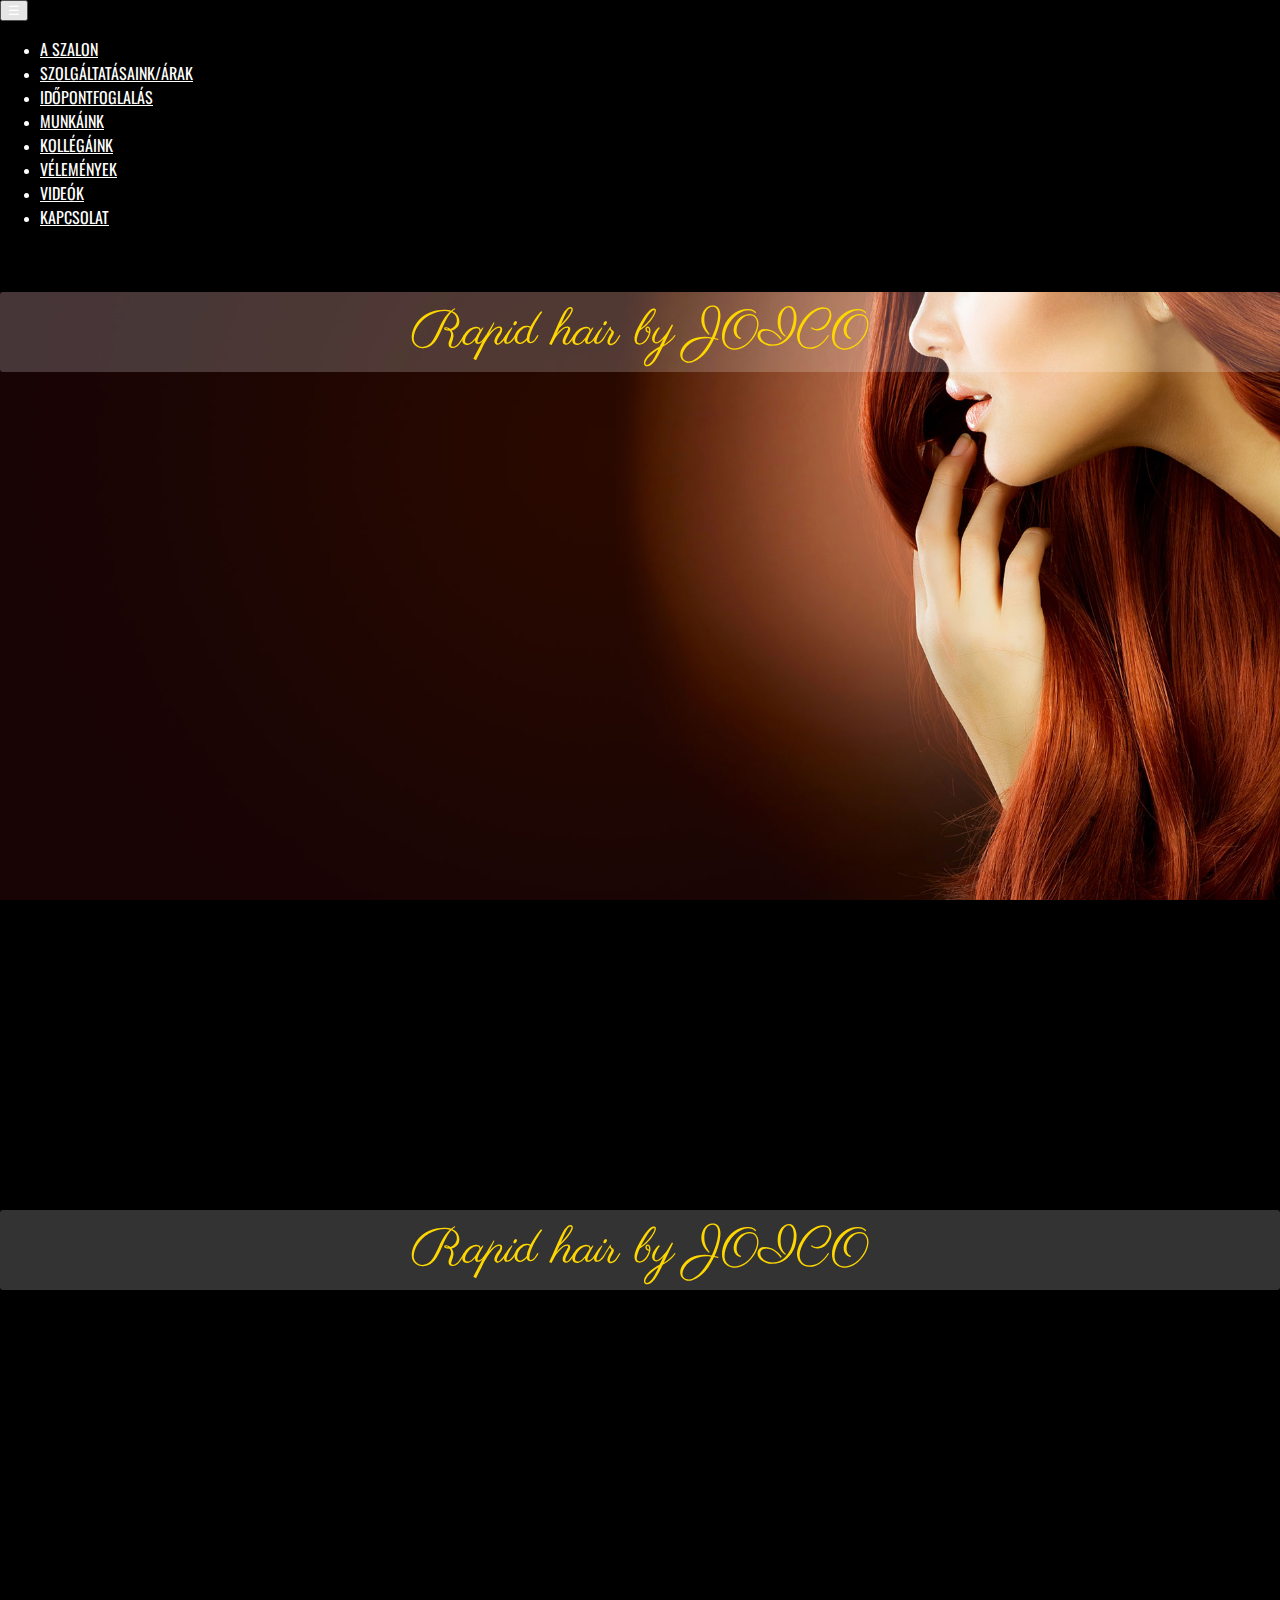
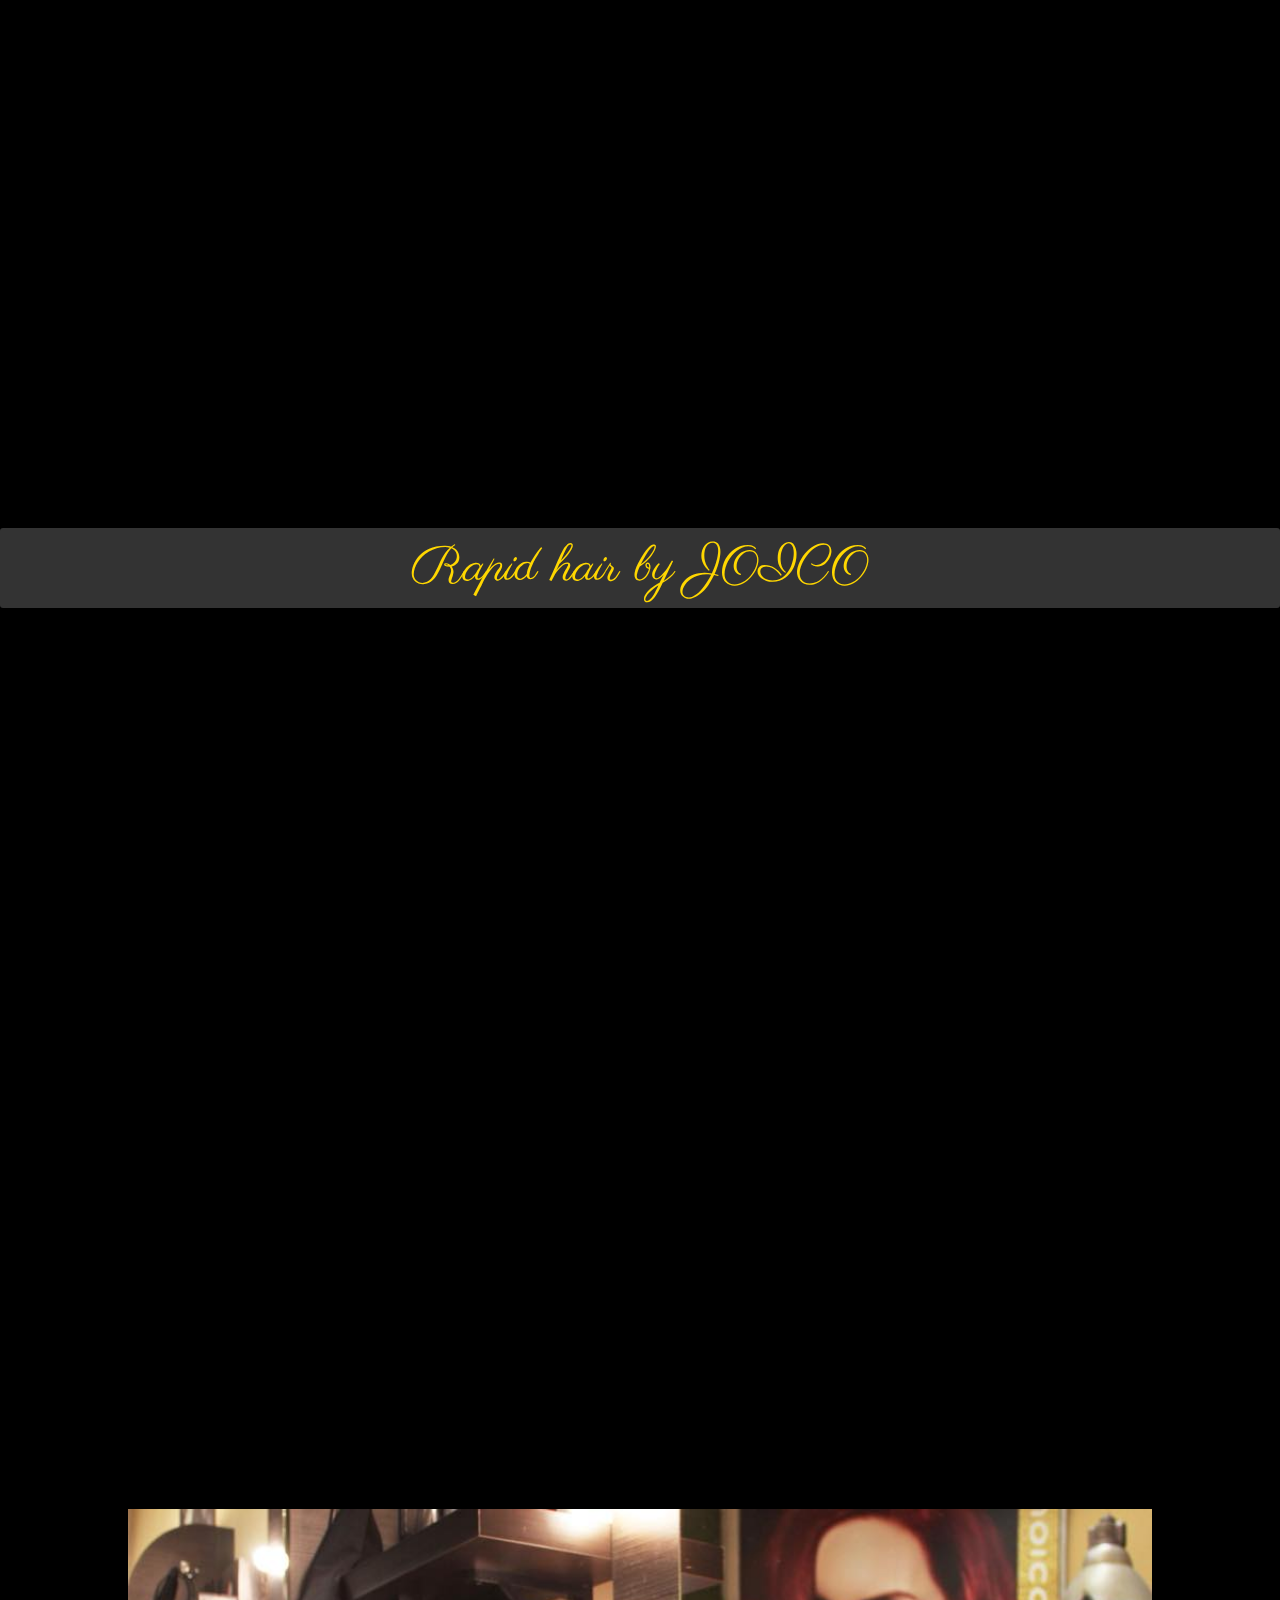
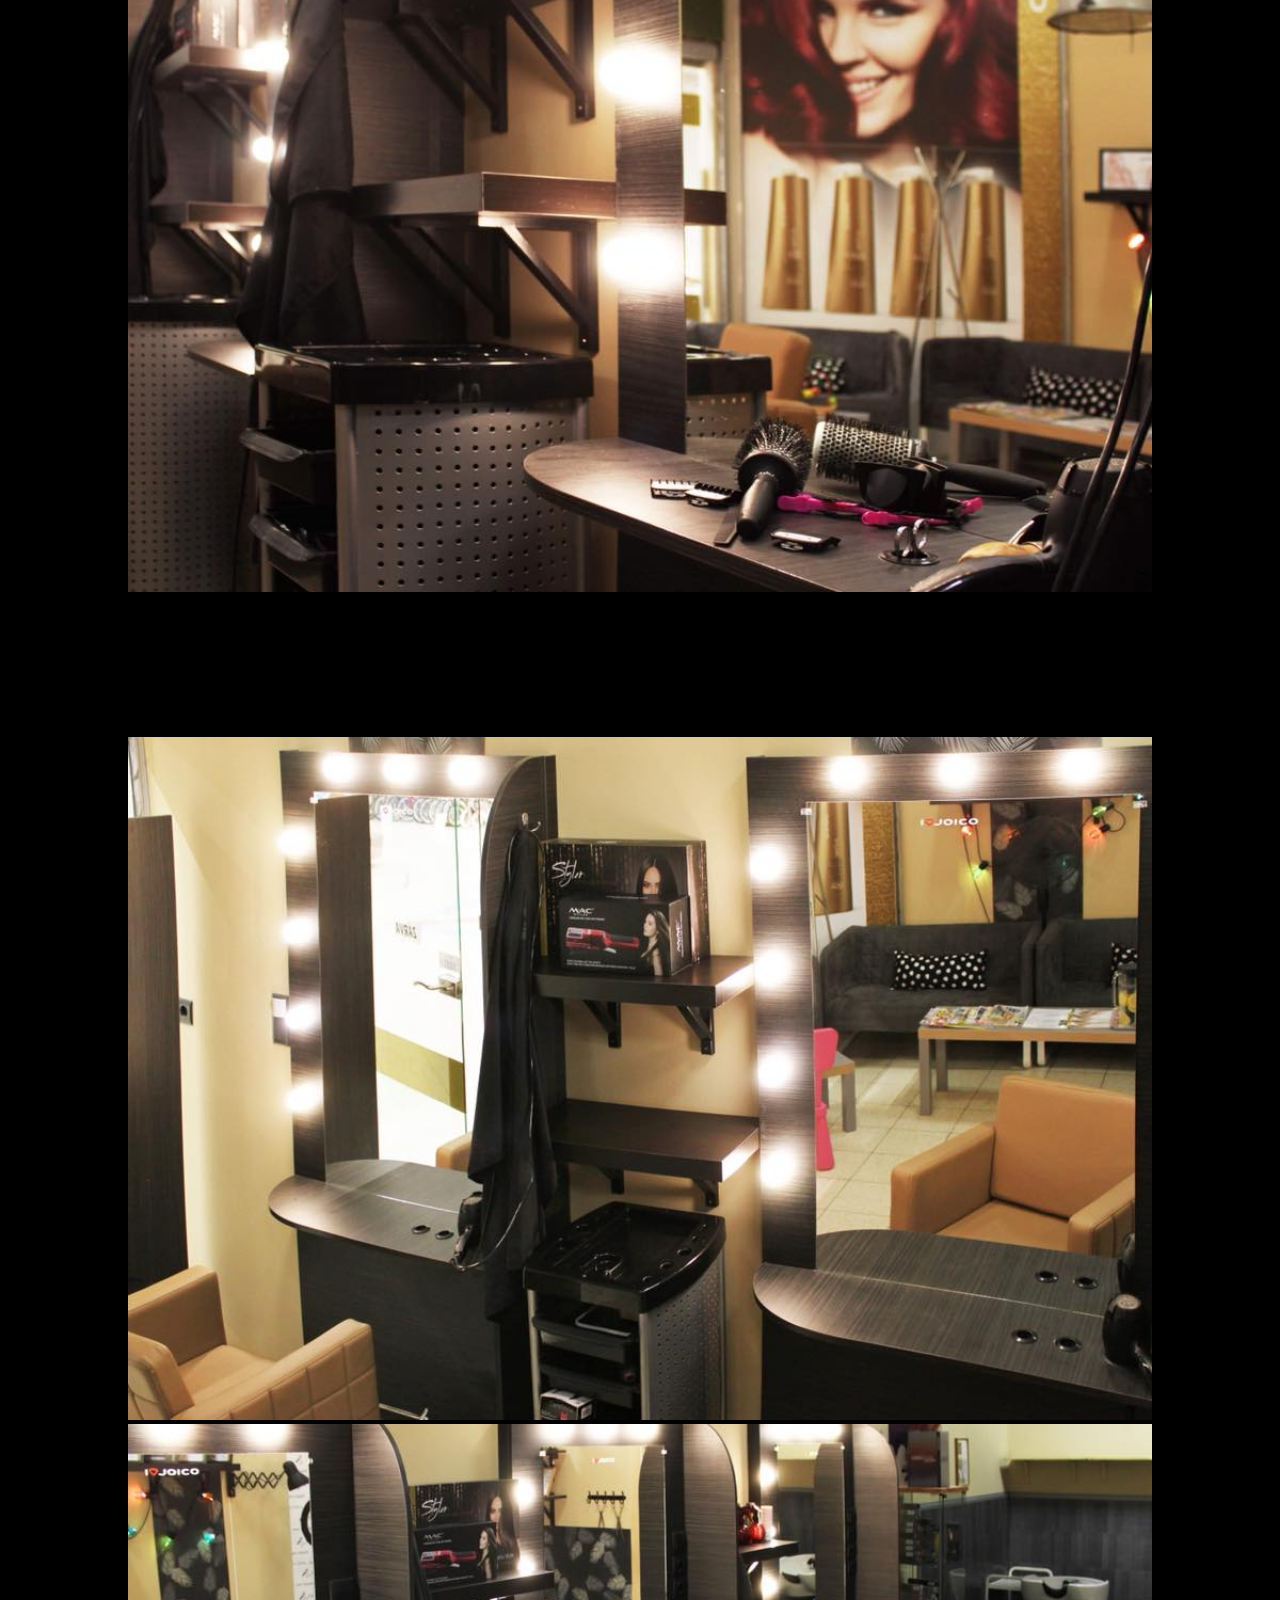
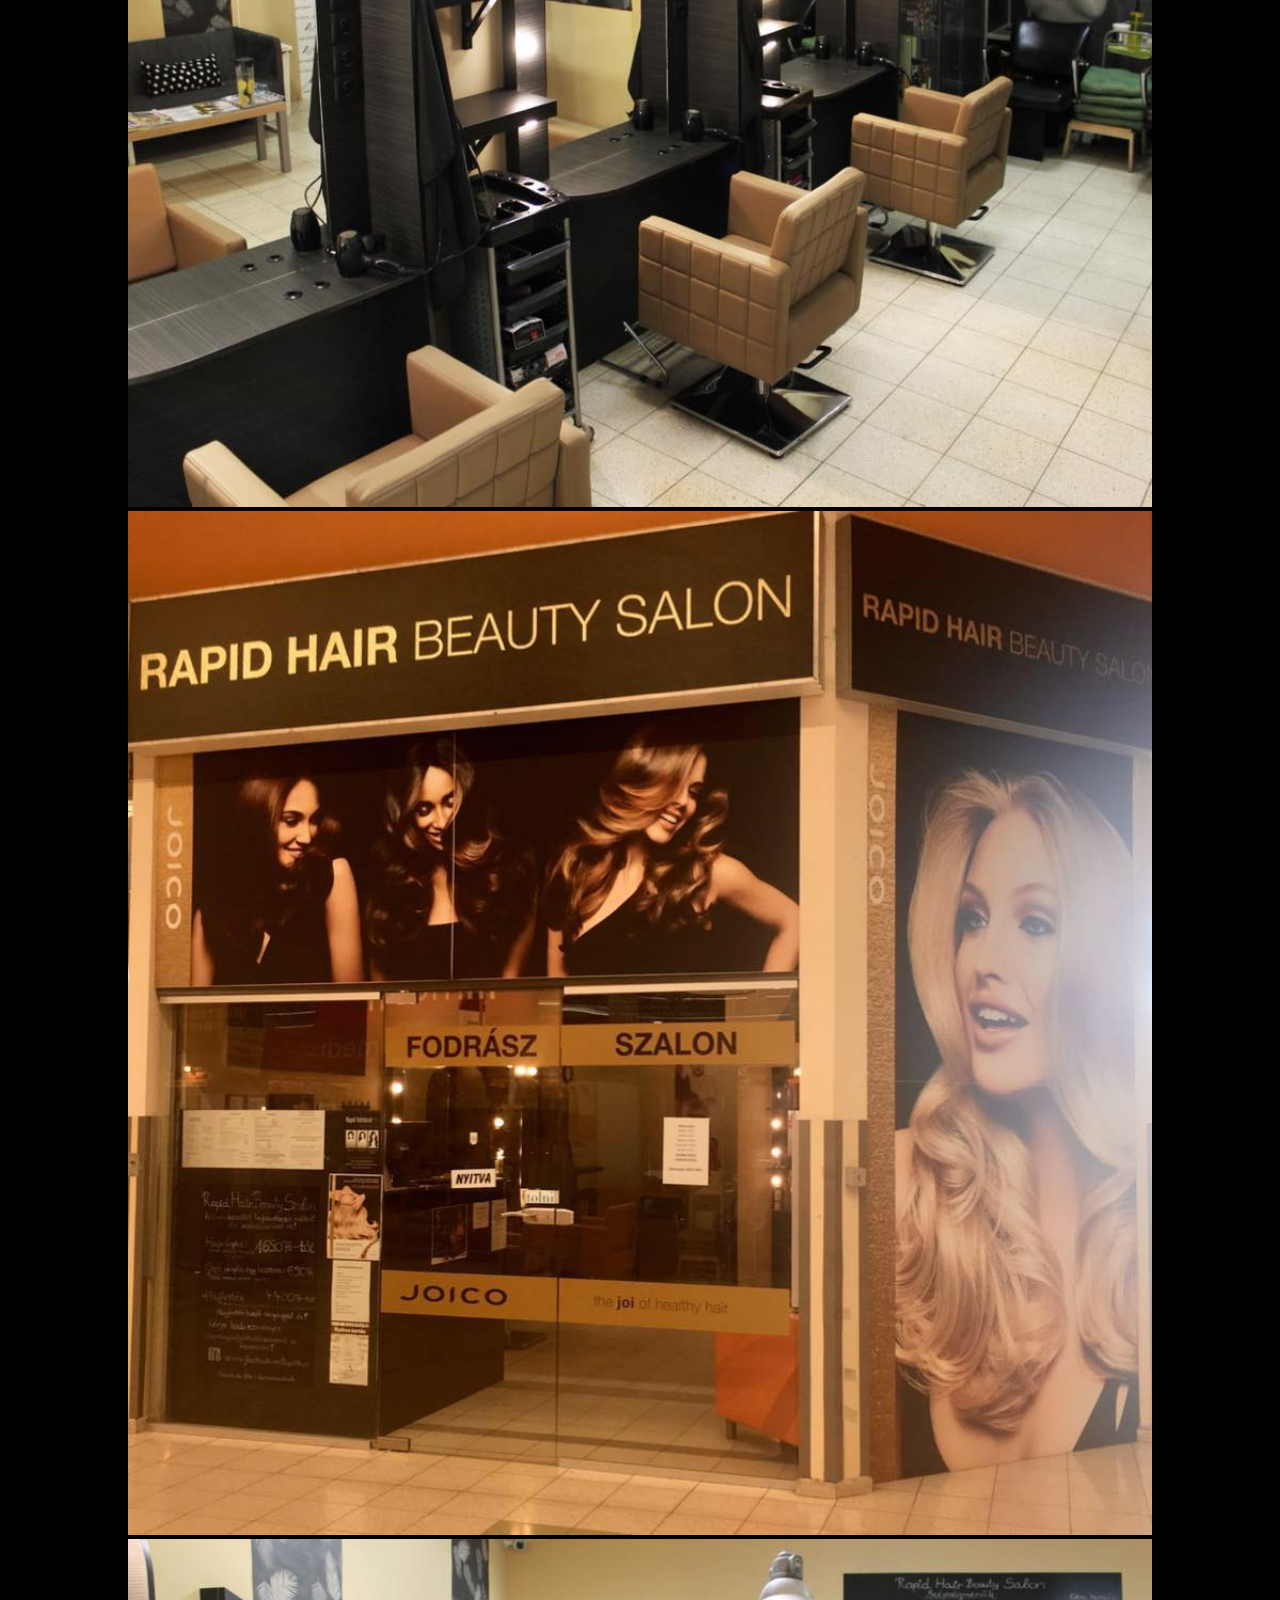
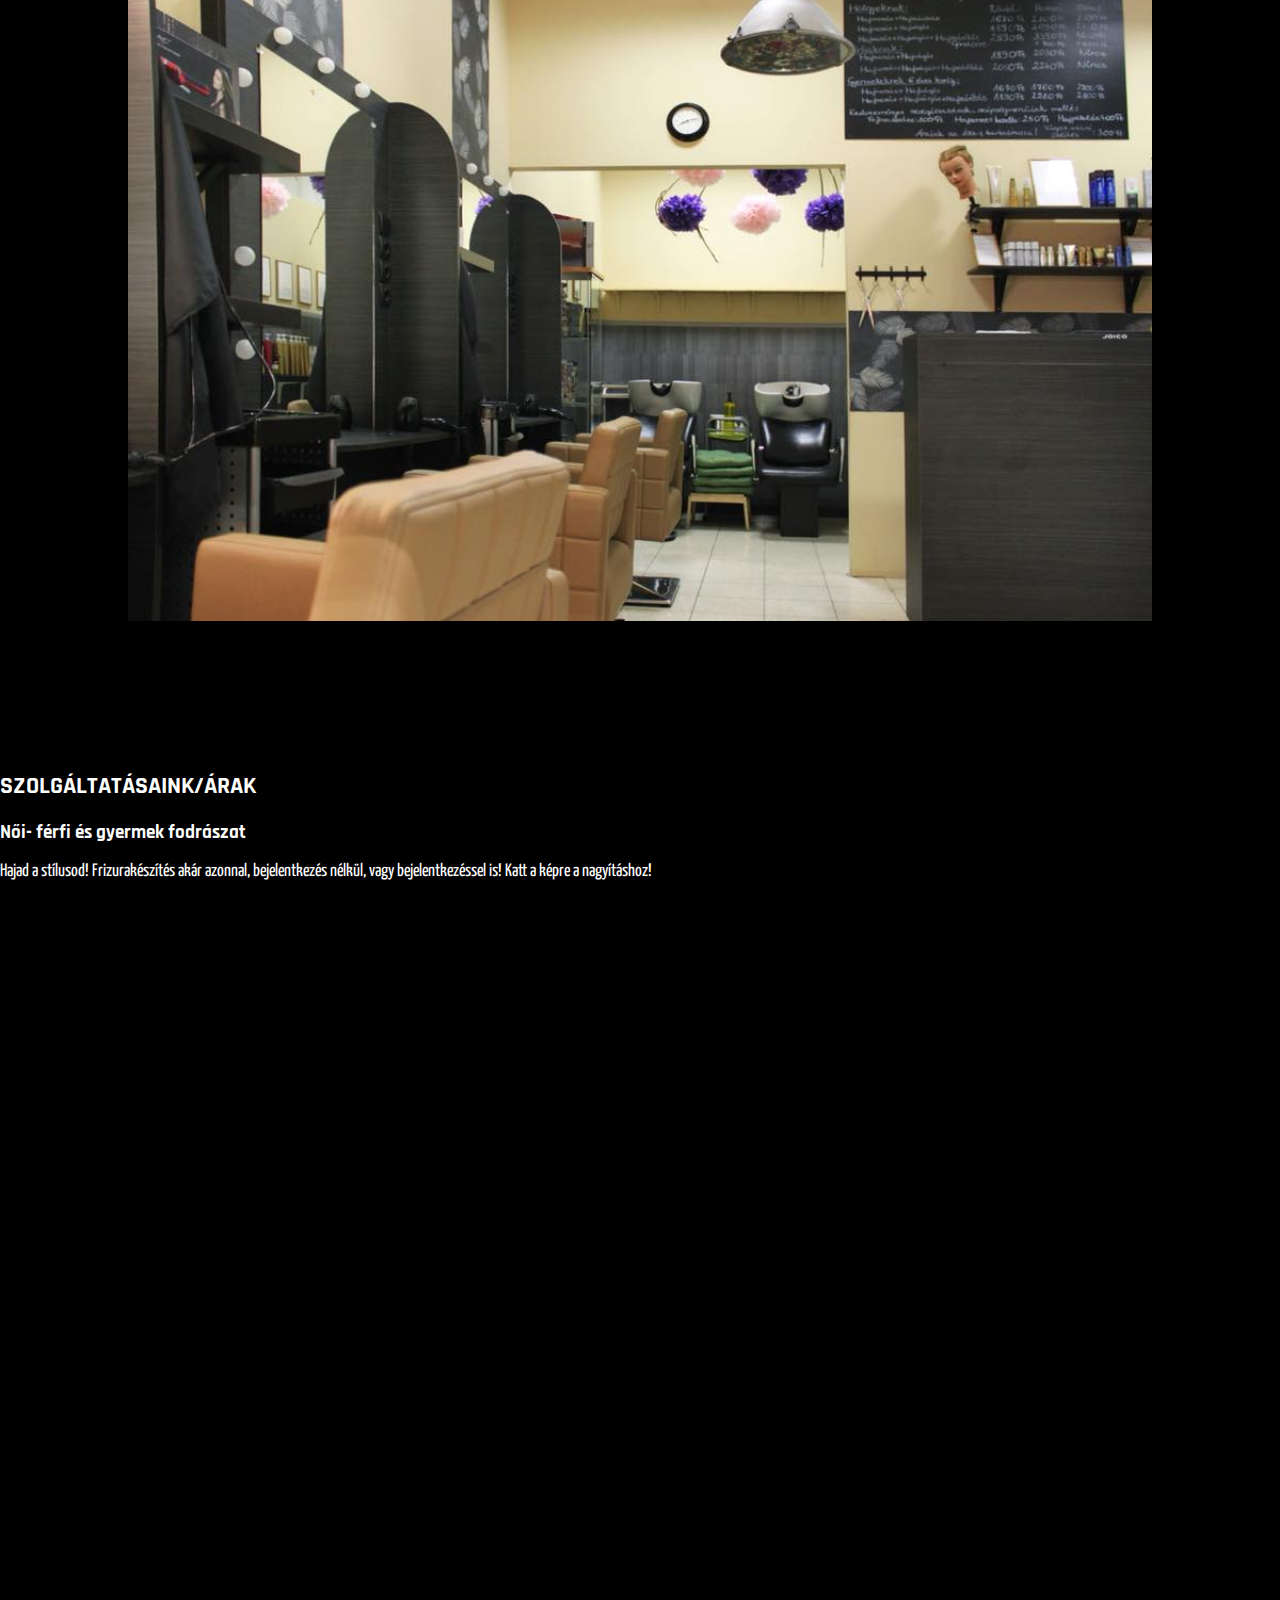
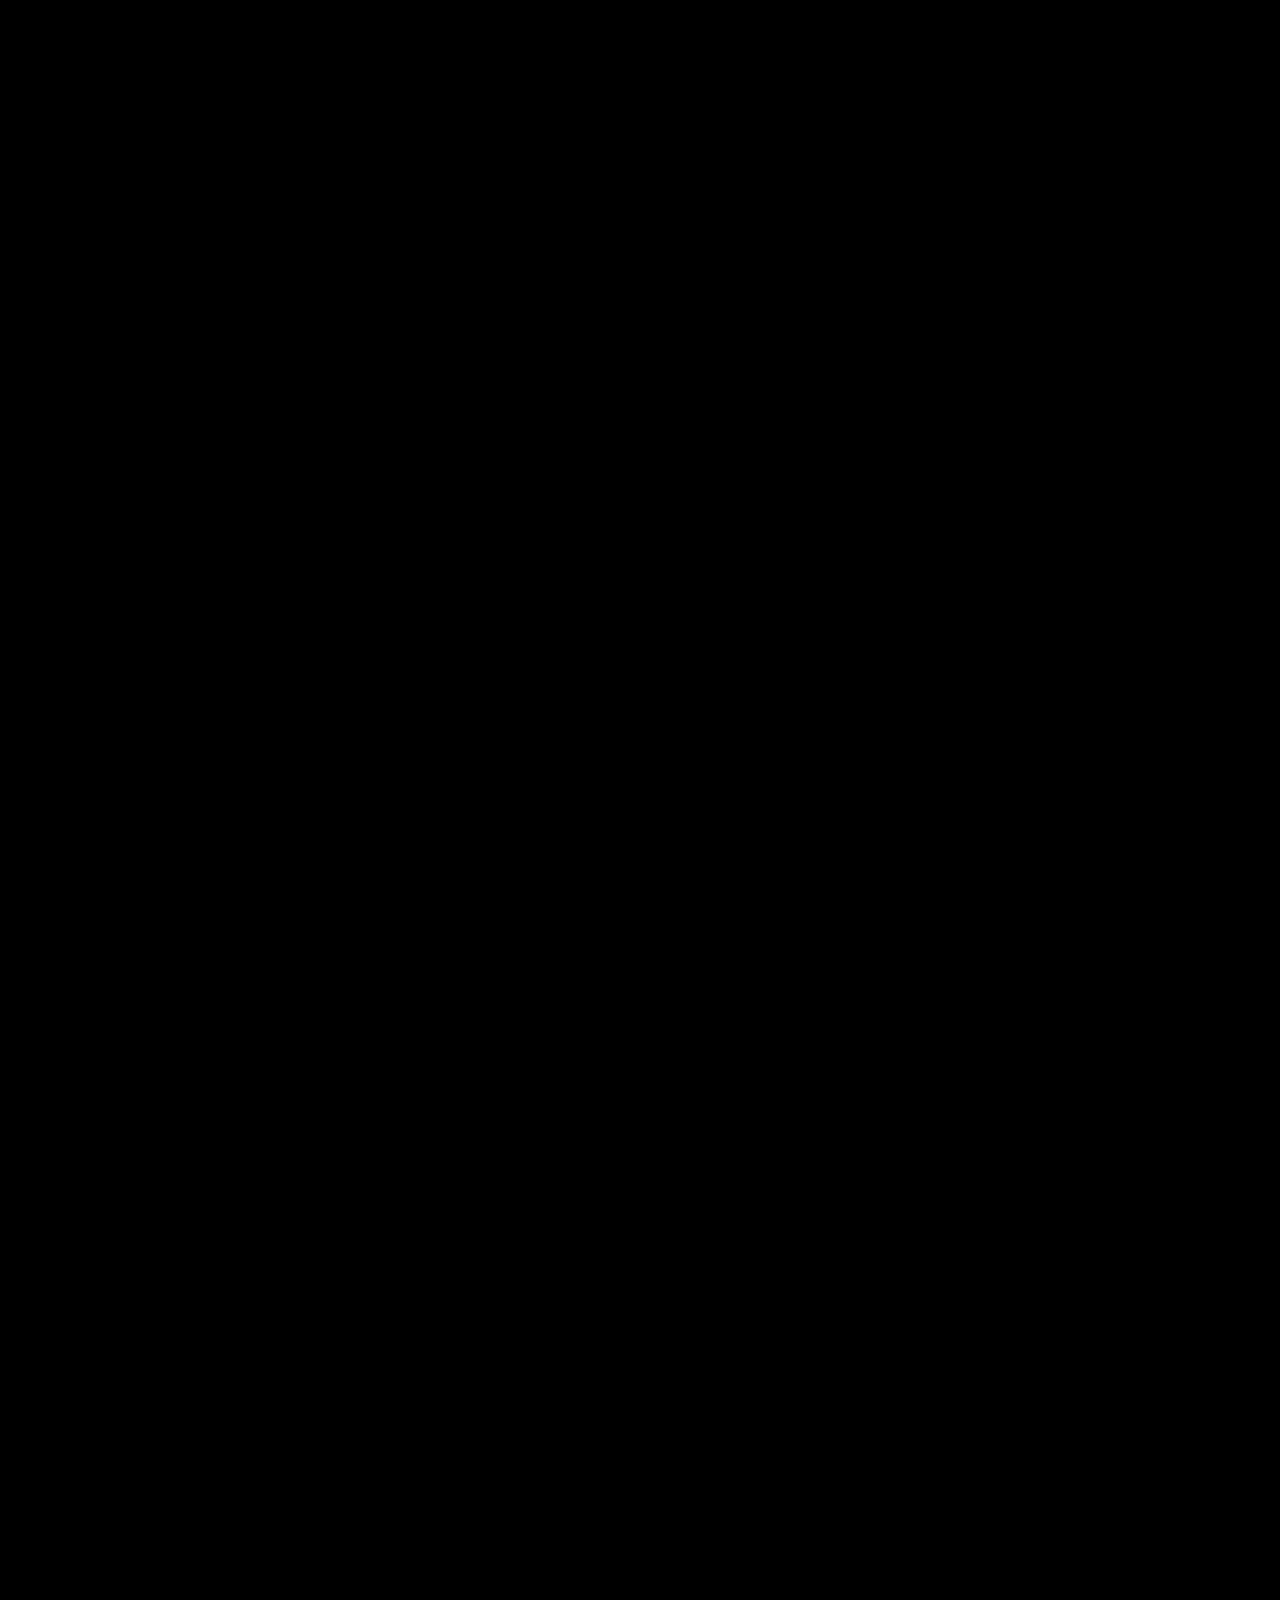
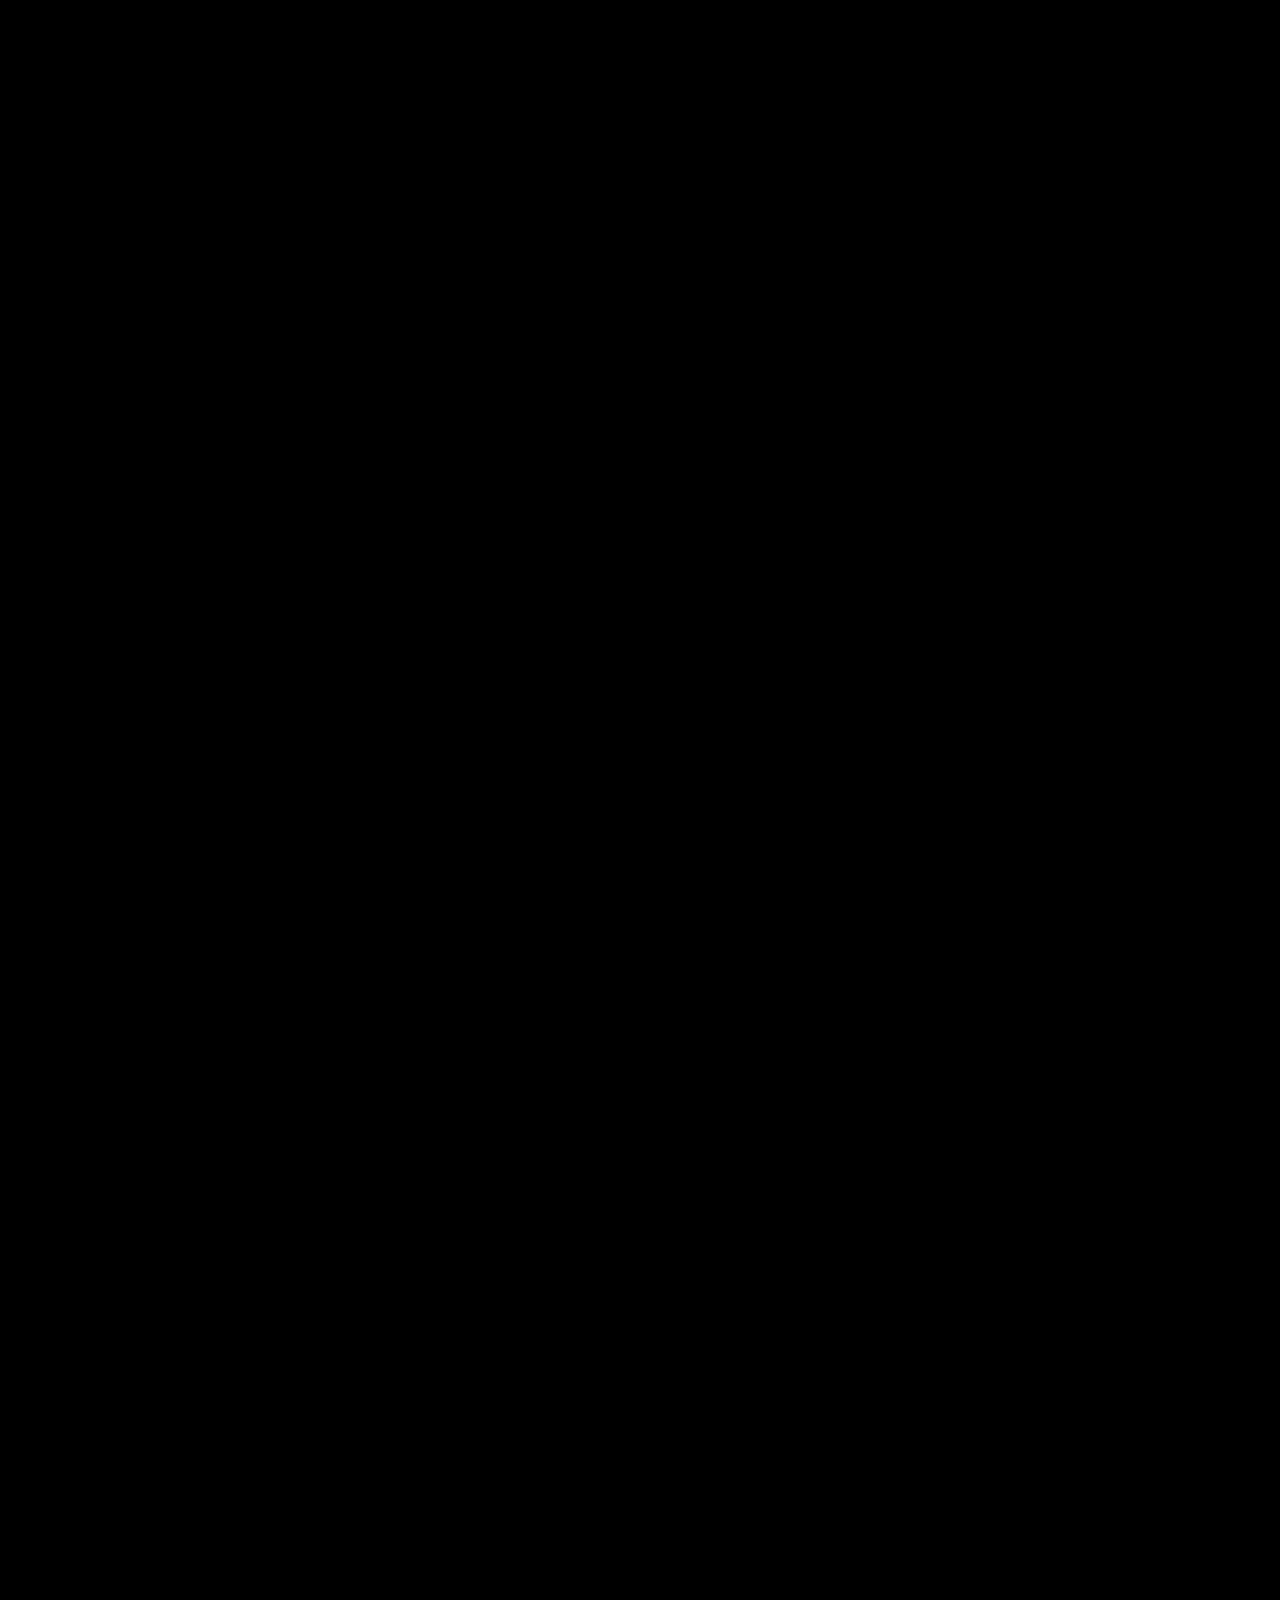
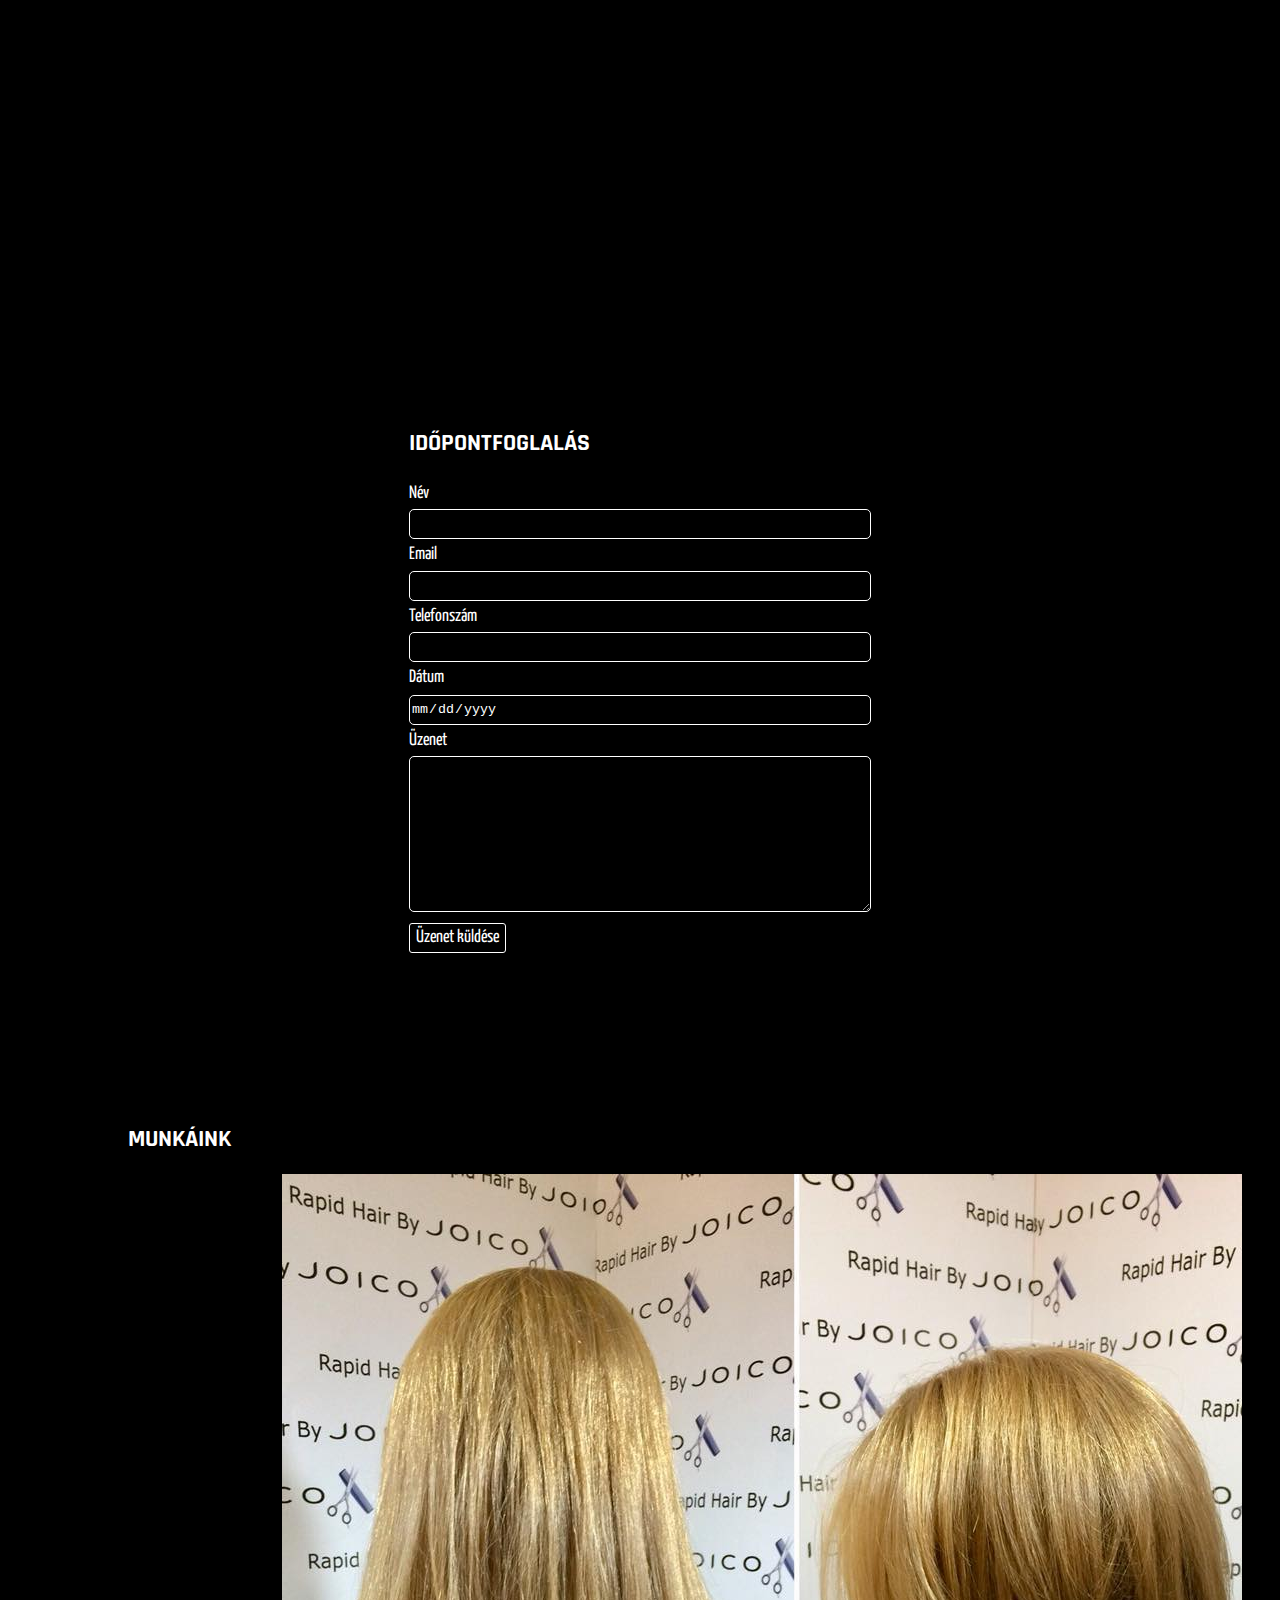
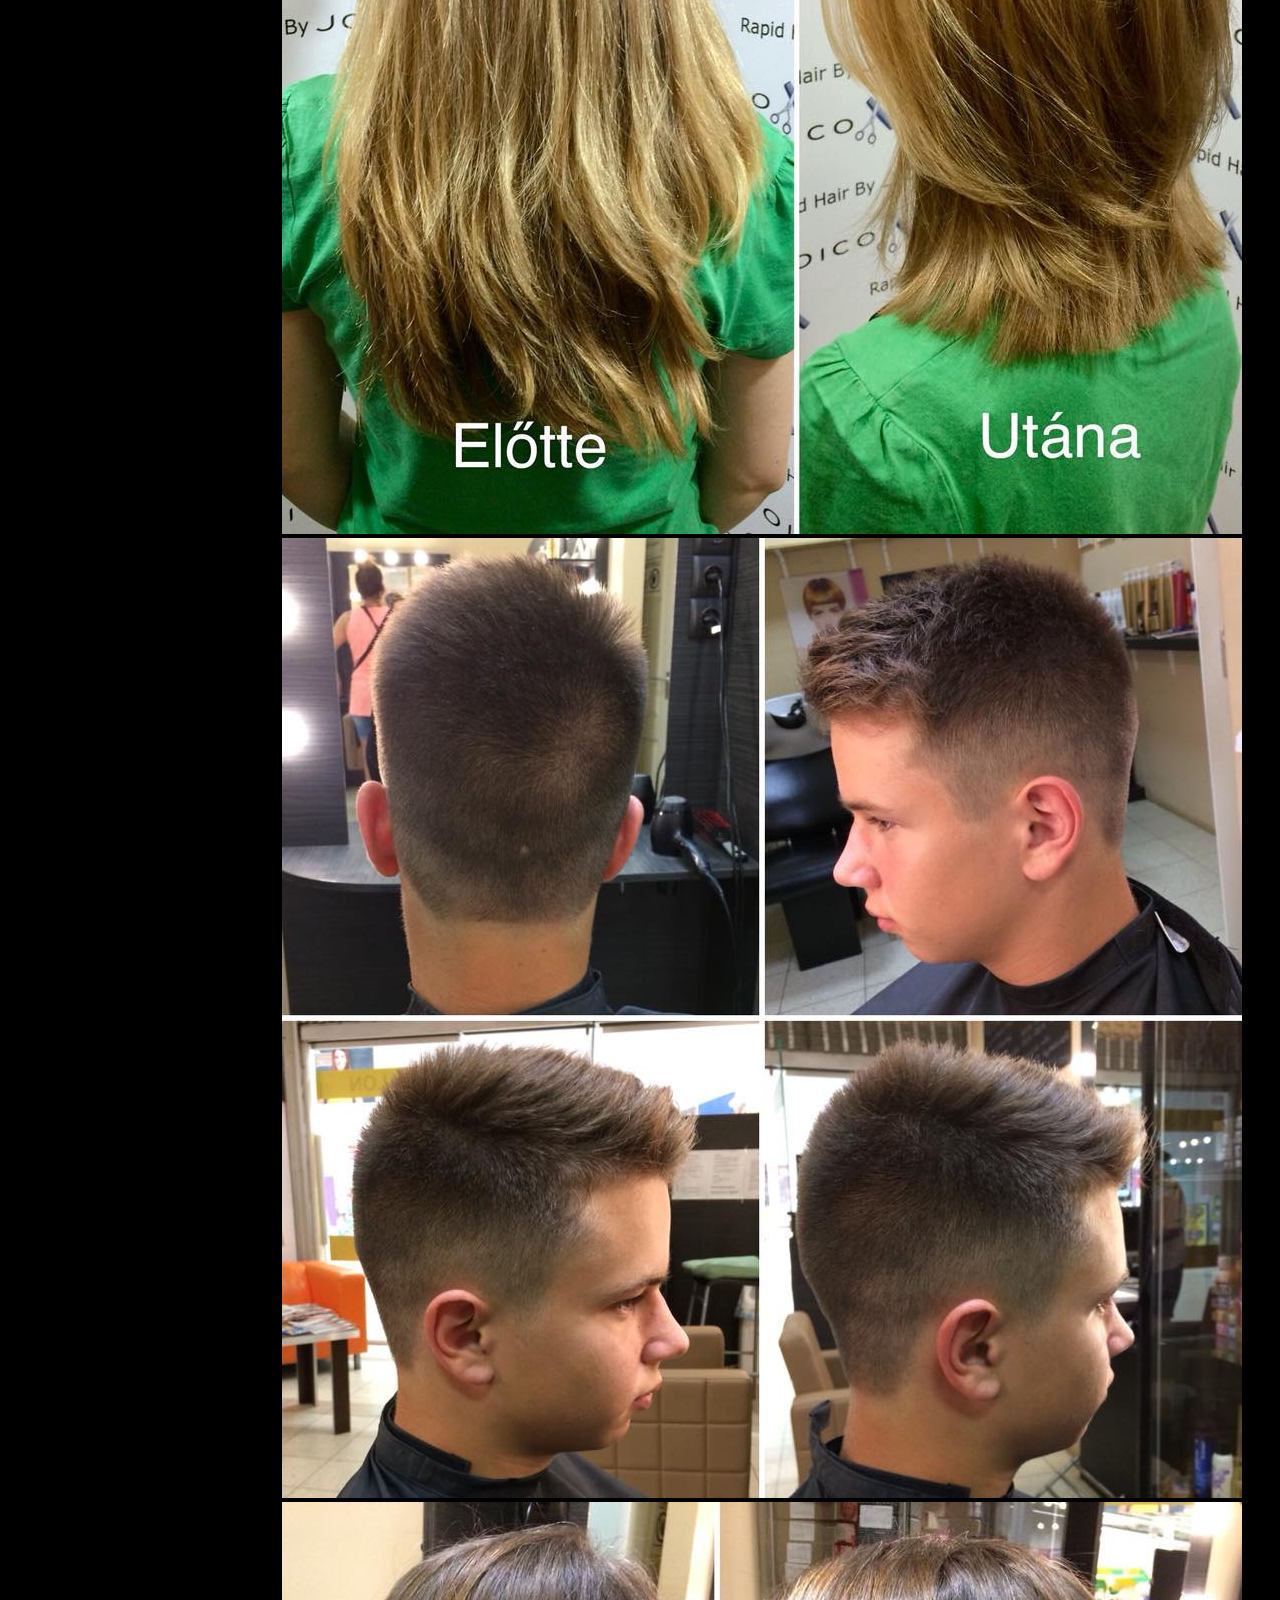
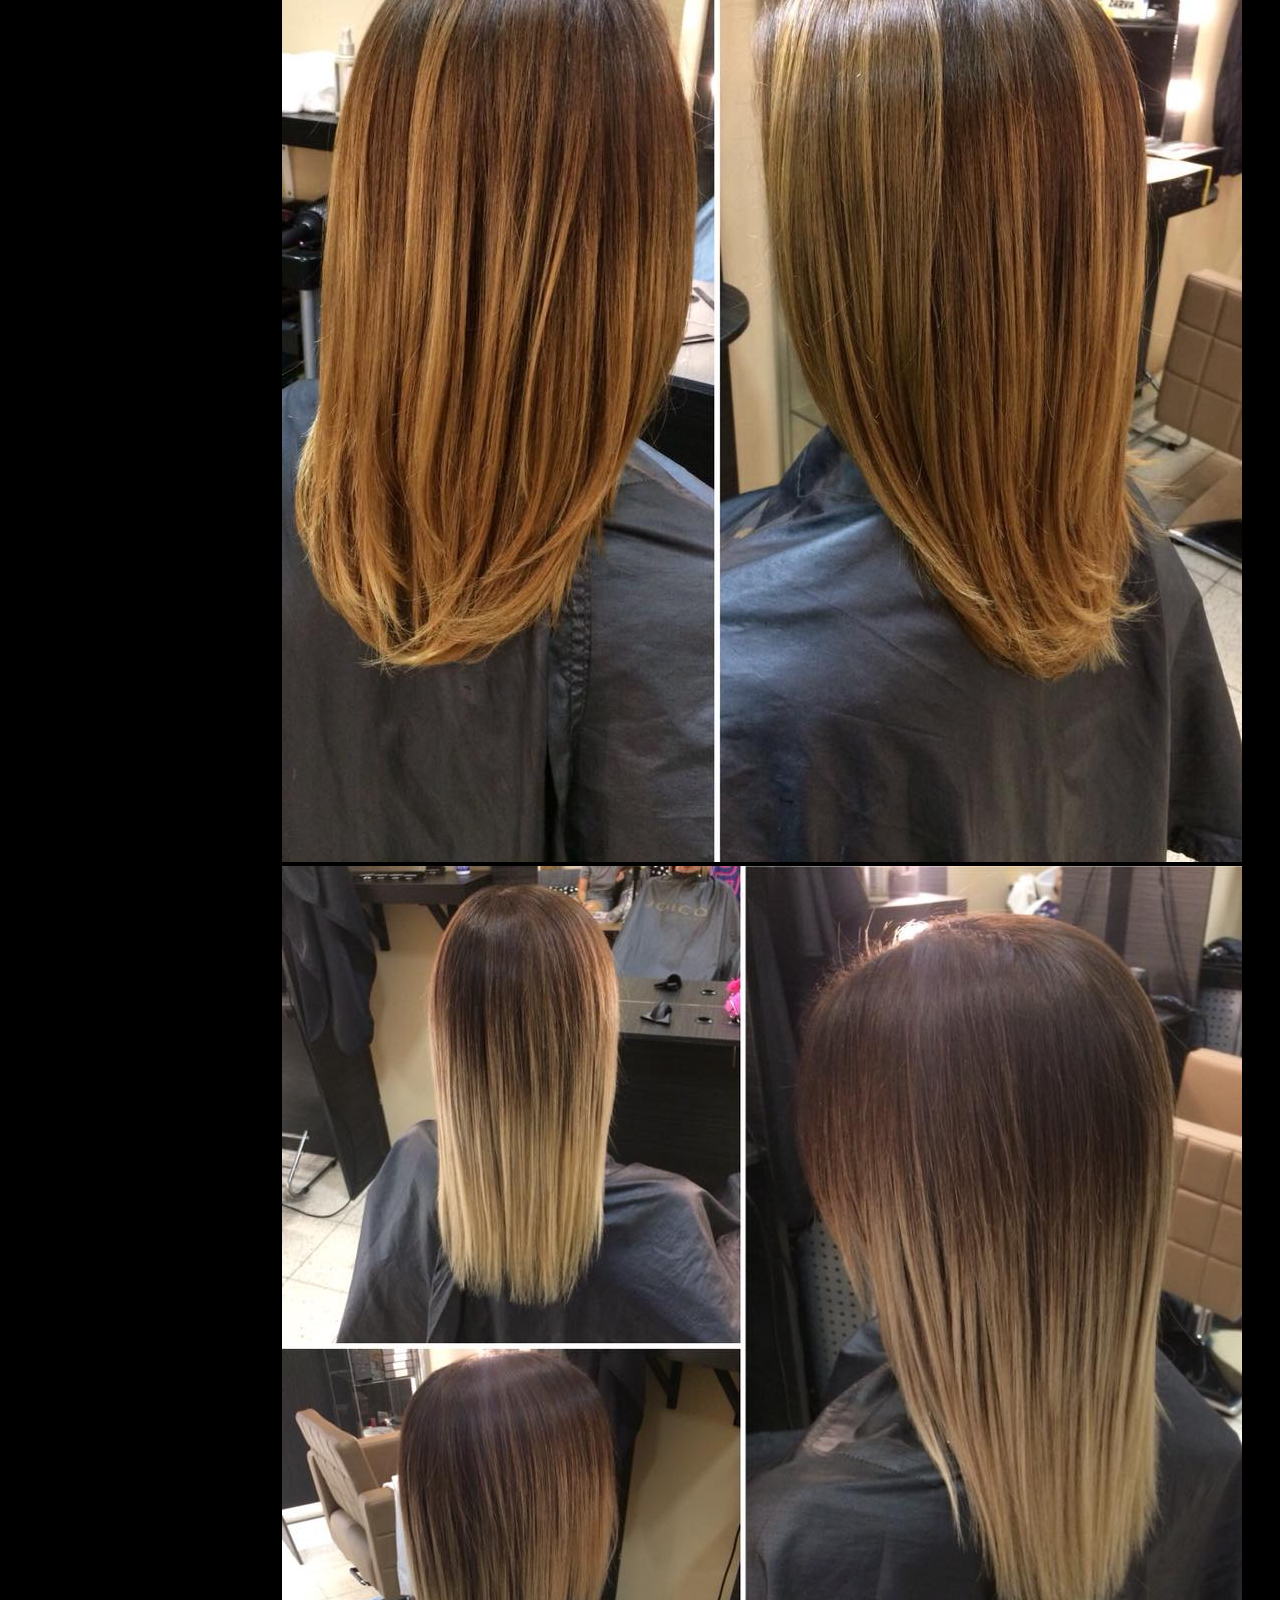
==== index.html @ 19c0937b "Rename index2.html to index.html" ====
<!DOCTYPE html>
<html lang="hu">

<head>
    <meta charset="UTF-8">
    <meta name="viewport" content="width=device-width, initial-scale=1.0">
    <meta http-equiv="X-UA-Compatible" content="ie=edge">
    <title>Rapid Hair By JOICO</title>
    <script
  src="https://code.jquery.com/jquery-3.3.1.min.js"
  integrity="sha256-FgpCb/KJQlLNfOu91ta32o/NMZxltwRo8QtmkMRdAu8="
  crossorigin="anonymous"></script>
  <script src="jquery.fadethis.js"></script>
  
  <script>
// When the user scrolls down 20px from the top of the document, show the button
window.onscroll = function() {scrollFunction()};

function scrollFunction() {
    if (document.body.scrollTop > 20 || document.documentElement.scrollTop > 20) {
        document.getElementById("myBtn").style.display = "block";
    } else {
        document.getElementById("myBtn").style.display = "none";
    }
}

// When the user clicks on the button, scroll to the top of the document
function topFunction() {
    document.body.scrollTop = 0;
    document.documentElement.scrollTop = 0;
}
</script>
   
   
     
    <link rel="stylesheet" href="https://stackpath.bootstrapcdn.com/bootstrap/4.1.3/css/bootstrap.min.css" integrity="sha384-MCw98/SFnGE8fJT3GXwEOngsV7Zt27NXFoaoApmYm81iuXoPkFOJwJ8ERdknLPMO" crossorigin="anonymous">
    <script src="https://stackpath.bootstrapcdn.com/bootstrap/4.1.3/js/bootstrap.min.js" integrity="sha384-ChfqqxuZUCnJSK3+MXmPNIyE6ZbWh2IMqE241rYiqJxyMiZ6OW/JmZQ5stwEULTy" crossorigin="anonymous"></script>
    <link rel="stylesheet" href="st%C3%ADlus2.css">
    
    
    <link rel="stylesheet" href="https://use.fontawesome.com/releases/v5.2.0/css/all.css" integrity="sha384-hWVjflwFxL6sNzntih27bfxkr27PmbbK/iSvJ+a4+0owXq79v+lsFkW54bOGbiDQ" crossorigin="anonymous">
    <link href="https://fonts.googleapis.com/css?family=Abel|Oswald:200|Tangerine|Yanone+Kaffeesatz:300" rel="stylesheet">
    <link href="https://fonts.googleapis.com/css?family=Parisienne" rel="stylesheet">
    <link href="https://fonts.googleapis.com/css?family=Rajdhani:500" rel="stylesheet">
    
    <link rel="shortcut icon" type="image/png" href="favicon.png">
   
</head>

<body>
   <button onclick="topFunction()" id="myBtn" title="Go to top"><i class="fas fa-angle-double-up"></i></button>

    <header>
     <nav class="navbar navbar-expand-lg fixed-top bg-dark ">
  <button class="navbar-toggler" type="button" data-toggle="collapse" data-target="#navbarTogglerDemo01" aria-controls="navbarTogglerDemo01" aria-expanded="false" aria-label="Toggle navigation">
        <span class="icon-bar">&#9776;</span>
  </button>
  <div class="collapse navbar-collapse" id="navbarTogglerDemo01">

    <ul class="navbar-nav mr-auto mt-2 mt-lg-0">
      <li class="nav-item ">
        <a class="nav-link " href="#szalon">A szalon</a>
      </li>
      <li class="nav-item">
        <a class="nav-link" href="#szolgaltatas">Szolgáltatásaink/Árak</a>
      </li>
      <li class="nav-item">
        <a class="nav-link" href="#foglalas">Időpontfoglalás</a>
      </li>
      <li class="nav-item">
        <a class="nav-link" href="#munkak">Munkáink</a>
      </li>
      <li class="nav-item">
        <a class="nav-link" href="#kollegak">Kollégáink</a>
      </li>
      <li class="nav-item">
        <a class="nav-link" href="#velemeny">Vélemények</a>
      </li>
      <li class="nav-item">
        <a class="nav-link" href="#videók">Videók</a>
      </li>
      <li class="nav-item">
        <a class="nav-link" href="#kapcsolat">Kapcsolat</a>
      </li>
    </ul>
  </div>
</nav>
    </header>
   <div id="carouselExampleSlidesOnly" class="carousel slide" data-ride="carousel">
  <div class="carousel-inner">
    <div class="carousel-item active">
      <div class="slide"><button><span class="font-weight-bold">Rapid hair by JOICO</span></button></div>
    </div>
    <div class="carousel-item">
      <div class="slide slide2"><button><span class="font-weight-bold">Rapid hair by JOICO</span></button></div>
    </div>
    <div class="carousel-item">
      <div class="slide slide3"><button><span class="font-weight-bold">Rapid hair by JOICO</span></button></div>
    </div>
  </div>
</div>
    

    <section id="szalon">
    <div style="height: 7vh"></div>
    <div class="container-fluid ">
    <div class="row">
    <div class="col-xl-4 col-sm-6 order-sm-2 order-xl-3"><img src="images/salonimg4.jpg" alt="szalon" class="img-fluid rounded"></div>
    <div class="slide-bottom col-xl-4 col-sm-12 order-sm-3 order-xl-2"><h2 class="text-center">A szalon</h2>
    <p class="text-center">A Rapid Hair By JOICO egy fiatalos és családias légkörű divatszalon, mely 2014. szeptember 19-én nyitott. Szolgáltatásaink között megtalálhatóak a legújabb trendnek megfelelő frizurák, valamint különböző hajszerkezet újraépítő szolgáltatások is. Egy szalon, ahol az egészséges, természetes és divatos haj van a középpontban. JOICO termékcsaláddal dolgozunk, amivel mindez elérhetővé válik!</p></div>
    <div class="col-xl-4 col-sm-6 order-sm-1"><img src="images/salonimg5.jpg" alt="szalon" class="img-fluid rounded"></div>
    </div>
    <div class="row">
    <div class="col-xl-4 col-sm-4"><img src="images/salonimg6.jpg" alt="szalon" class="img-fluid rounded"></div>
    <div class="col-xl-4 col-sm-4"><img class="img-fluid rounded" src="images/salonimg2.jpg" alt="szalon"></div>
    <div class="col-xl-4 col-sm-4 d-none d-sm-inline"><img src="images/salonimg7.jpg" alt="szalon" class="img-fluid rounded"></div>
    </div>
    
    </div>
    
    
    </section>
    <section id="szolgaltatas">
    <div style="height: 7vh"></div>
    <h2 class="text-center">Szolgáltatásaink/Árak</h2>
    <h3 class="text-center">Női- férfi és gyermek fodrászat</h3>
    <p class="text-center">Hajad a stílusod!
    Frizurakészítés akár azonnal, bejelentkezés nélkül, vagy bejelentkezéssel is! Katt a képre a nagyításhoz!</p>
    <div class="container mt-4">
    <div  class="slide-bottom row no-gutters justify-content-center">
        <div class="col-11 col-md-4 "><a href="images/price1.jpg"><img src="images/price1.jpg" alt="..." class="img-thumbnail"></a></div>
        <div class="col-11 col-md-8 align-self-center"><img src="images/szolg1.jpg" alt="..." class="rounded img-fluid"></div>
     
     </div><br>
     <div class="slide-left row  no-gutters justify-content-center">
     <div class="col-md-4 order-md-2"><a href="images/price2.jpg"><img src="images/price2.jpg" alt="..." class="img-thumbnail"></a></div>
     <div class="col-md-8 align-self-center order-md-1"><img src="images/szolg2.jpg" alt="..." class="rounded img-fluid"></div>
     
     
     </div><br>
     
     <div class="slide-bottom row no-gutters justify-content-center">
     <div class="col-md-4"><a href="images/price7.jpg"><img src="images/price7.jpg" alt="..." class="img-thumbnail"></a></div>
     <div class="col-md-8 align-self-center"><img src="images/szolg3.jpg" alt="..." class="rounded img-fluid"></div>
     
     </div>
    </div>
    <br>
    
    </section>
    <section id="foglalas">
    <div style="height: 7vh"></div>
    <form method="" action="" onSubmit="">
                  <div><h2 class="">Időpontfoglalás</h2>
                  <label for="nev">Név</label><br>
                  <input type="text" name="username"><br>
                  <label for="email">Email</label><br>
                  <input type="email" name="email">
                      
                  <label for="phone">Telefonszám</label><br>
                  <input type="phone" name="phone"><br>
                  <label for="date">Dátum</label><br>
                  <input type="date"><br>
                  
                 <label for="uzenet">Üzenet</label><br>
                  <textarea name="" id="" cols="30" rows="10"></textarea><br>
                     <button type="login" value="login">Üzenet küldése</button><br></div>

</form>
    
    
    </section>
    <section id="munkak">
    <div style="height: 7vh"></div>
    <h2 class="text-center">Munkáink</h2>
   <div id="carouselExampleFade" class="carousel slide carousel-fade" data-ride="carousel">
  <div class="carousel-inner">
    <div class="carousel-item active">
      <img class="d-block w-100" src="images/gallery/gal1.jpg" alt="First slide">
    </div>
    <div class="carousel-item">
      <img class="d-block w-100" src="images/gallery/gal2.jpg" alt="Second slide">
    </div>
    <div class="carousel-item">
      <img class="d-block w-100" src="images/gallery/gal3.jpg" alt="Third slide">
    </div>
    <div class="carousel-item">
      <img class="d-block w-100" src="images/gallery/gal4.jpg" alt="Third slide">
    </div>
    <div class="carousel-item">
      <img class="d-block w-100" src="images/gallery/gal5.jpg" alt="Third slide">
    </div>
    <div class="carousel-item">
      <img class="d-block w-100" src="images/gallery/gal6.jpg" alt="Third slide">
    </div>
    <div class="carousel-item">
      <img class="d-block w-100" src="images/gallery/gal7.jpg" alt="Third slide">
    </div>
    <div class="carousel-item">
      <img class="d-block w-100" src="images/gallery/gal8.jpg" alt="Third slide">
    </div>
    <div class="carousel-item">
      <img class="d-block w-100" src="images/gallery/gal9.jpg" alt="Third slide">
    </div>
    <div class="carousel-item">
      <img class="d-block w-100" src="images/gallery/gal10.jpg" alt="Third slide">
    </div>
    <div class="carousel-item">
      <img class="d-block w-100" src="images/gallery/gal11.jpg" alt="Third slide">
    </div>
    <div class="carousel-item">
      <img class="d-block w-100" src="images/gallery/gal12.jpg" alt="Third slide">
    </div>
    <div class="carousel-item">
      <img class="d-block w-100" src="images/gallery/gal13.jpg" alt="Third slide">
    </div>
    <div class="carousel-item">
      <img class="d-block w-100" src="images/gallery/gal14.jpg" alt="Third slide">
    </div>
    <div class="carousel-item">
      <img class="d-block w-100" src="images/gallery/gal15.jpg" alt="Third slide">
    </div>
  </div>
  <a class="carousel-control-prev" href="#carouselExampleFade" role="button" data-slide="prev">
    <span class="carousel-control-prev-icon" aria-hidden="true"></span>
    <span class="sr-only">Previous</span>
  </a>
  <a class="carousel-control-next" href="#carouselExampleFade" role="button" data-slide="next">
    <span class="carousel-control-next-icon" aria-hidden="true"></span>
    <span class="sr-only">Next</span>
  </a>
</div>
    </section>
    
    
    <section id="kollegak">
    <div style="height: 7vh"></div>
    <h2 class="text-center">Kollégák</h2>
    
    <div class="card-deck">
  <div class="slide-top card">
    <img class="card-img-top" src="images/koll%C3%A9g%C3%A1k1.jpg" alt="Card image cap">
    <div class="card-body">
      <h5 class="card-title text-center">Andrea</h5>
      <p class="card-text text-center">"Nullam vehicula risus ac mauris pulvinar fermentum. Proin quis leo egestas, euismod sem vel, tempor ipsum. Cras sit amet libero tempus, lacinia est vitae, commodo erat. Pellentesque habitant morbi tristique senectus et netus et malesuada fames ac turpis egestas. Nullam placerat at nisl at euismod. Quisque ac aliquam neque."</p>
    </div>
  </div>
  <div class="slide-top card">
    <img class="card-img-top" src="images/koll%C3%A9g%C3%A1k2.jpg" alt="Card image cap">
    <div class="card-body">
      <h5 class="card-title text-center">Szilvi</h5>
      <p class="card-text text-center">"Nullam vehicula risus ac mauris pulvinar fermentum. Proin quis leo egestas, euismod sem vel, tempor ipsum. Cras sit amet libero tempus, lacinia est vitae, commodo erat. Pellentesque habitant morbi tristique senectus et netus et malesuada fames ac turpis egestas. Nullam placerat at nisl at euismod."</p>
    </div>
  </div>
  <div class="slide-top card">
    <img class="card-img-top" src="images/koll%C3%A9g%C3%A1k3.jpg" alt="Card image cap">
    <div class="card-body">
      <h5 class="card-title text-center">Niki</h5>
      <p class="card-text text-center">"Quisque ac aliquam neque. Mauris eget euismod ante, et aliquet turpis. Nam porttitor elit vel massa consectetur, vulputate pharetra sem facilisis. Vestibulum ultricies odio a tincidunt commodo. Aenean vel turpis laoreet, pulvinar enim et, elementum neque. Vivamus ac faucibus metus, eget viverra eros. Vivamus lacinia pretium tincidunt. Fusce eu massa non leo luctus ultricies."</p>
    </div>
  </div>
</div>
    </section>
    
    
    <section id="velemeny" class="">
    <div class="container-fluid">
    <div class="row justify-content-sm-end justify-content-center">
    <div class="col-12 col-sm-9 card rounded-0 háttér">
  <div class="card-header"><div style="height: 7vh"></div><h2 class="text-center">Vélemények</h2>
  </div>
  <div class="card-body">
    <blockquote class="slide-right blockquote mb-0 text-center">
      <p>"Nem terveztem nagyobb vágást, de az ő "szőkítési" eljárásuknak hála a hajam saját maga szabadult meg kb 10 cm NARANCSSÁRGA résztől. Ja igen, mindezt a szuper kíméletes szőkítési eljárással és a rám tukmált szintén szuperjó termékekkel. Mindenki figyeljen oda, az ár nem egyenlő a minőséggel!"</p>
      <footer class="blockquote-footer">Kármán Viktória</footer>
    </blockquote>
    <blockquote class="slide-right blockquote mb-0 text-center">
      <p>"Hosszu Ildi valtoztatta at a szinte derekig ero hajamat epp, hogy vallig erove. Mindig feltem a drasztikus valtozasoktol de amikor elmondtam az elkepzelesemet es megmutattam a kepet, hogy mit szeretnek, Ildi azt mondta, hogy szuper lesz, megigeri. Ugy is lett! Mindemellett pedig egy 5 honapos ISZSZ babat kellett 2x is megetetnem es ebben is nagyon megertoek es segitokeszek voltak a szalonban. Meg egyszer koszi Ildi!"</p>
      <footer class="blockquote-footer">Herner Gabriella</footer>
    </blockquote>
    <blockquote class="slide-right blockquote mb-0 text-center">
      <p>"Anikó és Laci elmondhatatlanul ügyesek, profik és valóban törődnek a vendegekkel! Professzionális a szalon, összehangolt jó csapat. Sötét hajam ellenére ez az egyetlen olyan szalon ahonnan mindig mosolyogva jöttem ki, mert akar ombre akar balayage-t kertem, vagy képet mutattam, már elsőre azt az arnyalatot, színt kaptam amire vágytam! Ha valóban tökéletes fodrászatra vágysz ahol azt kapod amit szeretnel akkor megtaláltad a tökéletes helyet! :)"</p>
      <footer class="blockquote-footer">Szalánczi Beáta</footer>
    </blockquote>
    <blockquote class="slide-right blockquote mb-0 text-center">
      <p>"Mindig találnak nekem időpontot, még Tamáshoz is; és a kedves mosoly, az udvarias kiszolgálás itt mindenki védjegye. 
Gratulálok Ivett a csapatodhoz! A hasonlókat magad köré vonzottad! "</p>
      <footer class="blockquote-footer">Nagy Andrea</footer>
    </blockquote>
  </div>
</div>
</div>
   </div>
    </section>
    
    
    
    <section id="videók">
    <div style="height: 7vh"></div>
    <h2 class="text-center">Videók</h2>
    <div class="container-fluid ">
    <div class="row justify-content-around">
    <div class="col-12 col-sm-5 col-lg-3 embed-responsive embed-responsive-16by9">><iframe width="981" height="552" src="https://www.youtube.com/embed/DNsup0AAW10" frameborder="0" allow="autoplay; encrypted-media" allowfullscreen></iframe></div>
    <div class="col-12 col-sm-5  col-lg-3 embed-responsive embed-responsive-16by9"><iframe width="981" height="552" src="https://www.youtube.com/embed/1VNl019_ymw" frameborder="0" allow="autoplay; encrypted-media" allowfullscreen></iframe></div>
    <div class="col-12 col-sm-5 col-lg-3 embed-responsive embed-responsive-16by9"><iframe width="981" height="552" src="https://www.youtube.com/embed/SD0EGNgvTWo" frameborder="0" allow="autoplay; encrypted-media" allowfullscreen></iframe></div>
    </div>
    </div>
    
    </section>
    <section id="kapcsolat">
    <div class="text-center">
    <h2>Kapcsolat</h2>
    <p>II. Rákóczi Ferenc út 191. Csepelen a Tesco Hipermarket Üzletsorán <br> Tömegközlekedés:
    Boráros tér irányából Csepelre hévvel a legegyszerűbb, Csepel végállomásig. Kb. 15 perc. Onnan bármilyen 38-asra végződő busszal kettő megálló.</p>
   
  <div class="container-fluid kapcsolat"> 
  <div class="row justify-content-center">
  <div class="col-12">
<table class="darkTable">
<thead>
<tr>
<th colspan="2">Nyitvatartás</th>
</tr>
</thead>
<tbody>
<tr>
<td>Hétfő</td>
<td>09:00-20:00</td>
</tr>
<tr>
<td>Kedd</td>
<td>09:00-20:00</td>
</tr>
<tr>
<td>Szerda</td>
<td>09:00-20:00</td>
</tr>
<tr>
<td>Csütörtök</td>
<td>09:00-20:00</td>
</tr>
<tr>
<td>Péntek</td>
<td>09:00-20:00</td>
</tr>
<tr>
<td>Szombat</td>
<td>08:00-20:00</td>
</tr>
<tr>
<td>Vasárnap</td>
<td>09:00-18:00</td>
</tr>
</tbody>
</table>
</div>
</div>


<div class="row justify-content-between">
  <div class="col-12">Itt is megtalálsz minket:</div>
          
           <div class="text-center gomb col-xl-3"><a href="+36202170626" target="_blank">Telefon:  (20) 217 0626 <i class="fas fa-phone-square"></i></a></div>
      <div class="text-center gomb col-xl-3"><a href="https://www.facebook.com/RapidHair/">Facebook <i class="fab fa-facebook-square"></i></a></div>
      <div class="text-center gomb col-xl-3"><a href="mailto:rapidfodraszat@gmail.com">Gmail <i class="fab fa-google"></i></a></div>
      <div class="text-center gomb col-xl-3"><a href="https://l.facebook.com/l.php?u=https%3A%2F%2Fm.me%2FRapidHair&h=AT0J-uK4x3VA71oW2srbpdywqa3KpWAjTXa5yPqSPAcASgVfAHYMdQhwIktD5thjHjJr68ztLVpd0F3JfJ_oC_jFe6Wle2RavSSTT7k-bTlDvkN5FxXNkVhog0EUa1SRmxGVzu9OMnI1fi_UqE8">Messenger <i class="fab fa-facebook-messenger"></i></a></div>
      
      
    
   </div>
   </div>
   </div>
    </section>
    
    <footer>
    </footer>
    
    
    
    
    
    
    <!-- Optional JavaScript -->
    <!-- jQuery first, then Popper.js, then Bootstrap JS -->
    <script>
        
$(document).ready(function() {
$(window).fadeThis({speed: 1000});
});
</script>
    
    

    <script src="https://cdnjs.cloudflare.com/ajax/libs/popper.js/1.14.3/umd/popper.min.js" integrity="sha384-ZMP7rVo3mIykV+2+9J3UJ46jBk0WLaUAdn689aCwoqbBJiSnjAK/l8WvCWPIPm49" crossorigin="anonymous"></script>
    <script src="https://stackpath.bootstrapcdn.com/bootstrap/4.1.3/js/bootstrap.min.js" integrity="sha384-ChfqqxuZUCnJSK3+MXmPNIyE6ZbWh2IMqE241rYiqJxyMiZ6OW/JmZQ5stwEULTy" crossorigin="anonymous"></script>


</body>

</html>
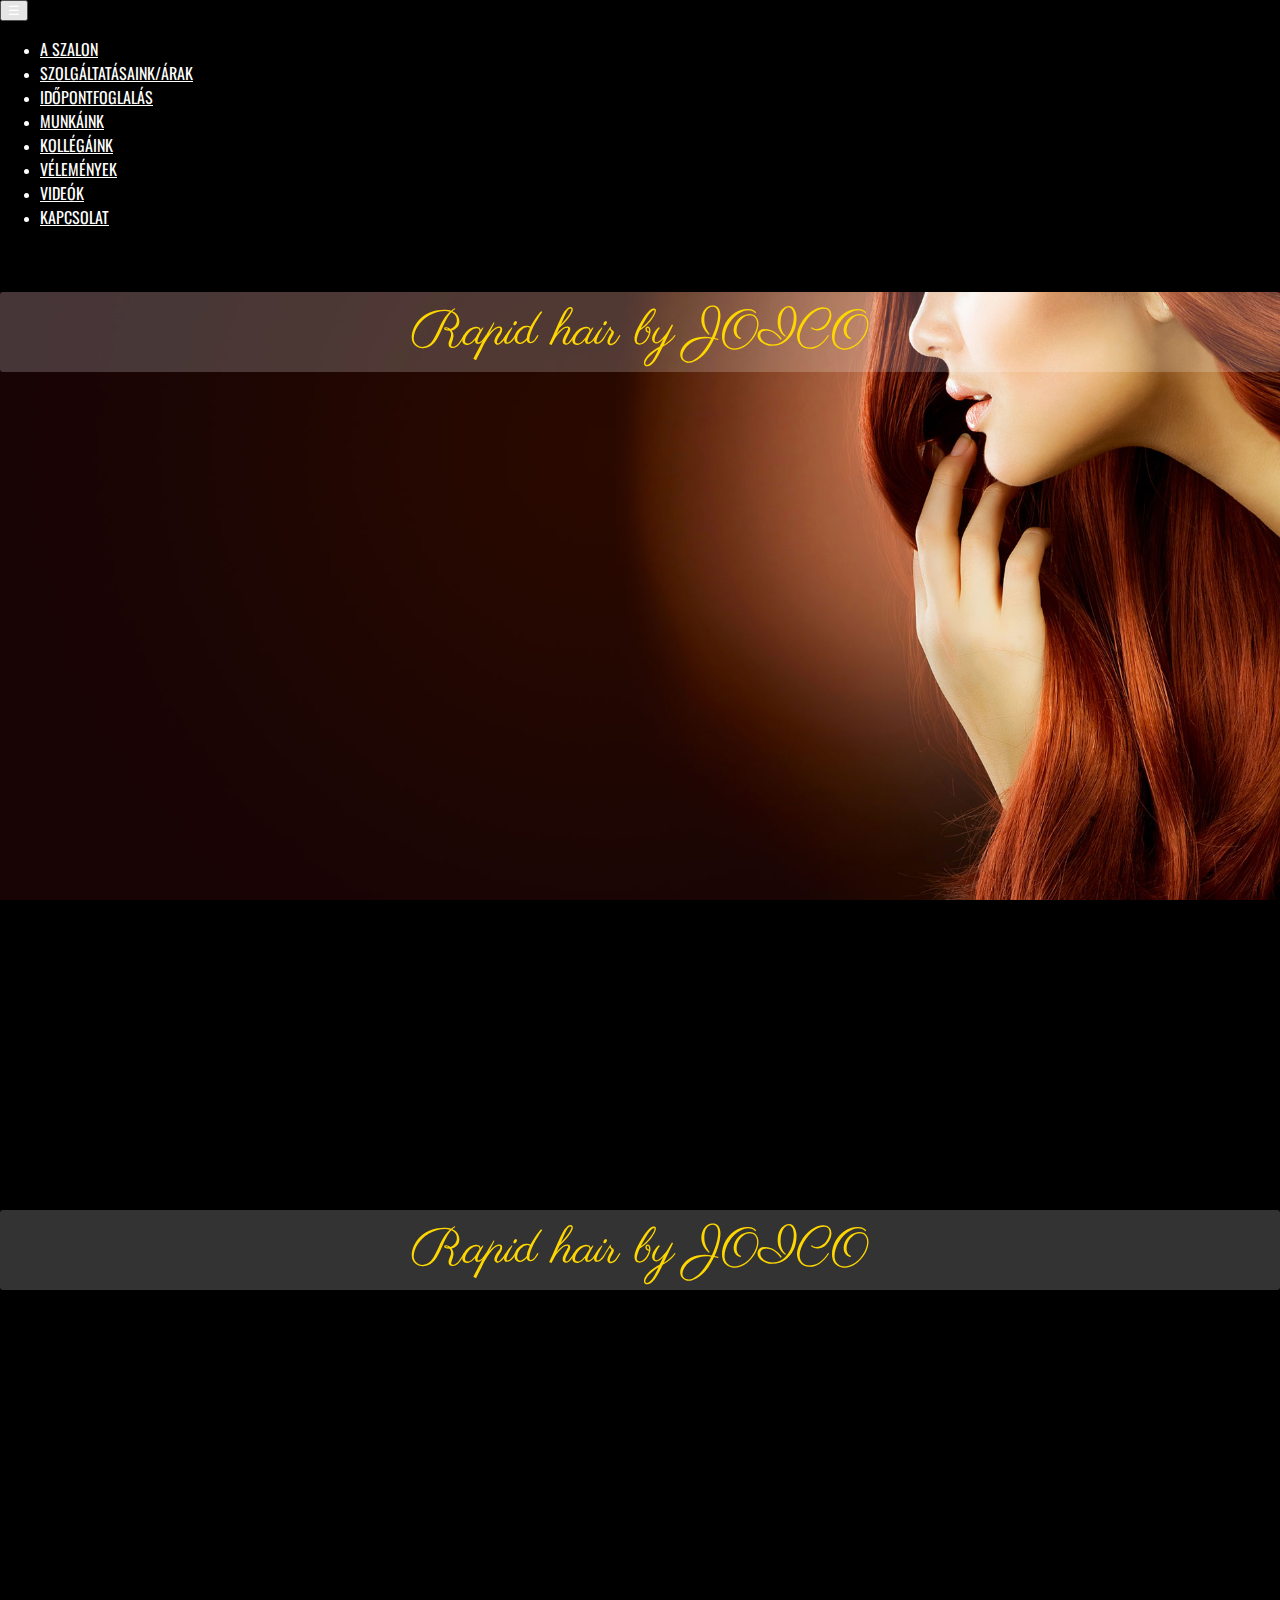
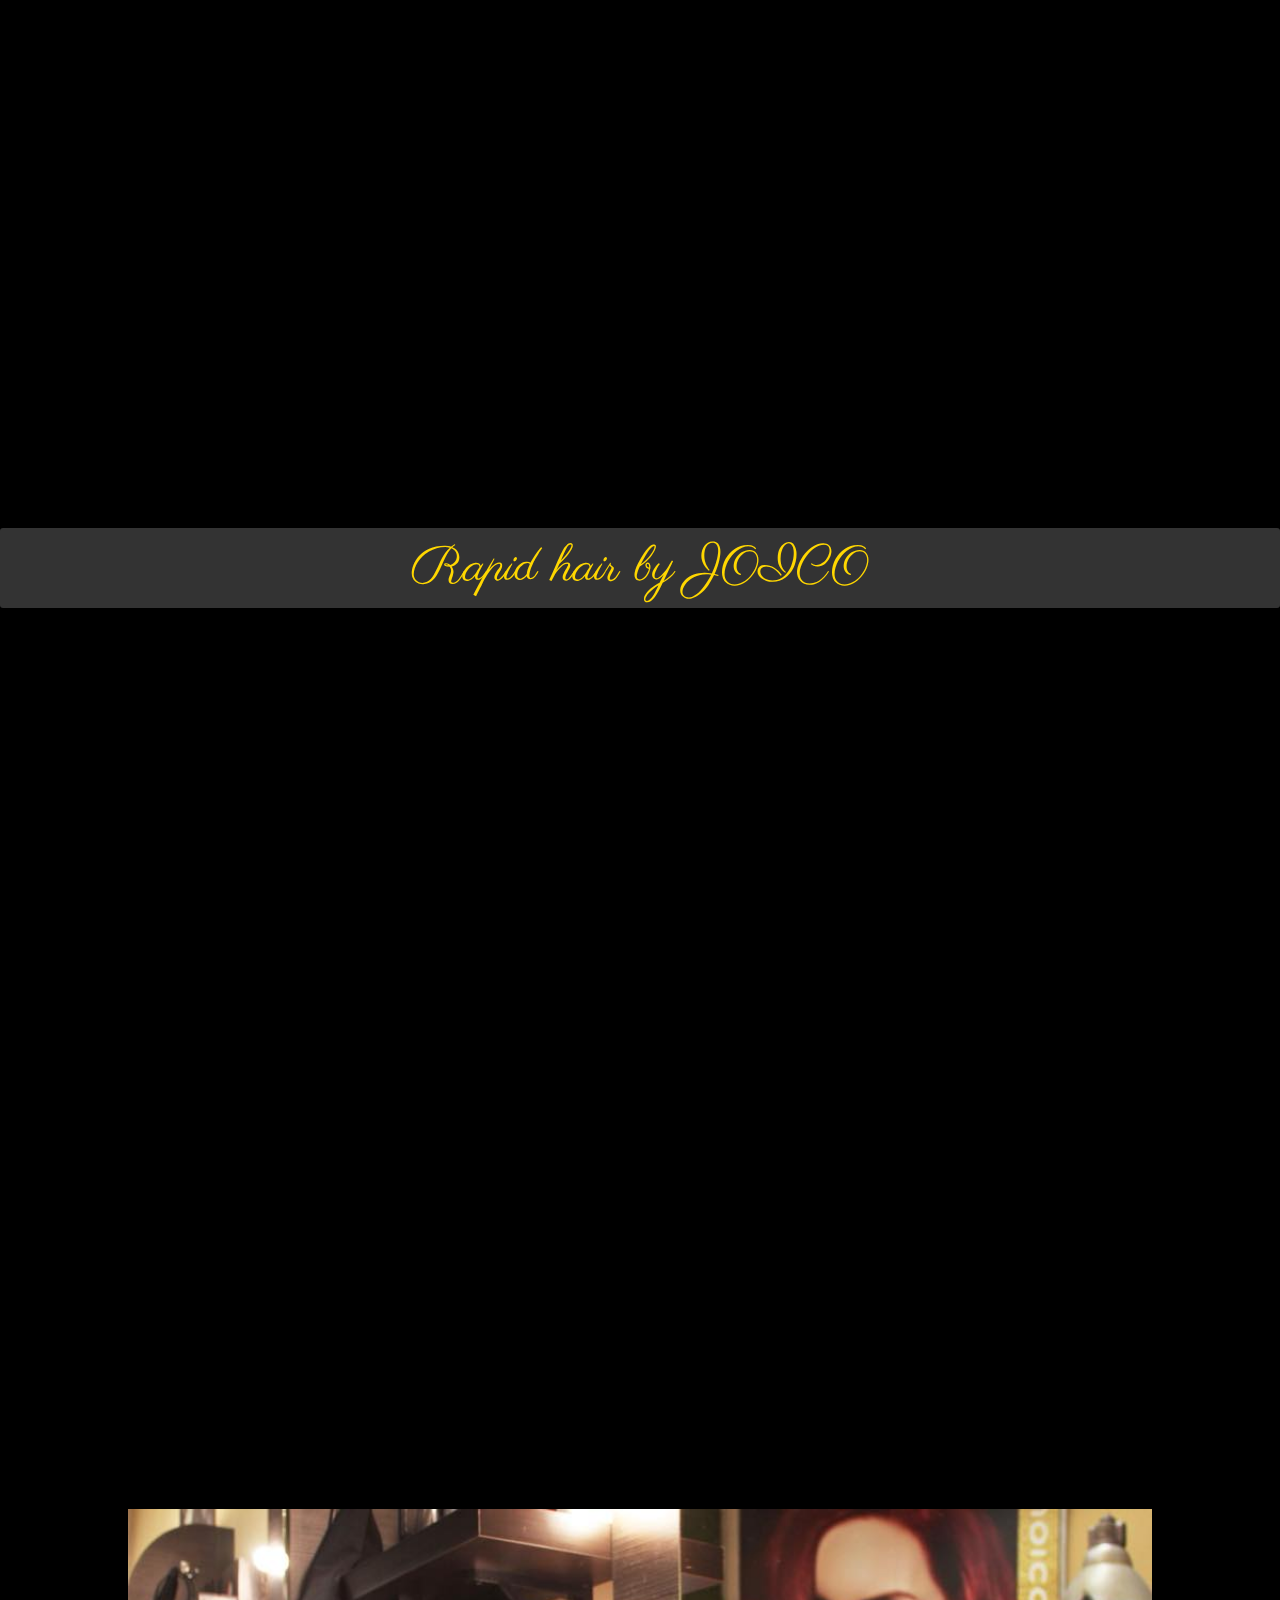
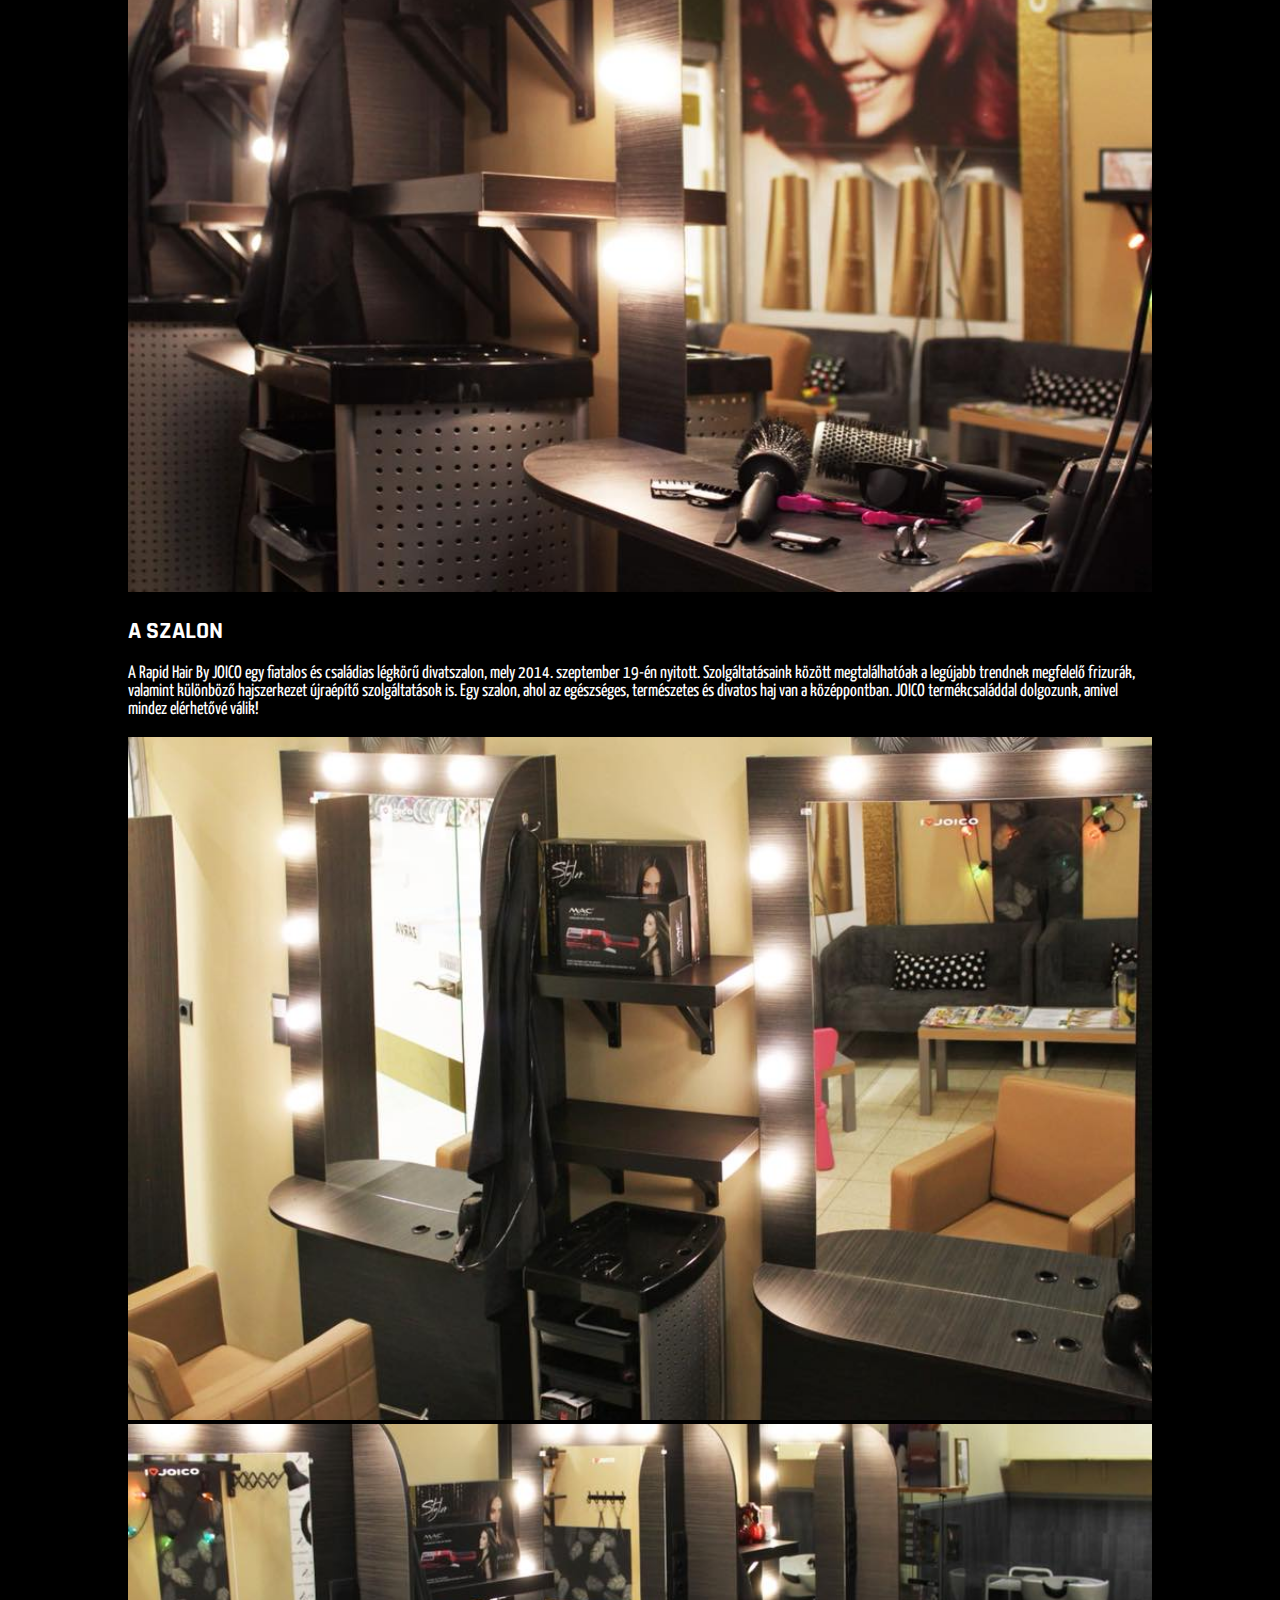
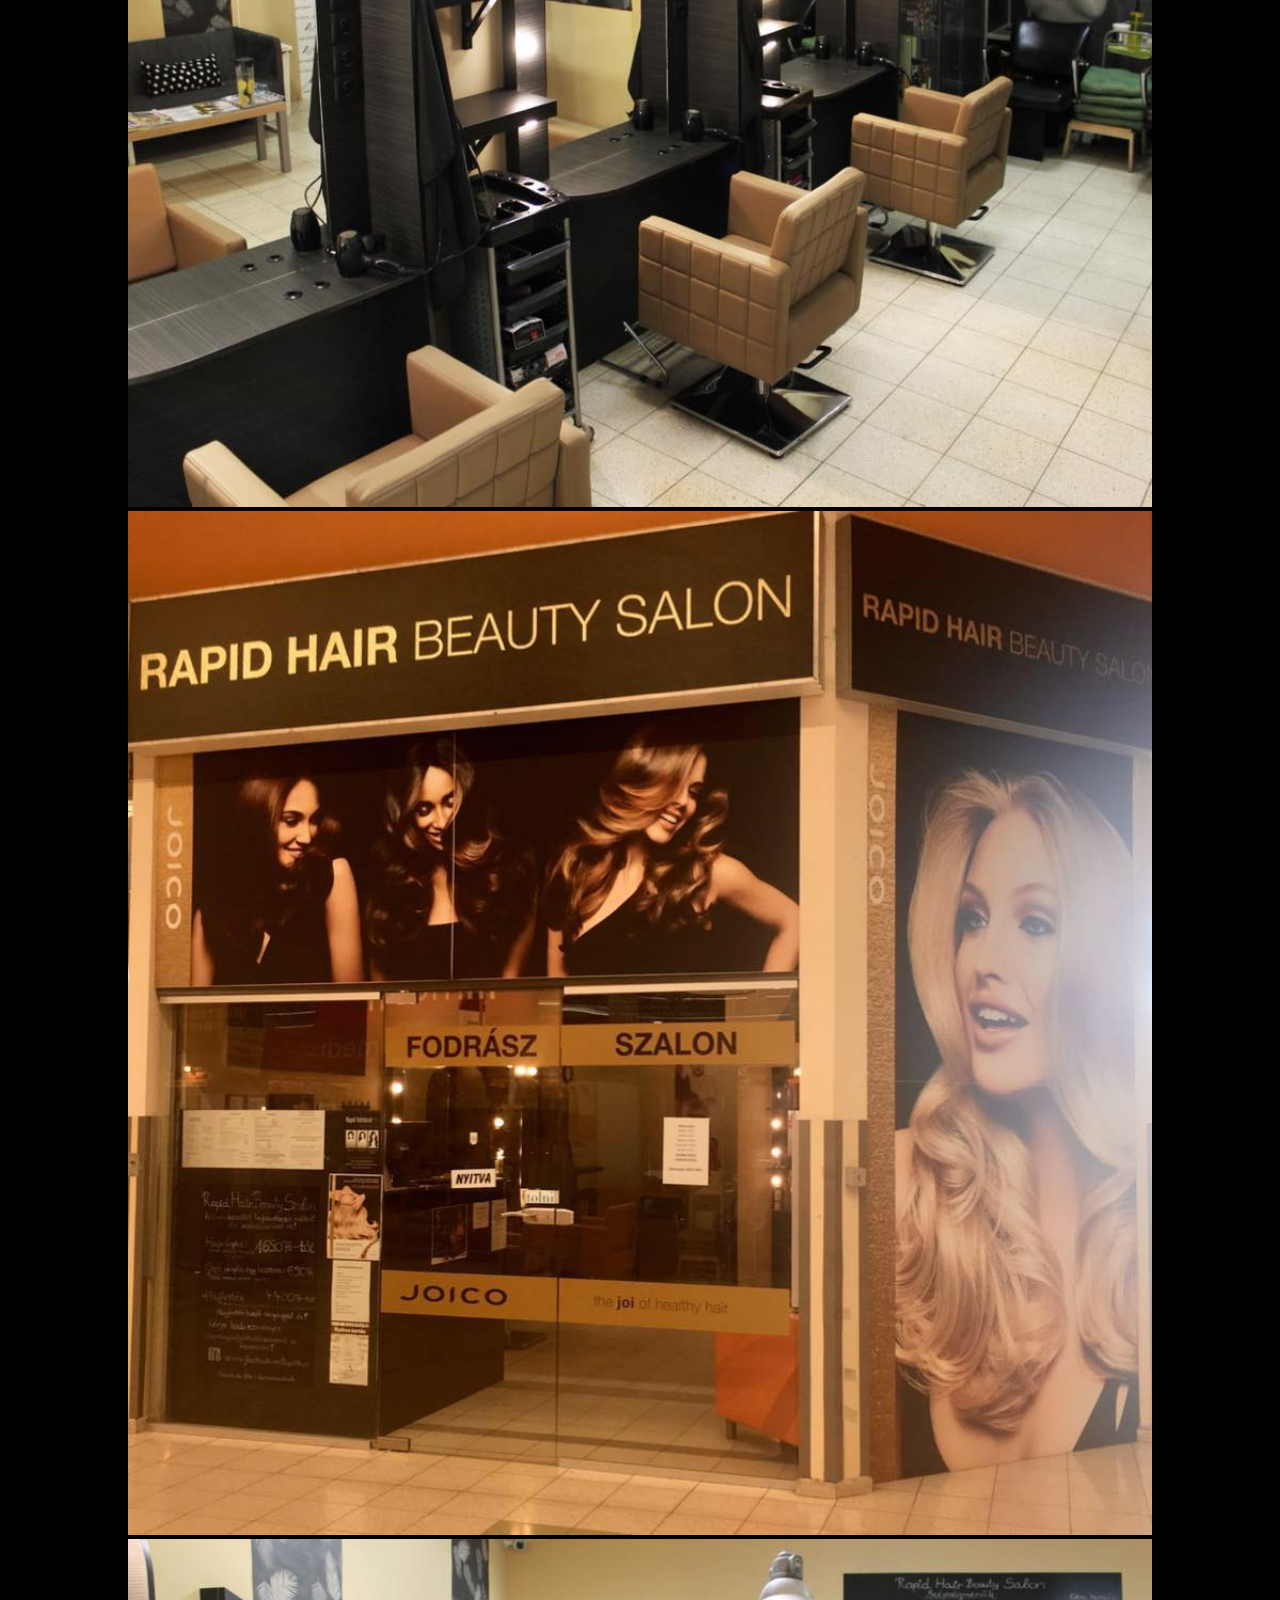
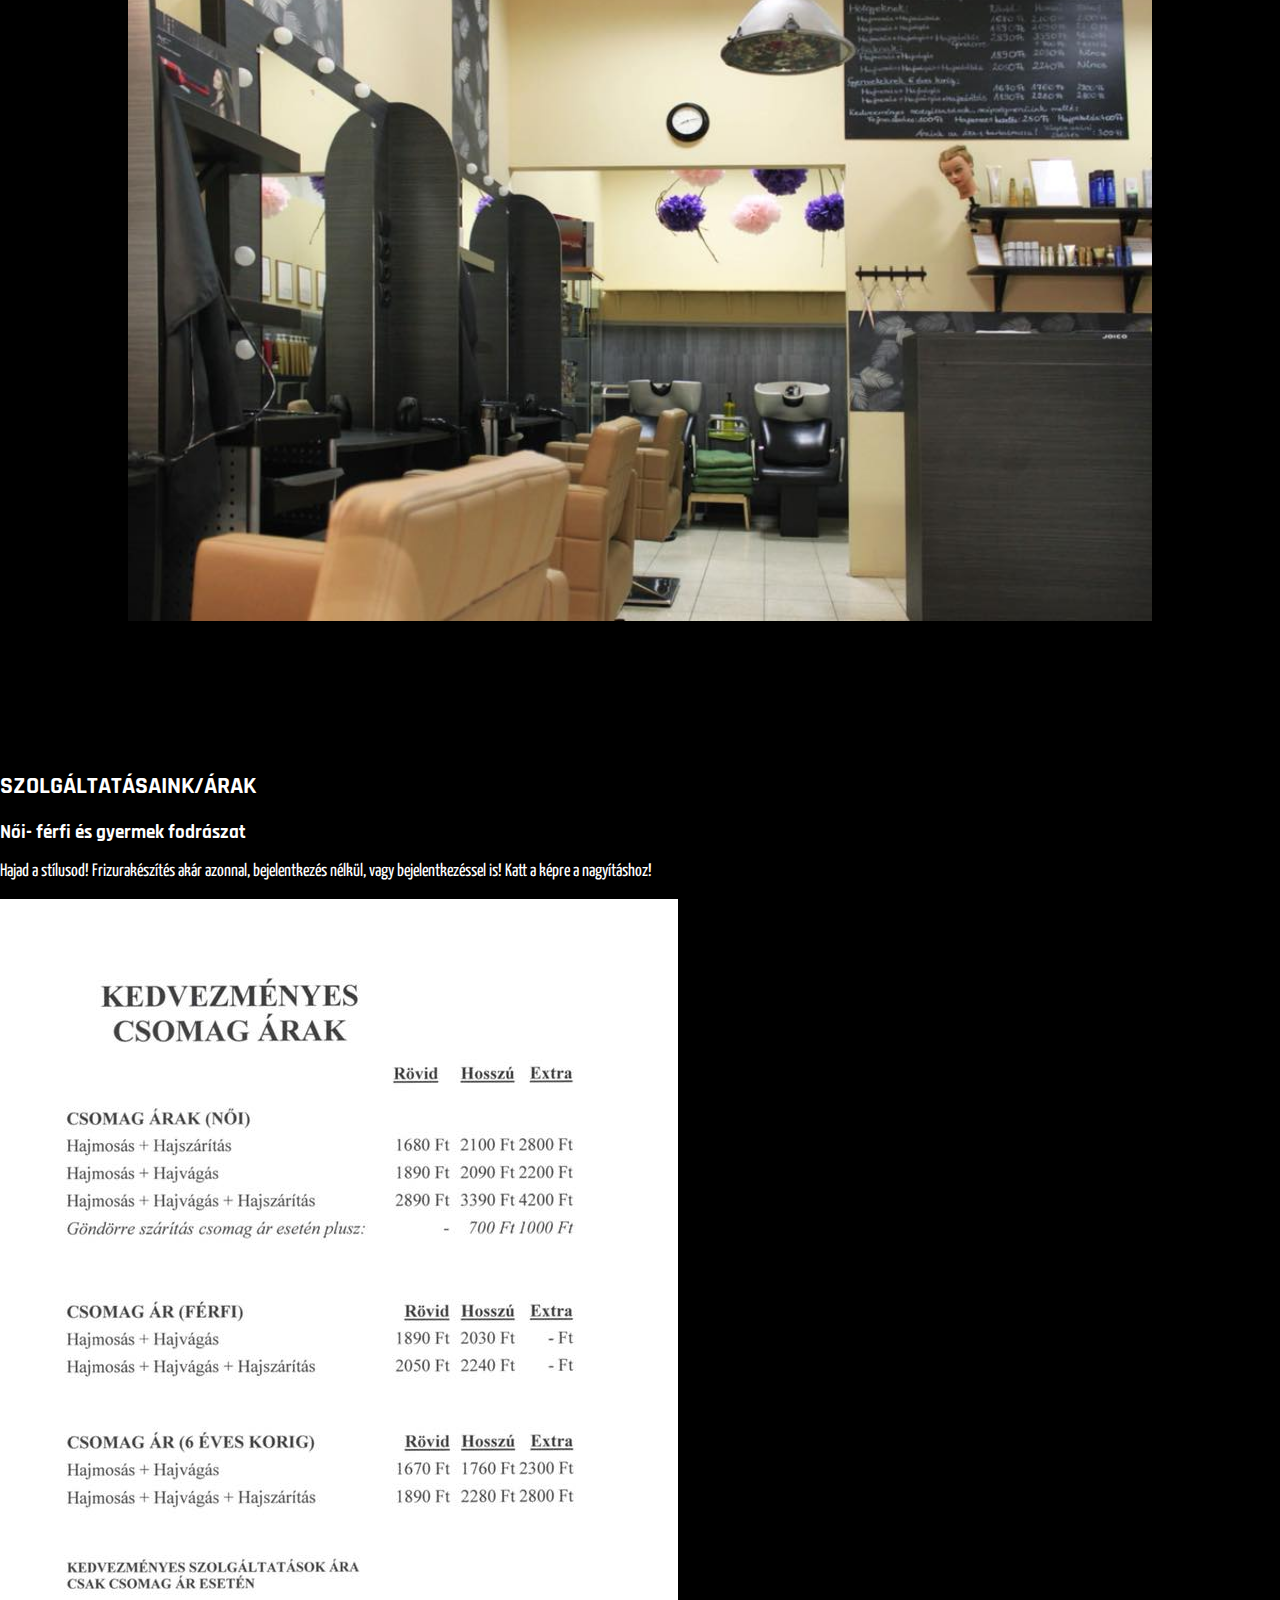
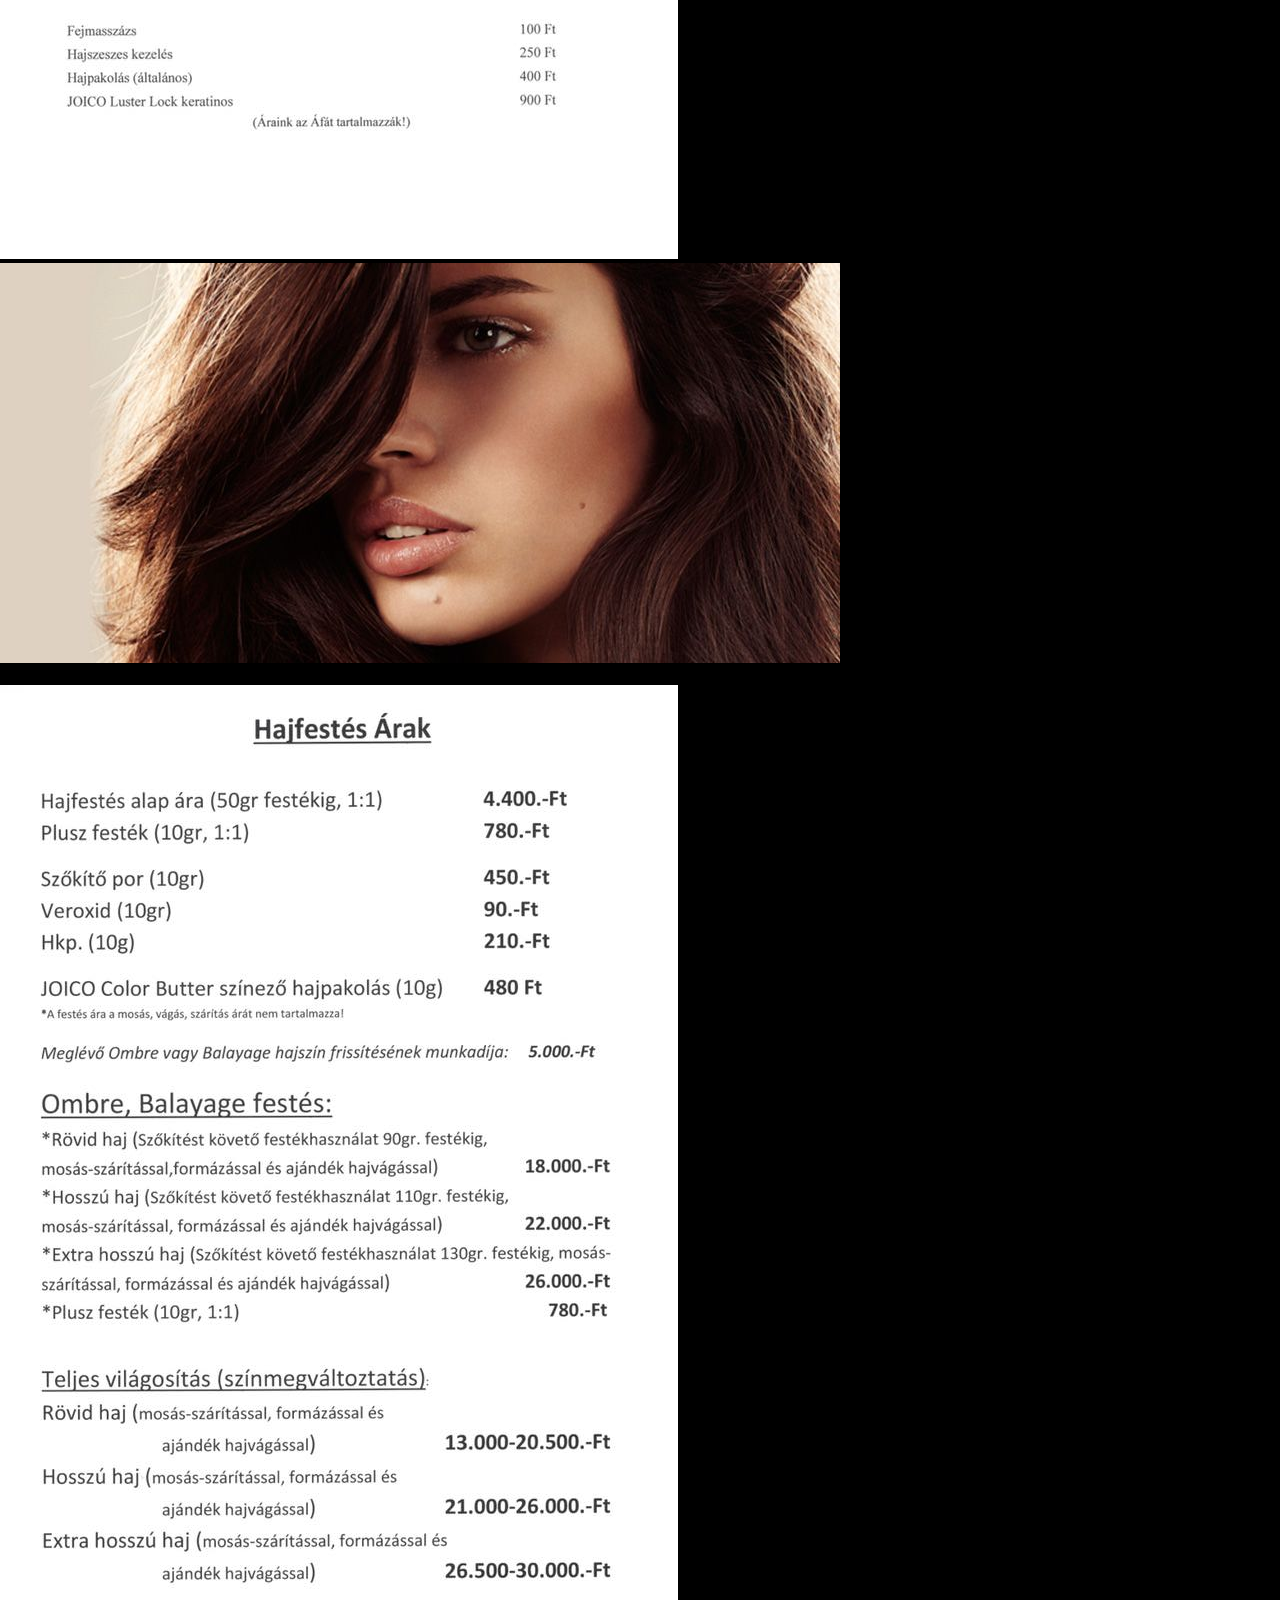
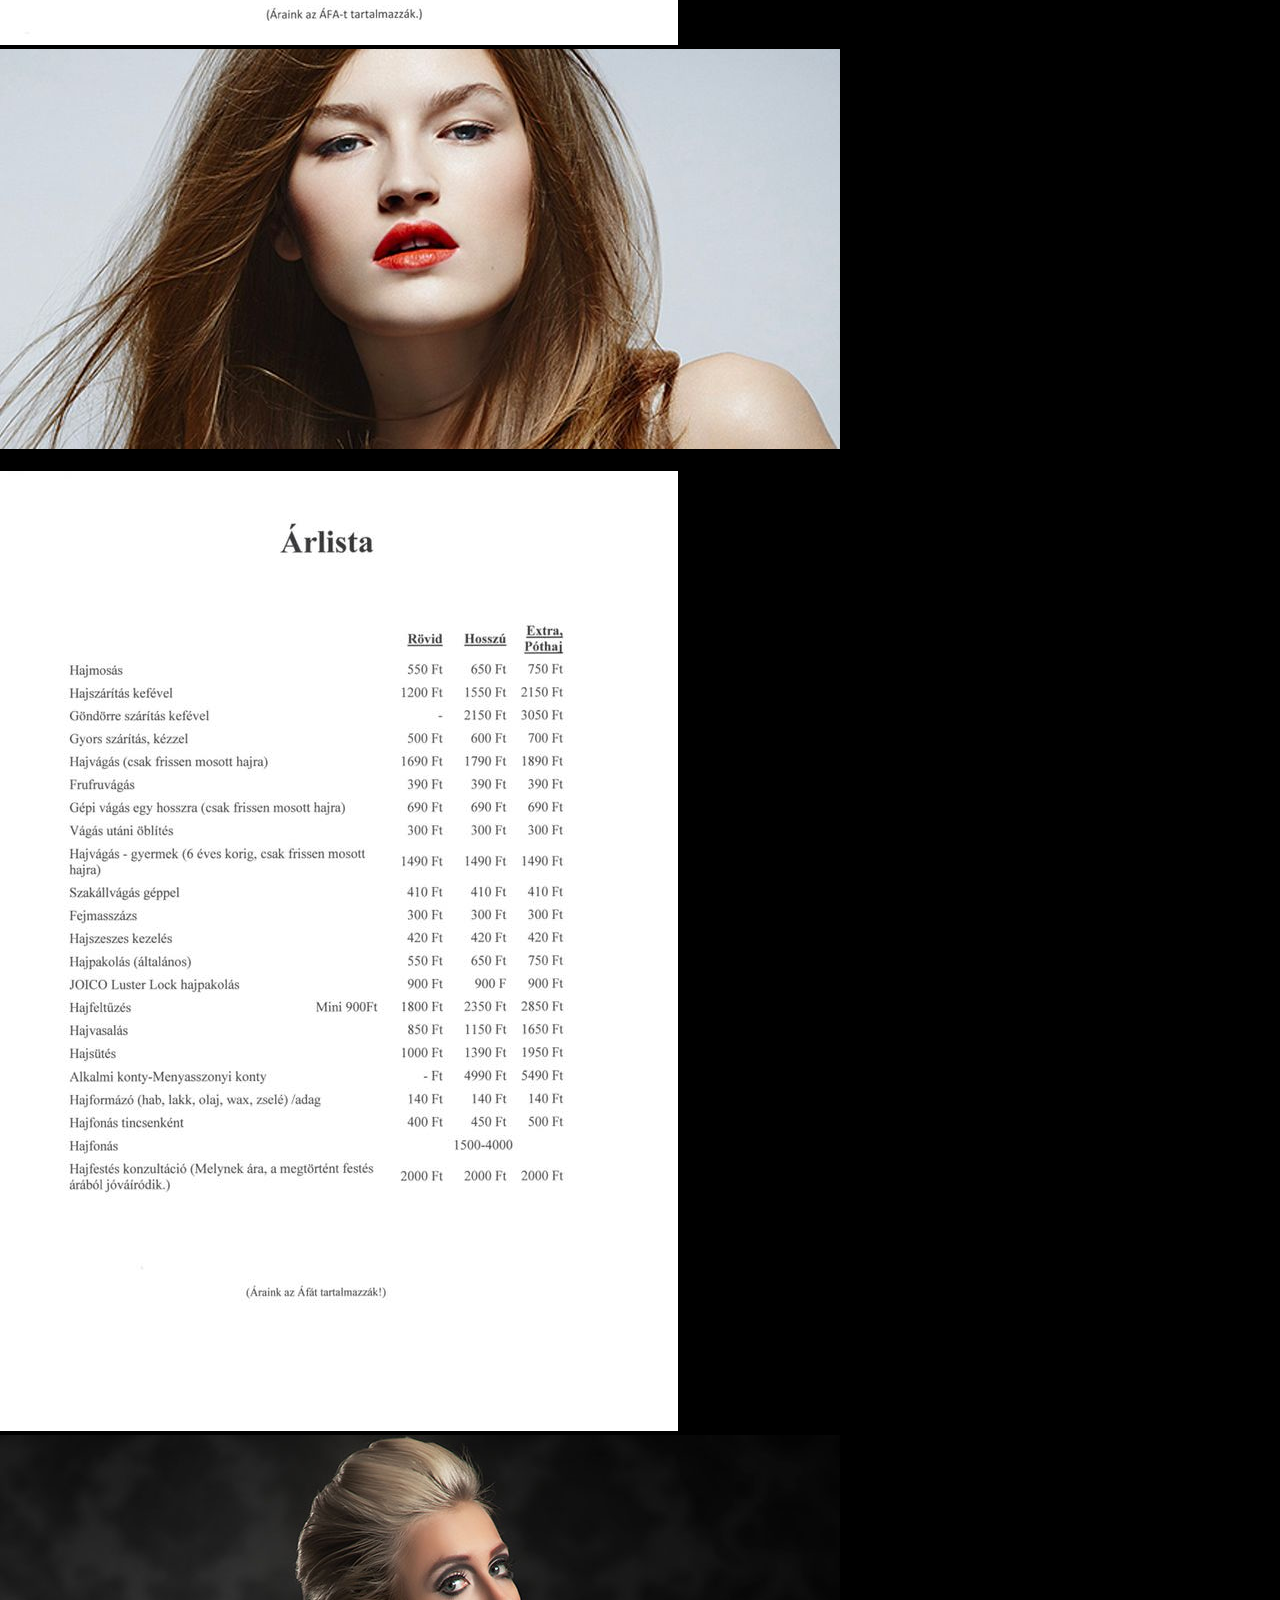
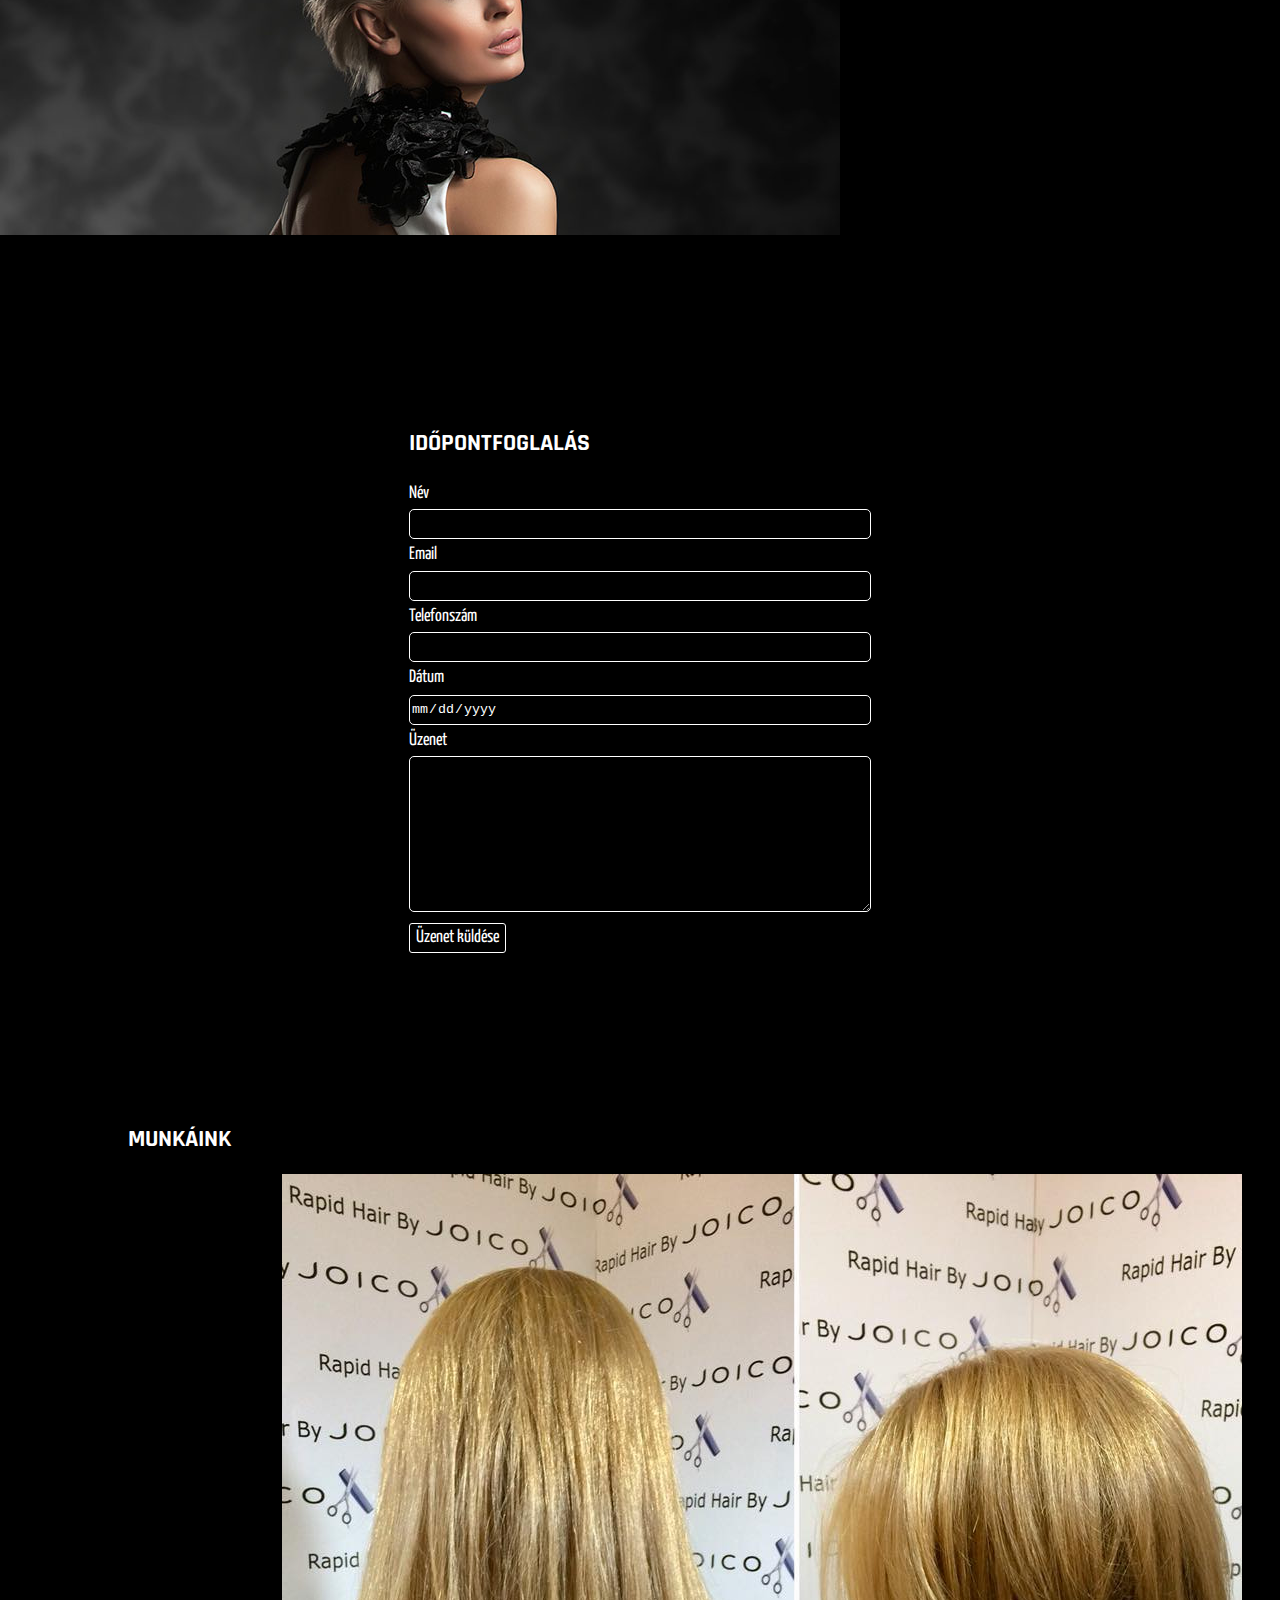
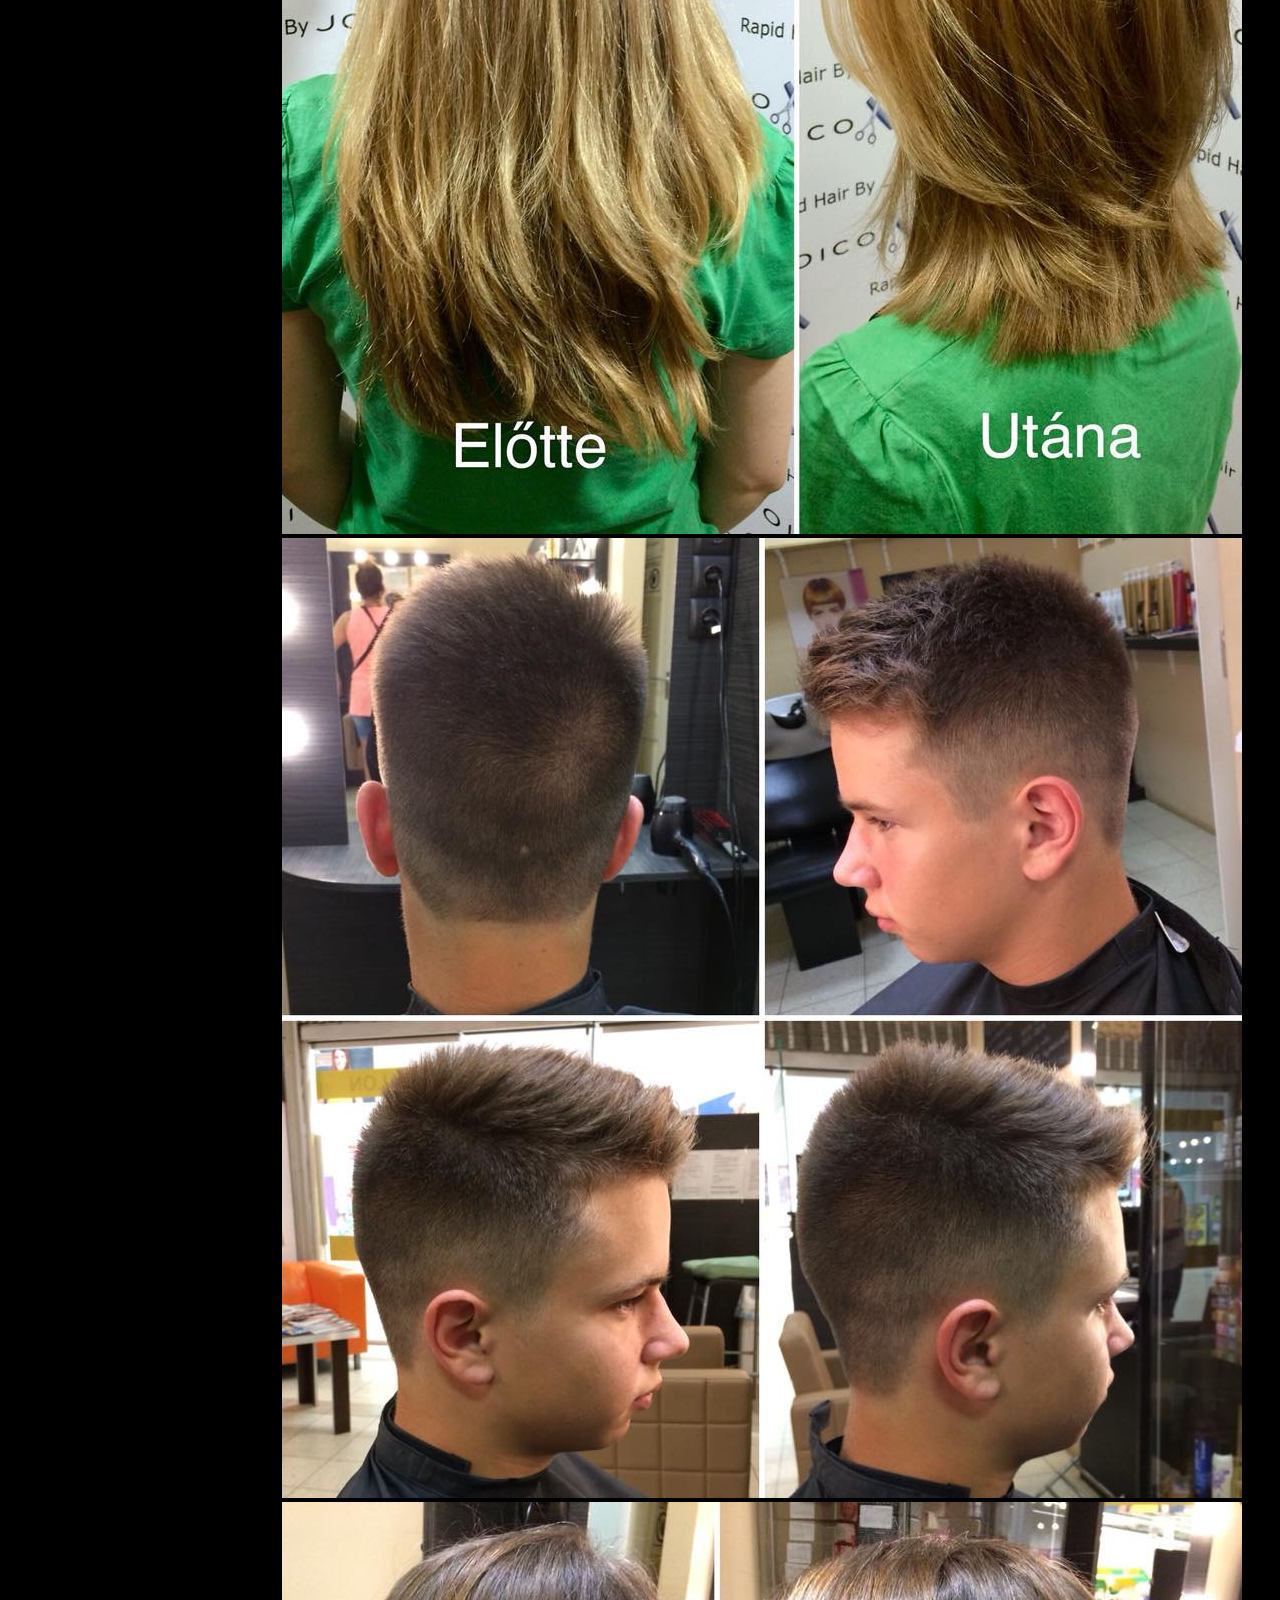
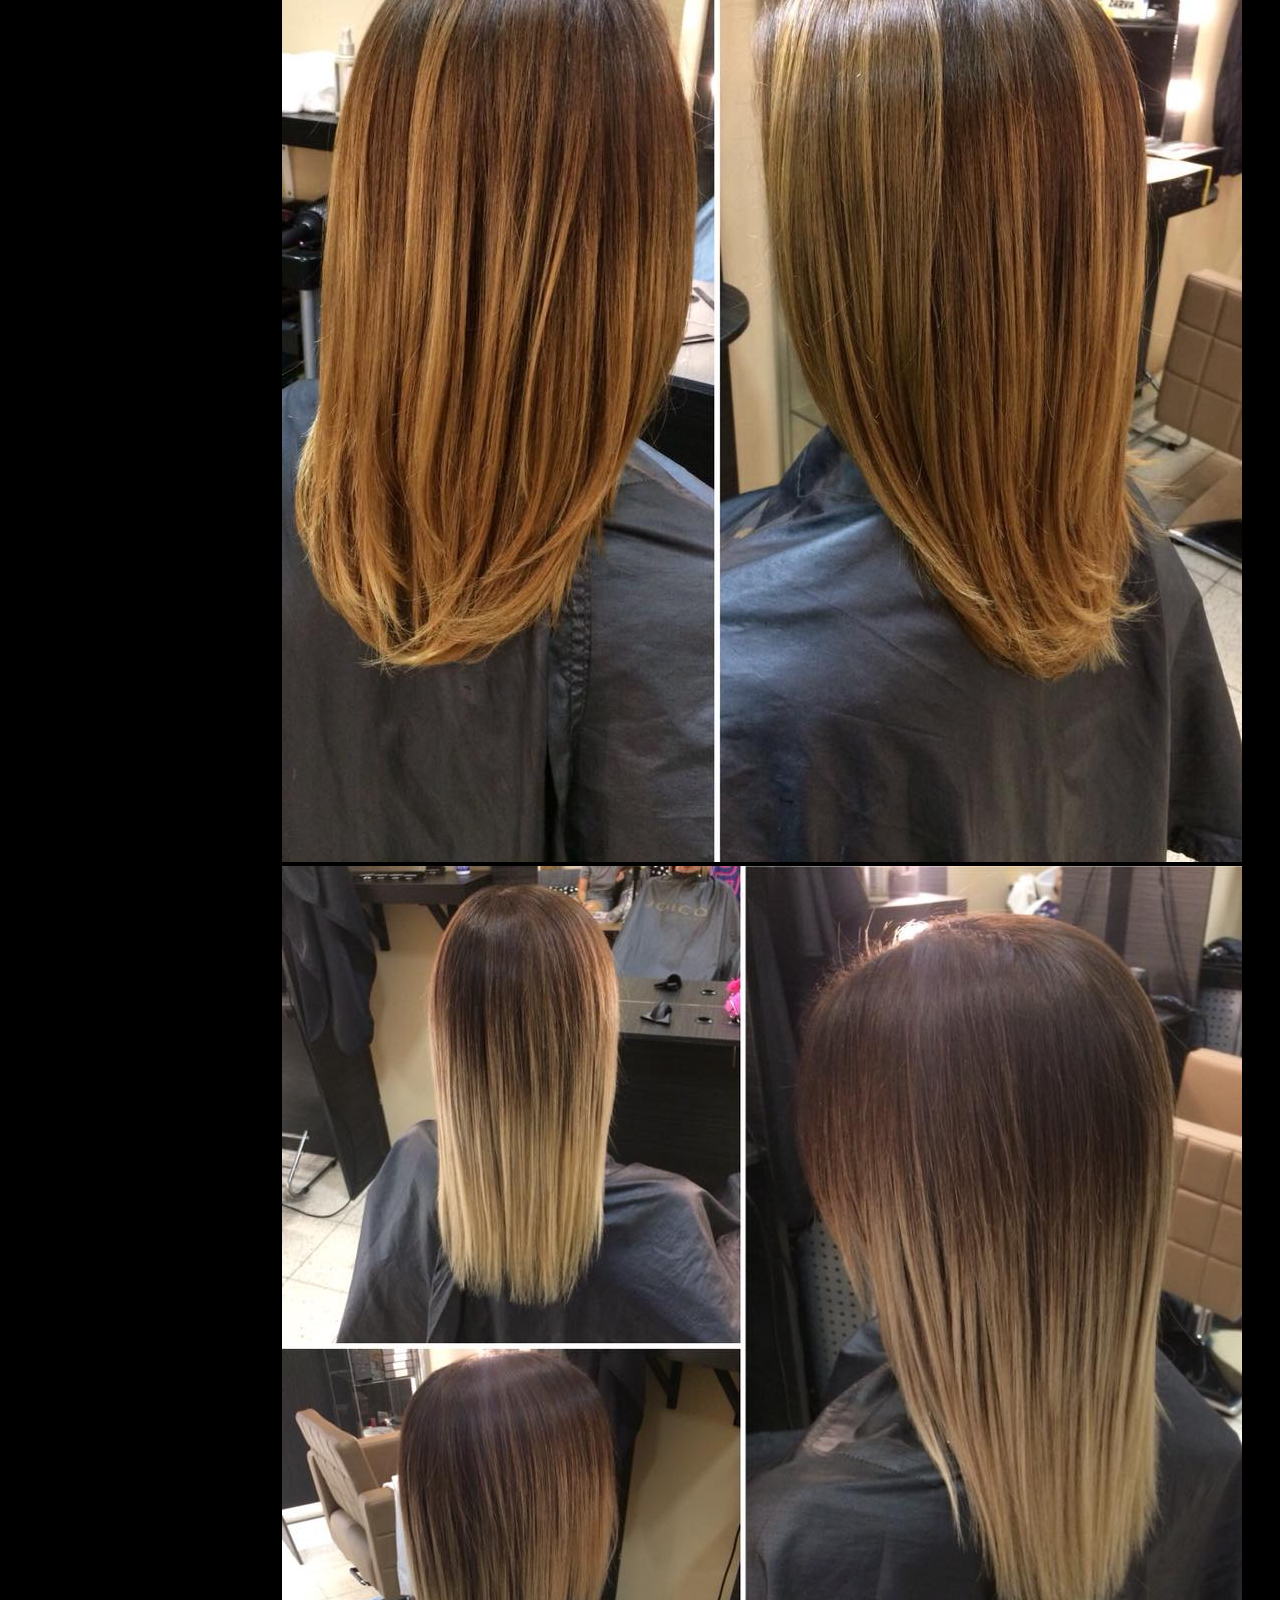
==== commit 23cbc0c7: "Add files via upload" ====
--- a/index.html
+++ b/index.html
@@ -6,390 +6,387 @@
     <meta name="viewport" content="width=device-width, initial-scale=1.0">
     <meta http-equiv="X-UA-Compatible" content="ie=edge">
     <title>Rapid Hair By JOICO</title>
-    <script
-  src="https://code.jquery.com/jquery-3.3.1.min.js"
-  integrity="sha256-FgpCb/KJQlLNfOu91ta32o/NMZxltwRo8QtmkMRdAu8="
-  crossorigin="anonymous"></script>
-  <script src="jquery.fadethis.js"></script>
-  
-  <script>
-// When the user scrolls down 20px from the top of the document, show the button
-window.onscroll = function() {scrollFunction()};
-
-function scrollFunction() {
-    if (document.body.scrollTop > 20 || document.documentElement.scrollTop > 20) {
-        document.getElementById("myBtn").style.display = "block";
-    } else {
-        document.getElementById("myBtn").style.display = "none";
-    }
-}
-
-// When the user clicks on the button, scroll to the top of the document
-function topFunction() {
-    document.body.scrollTop = 0;
-    document.documentElement.scrollTop = 0;
-}
-</script>
-   
-   
-     
+    <script src="https://code.jquery.com/jquery-3.3.1.min.js" integrity="sha256-FgpCb/KJQlLNfOu91ta32o/NMZxltwRo8QtmkMRdAu8=" crossorigin="anonymous"></script>
+<!--JQuery plugin-->
+    <script src="fadeInElements.js"></script>
+    
+<!--Oldal tetejére nyíl-->
+    <script>
+        window.onscroll = function() {
+            scrollFunction()
+        };
+
+        function scrollFunction() {
+            if (document.body.scrollTop > 20 || document.documentElement.scrollTop > 20) {
+                document.getElementById("myBtn").style.display = "block";
+            } else {
+                document.getElementById("myBtn").style.display = "none";
+            }
+        }
+        function topFunction() {
+            document.body.scrollTop = 0;
+            document.documentElement.scrollTop = 0;
+        }
+    </script>
+
+
+<!--Bootstrap, stíluslap, google fonts és favicon:-->
     <link rel="stylesheet" href="https://stackpath.bootstrapcdn.com/bootstrap/4.1.3/css/bootstrap.min.css" integrity="sha384-MCw98/SFnGE8fJT3GXwEOngsV7Zt27NXFoaoApmYm81iuXoPkFOJwJ8ERdknLPMO" crossorigin="anonymous">
     <script src="https://stackpath.bootstrapcdn.com/bootstrap/4.1.3/js/bootstrap.min.js" integrity="sha384-ChfqqxuZUCnJSK3+MXmPNIyE6ZbWh2IMqE241rYiqJxyMiZ6OW/JmZQ5stwEULTy" crossorigin="anonymous"></script>
+    
     <link rel="stylesheet" href="st%C3%ADlus2.css">
-    
-    
+
+
     <link rel="stylesheet" href="https://use.fontawesome.com/releases/v5.2.0/css/all.css" integrity="sha384-hWVjflwFxL6sNzntih27bfxkr27PmbbK/iSvJ+a4+0owXq79v+lsFkW54bOGbiDQ" crossorigin="anonymous">
     <link href="https://fonts.googleapis.com/css?family=Abel|Oswald:200|Tangerine|Yanone+Kaffeesatz:300" rel="stylesheet">
     <link href="https://fonts.googleapis.com/css?family=Parisienne" rel="stylesheet">
     <link href="https://fonts.googleapis.com/css?family=Rajdhani:500" rel="stylesheet">
-    
+
     <link rel="shortcut icon" type="image/png" href="favicon.png">
-   
+
 </head>
 
 <body>
-   <button onclick="topFunction()" id="myBtn" title="Go to top"><i class="fas fa-angle-double-up"></i></button>
+    <button onclick="topFunction()" id="myBtn" title="Go to top"><i class="fas fa-angle-double-up"></i></button>
 
     <header>
-     <nav class="navbar navbar-expand-lg fixed-top bg-dark ">
-  <button class="navbar-toggler" type="button" data-toggle="collapse" data-target="#navbarTogglerDemo01" aria-controls="navbarTogglerDemo01" aria-expanded="false" aria-label="Toggle navigation">
+        <nav class="navbar navbar-expand-lg fixed-top bg-dark ">
+            <button class="navbar-toggler" type="button" data-toggle="collapse" data-target="#navbarTogglerDemo01" aria-controls="navbarTogglerDemo01" aria-expanded="false" aria-label="Toggle navigation">
         <span class="icon-bar">&#9776;</span>
   </button>
-  <div class="collapse navbar-collapse" id="navbarTogglerDemo01">
-
-    <ul class="navbar-nav mr-auto mt-2 mt-lg-0">
-      <li class="nav-item ">
-        <a class="nav-link " href="#szalon">A szalon</a>
-      </li>
-      <li class="nav-item">
-        <a class="nav-link" href="#szolgaltatas">Szolgáltatásaink/Árak</a>
-      </li>
-      <li class="nav-item">
-        <a class="nav-link" href="#foglalas">Időpontfoglalás</a>
-      </li>
-      <li class="nav-item">
-        <a class="nav-link" href="#munkak">Munkáink</a>
-      </li>
-      <li class="nav-item">
-        <a class="nav-link" href="#kollegak">Kollégáink</a>
-      </li>
-      <li class="nav-item">
-        <a class="nav-link" href="#velemeny">Vélemények</a>
-      </li>
-      <li class="nav-item">
-        <a class="nav-link" href="#videók">Videók</a>
-      </li>
-      <li class="nav-item">
-        <a class="nav-link" href="#kapcsolat">Kapcsolat</a>
-      </li>
-    </ul>
-  </div>
-</nav>
+            <div class="collapse navbar-collapse" id="navbarTogglerDemo01">
+
+                <ul class="navbar-nav mr-auto mt-2 mt-lg-0">
+                    <li class="nav-item ">
+                        <a class="nav-link " href="#szalon">A szalon</a>
+                    </li>
+                    <li class="nav-item">
+                        <a class="nav-link" href="#szolgaltatas">Szolgáltatásaink/Árak</a>
+                    </li>
+                    <li class="nav-item">
+                        <a class="nav-link" href="#foglalas">Időpontfoglalás</a>
+                    </li>
+                    <li class="nav-item">
+                        <a class="nav-link" href="#munkak">Munkáink</a>
+                    </li>
+                    <li class="nav-item">
+                        <a class="nav-link" href="#kollegak">Kollégáink</a>
+                    </li>
+                    <li class="nav-item">
+                        <a class="nav-link" href="#velemeny">Vélemények</a>
+                    </li>
+                    <li class="nav-item">
+                        <a class="nav-link" href="#videók">Videók</a>
+                    </li>
+                    <li class="nav-item">
+                        <a class="nav-link" href="#kapcsolat">Kapcsolat</a>
+                    </li>
+                </ul>
+            </div>
+        </nav>
     </header>
-   <div id="carouselExampleSlidesOnly" class="carousel slide" data-ride="carousel">
-  <div class="carousel-inner">
-    <div class="carousel-item active">
-      <div class="slide"><button><span class="font-weight-bold">Rapid hair by JOICO</span></button></div>
+    <div id="carouselExampleSlidesOnly" class="carousel slide" data-ride="carousel">
+        <div class="carousel-inner">
+            <div class="carousel-item active">
+                <div class="slide"><button><span class="font-weight-bold">Rapid hair by JOICO</span></button></div>
+            </div>
+            <div class="carousel-item">
+                <div class="slide slide2"><button><span class="font-weight-bold">Rapid hair by JOICO</span></button></div>
+            </div>
+            <div class="carousel-item">
+                <div class="slide slide3"><button><span class="font-weight-bold">Rapid hair by JOICO</span></button></div>
+            </div>
+        </div>
     </div>
-    <div class="carousel-item">
-      <div class="slide slide2"><button><span class="font-weight-bold">Rapid hair by JOICO</span></button></div>
-    </div>
-    <div class="carousel-item">
-      <div class="slide slide3"><button><span class="font-weight-bold">Rapid hair by JOICO</span></button></div>
-    </div>
-  </div>
-</div>
-    
+
 
     <section id="szalon">
-    <div style="height: 7vh"></div>
-    <div class="container-fluid ">
-    <div class="row">
-    <div class="col-xl-4 col-sm-6 order-sm-2 order-xl-3"><img src="images/salonimg4.jpg" alt="szalon" class="img-fluid rounded"></div>
-    <div class="slide-bottom col-xl-4 col-sm-12 order-sm-3 order-xl-2"><h2 class="text-center">A szalon</h2>
-    <p class="text-center">A Rapid Hair By JOICO egy fiatalos és családias légkörű divatszalon, mely 2014. szeptember 19-én nyitott. Szolgáltatásaink között megtalálhatóak a legújabb trendnek megfelelő frizurák, valamint különböző hajszerkezet újraépítő szolgáltatások is. Egy szalon, ahol az egészséges, természetes és divatos haj van a középpontban. JOICO termékcsaláddal dolgozunk, amivel mindez elérhetővé válik!</p></div>
-    <div class="col-xl-4 col-sm-6 order-sm-1"><img src="images/salonimg5.jpg" alt="szalon" class="img-fluid rounded"></div>
-    </div>
-    <div class="row">
-    <div class="col-xl-4 col-sm-4"><img src="images/salonimg6.jpg" alt="szalon" class="img-fluid rounded"></div>
-    <div class="col-xl-4 col-sm-4"><img class="img-fluid rounded" src="images/salonimg2.jpg" alt="szalon"></div>
-    <div class="col-xl-4 col-sm-4 d-none d-sm-inline"><img src="images/salonimg7.jpg" alt="szalon" class="img-fluid rounded"></div>
-    </div>
-    
-    </div>
-    
-    
+        <div style="height: 7vh"></div>
+        <div class="container-fluid ">
+            <div class="row">
+                <div class="col-xl-4 col-sm-6 order-sm-2 order-xl-3"><img src="images/salonimg4.jpg" alt="szalon" class="img-fluid rounded"></div>
+                <div class="item slide-bottom col-xl-4 col-sm-12 order-sm-3 order-xl-2">
+                    <h2 class="text-center">A szalon</h2>
+                    <p class="text-center">A Rapid Hair By JOICO egy fiatalos és családias légkörű divatszalon, mely 2014. szeptember 19-én nyitott. Szolgáltatásaink között megtalálhatóak a legújabb trendnek megfelelő frizurák, valamint különböző hajszerkezet újraépítő szolgáltatások is. Egy szalon, ahol az egészséges, természetes és divatos haj van a középpontban. JOICO termékcsaláddal dolgozunk, amivel mindez elérhetővé válik!</p>
+                </div>
+                <div class="col-xl-4 col-sm-6 order-sm-1"><img src="images/salonimg5.jpg" alt="szalon" class="img-fluid rounded"></div>
+            </div>
+            <div class="row">
+                <div class="col-xl-4 col-sm-4"><img src="images/salonimg6.jpg" alt="szalon" class="img-fluid rounded"></div>
+                <div class="col-xl-4 col-sm-4"><img class="img-fluid rounded" src="images/salonimg2.jpg" alt="szalon"></div>
+                <div class="col-xl-4 col-sm-4 d-none d-sm-inline"><img src="images/salonimg7.jpg" alt="szalon" class="img-fluid rounded"></div>
+            </div>
+
+        </div>
+
+
     </section>
     <section id="szolgaltatas">
-    <div style="height: 7vh"></div>
-    <h2 class="text-center">Szolgáltatásaink/Árak</h2>
-    <h3 class="text-center">Női- férfi és gyermek fodrászat</h3>
-    <p class="text-center">Hajad a stílusod!
-    Frizurakészítés akár azonnal, bejelentkezés nélkül, vagy bejelentkezéssel is! Katt a képre a nagyításhoz!</p>
-    <div class="container mt-4">
-    <div  class="slide-bottom row no-gutters justify-content-center">
-        <div class="col-11 col-md-4 "><a href="images/price1.jpg"><img src="images/price1.jpg" alt="..." class="img-thumbnail"></a></div>
-        <div class="col-11 col-md-8 align-self-center"><img src="images/szolg1.jpg" alt="..." class="rounded img-fluid"></div>
-     
-     </div><br>
-     <div class="slide-left row  no-gutters justify-content-center">
-     <div class="col-md-4 order-md-2"><a href="images/price2.jpg"><img src="images/price2.jpg" alt="..." class="img-thumbnail"></a></div>
-     <div class="col-md-8 align-self-center order-md-1"><img src="images/szolg2.jpg" alt="..." class="rounded img-fluid"></div>
-     
-     
-     </div><br>
-     
-     <div class="slide-bottom row no-gutters justify-content-center">
-     <div class="col-md-4"><a href="images/price7.jpg"><img src="images/price7.jpg" alt="..." class="img-thumbnail"></a></div>
-     <div class="col-md-8 align-self-center"><img src="images/szolg3.jpg" alt="..." class="rounded img-fluid"></div>
-     
-     </div>
-    </div>
-    <br>
-    
+        <div style="height: 7vh"></div>
+        <h2 class="text-center">Szolgáltatásaink/Árak</h2>
+        <h3 class="text-center">Női- férfi és gyermek fodrászat</h3>
+        <p class="text-center">Hajad a stílusod! Frizurakészítés akár azonnal, bejelentkezés nélkül, vagy bejelentkezéssel is! Katt a képre a nagyításhoz!</p>
+        <div class="container mt-4">
+            <div class="item slide-top row no-gutters justify-content-center">
+                <div class="col-11 col-md-4 "><a href="images/price1.jpg"><img src="images/price1.jpg" alt="..." class="img-thumbnail"></a></div>
+                <div class="col-11 col-md-8 align-self-center"><img src="images/szolg1.jpg" alt="..." class="rounded img-fluid"></div>
+
+            </div><br>
+            <div class="item slide-left row  no-gutters justify-content-center">
+                <div class="col-md-4 order-md-2"><a href="images/price2.jpg"><img src="images/price2.jpg" alt="..." class="img-thumbnail"></a></div>
+                <div class="col-md-8 align-self-center order-md-1"><img src="images/szolg2.jpg" alt="..." class="rounded img-fluid"></div>
+
+
+            </div><br>
+
+            <div class="item slide-top row no-gutters justify-content-center">
+                <div class="col-md-4"><a href="images/price7.jpg"><img src="images/price7.jpg" alt="..." class="img-thumbnail"></a></div>
+                <div class="col-md-8 align-self-center"><img src="images/szolg3.jpg" alt="..." class="rounded img-fluid"></div>
+
+            </div>
+        </div>
+        <br>
+
     </section>
     <section id="foglalas">
-    <div style="height: 7vh"></div>
-    <form method="" action="" onSubmit="">
-                  <div><h2 class="">Időpontfoglalás</h2>
-                  <label for="nev">Név</label><br>
-                  <input type="text" name="username"><br>
-                  <label for="email">Email</label><br>
-                  <input type="email" name="email">
-                      
-                  <label for="phone">Telefonszám</label><br>
-                  <input type="phone" name="phone"><br>
-                  <label for="date">Dátum</label><br>
-                  <input type="date"><br>
-                  
-                 <label for="uzenet">Üzenet</label><br>
-                  <textarea name="" id="" cols="30" rows="10"></textarea><br>
-                     <button type="login" value="login">Üzenet küldése</button><br></div>
-
-</form>
-    
-    
+        <div style="height: 7vh"></div>
+        <form method="" action="" onSubmit="">
+            <div>
+                <h2 class="">Időpontfoglalás</h2>
+                <label for="nev">Név</label><br>
+                <input type="text" name="username"><br>
+                <label for="email">Email</label><br>
+                <input type="email" name="email">
+
+                <label for="phone">Telefonszám</label><br>
+                <input type="phone" name="phone"><br>
+                <label for="date">Dátum</label><br>
+                <input type="date"><br>
+
+                <label for="uzenet">Üzenet</label><br>
+                <textarea name="" id="" cols="30" rows="10"></textarea><br>
+                <button type="login" value="login">Üzenet küldése</button><br></div>
+
+        </form>
+
+
     </section>
     <section id="munkak">
-    <div style="height: 7vh"></div>
-    <h2 class="text-center">Munkáink</h2>
-   <div id="carouselExampleFade" class="carousel slide carousel-fade" data-ride="carousel">
-  <div class="carousel-inner">
-    <div class="carousel-item active">
-      <img class="d-block w-100" src="images/gallery/gal1.jpg" alt="First slide">
-    </div>
-    <div class="carousel-item">
-      <img class="d-block w-100" src="images/gallery/gal2.jpg" alt="Second slide">
-    </div>
-    <div class="carousel-item">
-      <img class="d-block w-100" src="images/gallery/gal3.jpg" alt="Third slide">
-    </div>
-    <div class="carousel-item">
-      <img class="d-block w-100" src="images/gallery/gal4.jpg" alt="Third slide">
-    </div>
-    <div class="carousel-item">
-      <img class="d-block w-100" src="images/gallery/gal5.jpg" alt="Third slide">
-    </div>
-    <div class="carousel-item">
-      <img class="d-block w-100" src="images/gallery/gal6.jpg" alt="Third slide">
-    </div>
-    <div class="carousel-item">
-      <img class="d-block w-100" src="images/gallery/gal7.jpg" alt="Third slide">
-    </div>
-    <div class="carousel-item">
-      <img class="d-block w-100" src="images/gallery/gal8.jpg" alt="Third slide">
-    </div>
-    <div class="carousel-item">
-      <img class="d-block w-100" src="images/gallery/gal9.jpg" alt="Third slide">
-    </div>
-    <div class="carousel-item">
-      <img class="d-block w-100" src="images/gallery/gal10.jpg" alt="Third slide">
-    </div>
-    <div class="carousel-item">
-      <img class="d-block w-100" src="images/gallery/gal11.jpg" alt="Third slide">
-    </div>
-    <div class="carousel-item">
-      <img class="d-block w-100" src="images/gallery/gal12.jpg" alt="Third slide">
-    </div>
-    <div class="carousel-item">
-      <img class="d-block w-100" src="images/gallery/gal13.jpg" alt="Third slide">
-    </div>
-    <div class="carousel-item">
-      <img class="d-block w-100" src="images/gallery/gal14.jpg" alt="Third slide">
-    </div>
-    <div class="carousel-item">
-      <img class="d-block w-100" src="images/gallery/gal15.jpg" alt="Third slide">
-    </div>
-  </div>
-  <a class="carousel-control-prev" href="#carouselExampleFade" role="button" data-slide="prev">
+        <div style="height: 7vh"></div>
+        <h2 class="text-center">Munkáink</h2>
+        <div id="carouselExampleFade" class="carousel slide carousel-fade" data-ride="carousel">
+            <div class="carousel-inner">
+                <div class="carousel-item active">
+                    <img class="d-block w-100" src="images/gallery/gal1.jpg" alt="First slide">
+                </div>
+                <div class="carousel-item">
+                    <img class="d-block w-100" src="images/gallery/gal2.jpg" alt="Second slide">
+                </div>
+                <div class="carousel-item">
+                    <img class="d-block w-100" src="images/gallery/gal3.jpg" alt="Third slide">
+                </div>
+                <div class="carousel-item">
+                    <img class="d-block w-100" src="images/gallery/gal4.jpg" alt="Third slide">
+                </div>
+                <div class="carousel-item">
+                    <img class="d-block w-100" src="images/gallery/gal5.jpg" alt="Third slide">
+                </div>
+                <div class="carousel-item">
+                    <img class="d-block w-100" src="images/gallery/gal6.jpg" alt="Third slide">
+                </div>
+                <div class="carousel-item">
+                    <img class="d-block w-100" src="images/gallery/gal7.jpg" alt="Third slide">
+                </div>
+                <div class="carousel-item">
+                    <img class="d-block w-100" src="images/gallery/gal8.jpg" alt="Third slide">
+                </div>
+                <div class="carousel-item">
+                    <img class="d-block w-100" src="images/gallery/gal9.jpg" alt="Third slide">
+                </div>
+                <div class="carousel-item">
+                    <img class="d-block w-100" src="images/gallery/gal10.jpg" alt="Third slide">
+                </div>
+                <div class="carousel-item">
+                    <img class="d-block w-100" src="images/gallery/gal11.jpg" alt="Third slide">
+                </div>
+                <div class="carousel-item">
+                    <img class="d-block w-100" src="images/gallery/gal12.jpg" alt="Third slide">
+                </div>
+                <div class="carousel-item">
+                    <img class="d-block w-100" src="images/gallery/gal13.jpg" alt="Third slide">
+                </div>
+                <div class="carousel-item">
+                    <img class="d-block w-100" src="images/gallery/gal14.jpg" alt="Third slide">
+                </div>
+                <div class="carousel-item">
+                    <img class="d-block w-100" src="images/gallery/gal15.jpg" alt="Third slide">
+                </div>
+            </div>
+            <a class="carousel-control-prev" href="#carouselExampleFade" role="button" data-slide="prev">
     <span class="carousel-control-prev-icon" aria-hidden="true"></span>
     <span class="sr-only">Previous</span>
   </a>
-  <a class="carousel-control-next" href="#carouselExampleFade" role="button" data-slide="next">
+            <a class="carousel-control-next" href="#carouselExampleFade" role="button" data-slide="next">
     <span class="carousel-control-next-icon" aria-hidden="true"></span>
     <span class="sr-only">Next</span>
   </a>
-</div>
-    </section>
+        </div>
+    </section>
+
+
+    <section id="kollegak">
+        <div style="height: 7vh"></div>
+        <h2 class="text-center">Kollégák</h2>
+
+        <div class="card-deck">
+            <div class="item slide-top card">
+                <img class="card-img-top" src="images/koll%C3%A9g%C3%A1k1.jpg" alt="Card image cap">
+                <div class="card-body">
+                    <h5 class="card-title text-center">Andrea</h5>
+                    <p class="card-text text-center">"Nullam vehicula risus ac mauris pulvinar fermentum. Proin quis leo egestas, euismod sem vel, tempor ipsum. Cras sit amet libero tempus, lacinia est vitae, commodo erat. Pellentesque habitant morbi tristique senectus et netus et malesuada fames ac turpis egestas. Nullam placerat at nisl at euismod. Quisque ac aliquam neque."</p>
+                </div>
+            </div>
+            <div class="item slide-top card">
+                <img class="card-img-top" src="images/koll%C3%A9g%C3%A1k2.jpg" alt="Card image cap">
+                <div class="card-body">
+                    <h5 class="card-title text-center">Szilvi</h5>
+                    <p class="card-text text-center">"Nullam vehicula risus ac mauris pulvinar fermentum. Proin quis leo egestas, euismod sem vel, tempor ipsum. Cras sit amet libero tempus, lacinia est vitae, commodo erat. Pellentesque habitant morbi tristique senectus et netus et malesuada fames ac turpis egestas. Nullam placerat at nisl at euismod."</p>
+                </div>
+            </div>
+            <div class="item slide-top card">
+                <img class="card-img-top" src="images/koll%C3%A9g%C3%A1k3.jpg" alt="Card image cap">
+                <div class="card-body">
+                    <h5 class="card-title text-center">Niki</h5>
+                    <p class="card-text text-center">"Quisque ac aliquam neque. Mauris eget euismod ante, et aliquet turpis. Nam porttitor elit vel massa consectetur, vulputate pharetra sem facilisis. Vestibulum ultricies odio a tincidunt commodo. Aenean vel turpis laoreet, pulvinar enim et, elementum neque. Vivamus ac faucibus metus, eget viverra eros. Vivamus lacinia pretium tincidunt. Fusce eu massa non leo luctus ultricies."</p>
+                </div>
+            </div>
+        </div>
+    </section>
+
+
+    <section id="velemeny" class="">
+        <div class="container-fluid">
+            <div class="row justify-content-sm-end justify-content-center">
+                <div class="col-12 col-sm-9 card rounded-0 háttér">
+                    <div class="card-header">
+                        <div style="height: 7vh"></div>
+                        <h2 class="text-center">Vélemények</h2>
+                    </div>
+                    <div class="card-body">
+                        <blockquote class="item slide-right blockquote mb-0 text-center">
+                            <p>"Nem terveztem nagyobb vágást, de az ő "szőkítési" eljárásuknak hála a hajam saját maga szabadult meg kb 10 cm NARANCSSÁRGA résztől. Ja igen, mindezt a szuper kíméletes szőkítési eljárással és a rám tukmált szintén szuperjó termékekkel. Mindenki figyeljen oda, az ár nem egyenlő a minőséggel!"</p>
+                            <footer class="blockquote-footer">Kármán Viktória</footer>
+                        </blockquote>
+                        <blockquote class="item slide-right blockquote mb-0 text-center">
+                            <p>"Hosszu Ildi valtoztatta at a szinte derekig ero hajamat epp, hogy vallig erove. Mindig feltem a drasztikus valtozasoktol de amikor elmondtam az elkepzelesemet es megmutattam a kepet, hogy mit szeretnek, Ildi azt mondta, hogy szuper lesz, megigeri. Ugy is lett! Mindemellett pedig egy 5 honapos ISZSZ babat kellett 2x is megetetnem es ebben is nagyon megertoek es segitokeszek voltak a szalonban. Meg egyszer koszi Ildi!"</p>
+                            <footer class="blockquote-footer">Herner Gabriella</footer>
+                        </blockquote>
+                        <blockquote class="item slide-right blockquote mb-0 text-center">
+                            <p>"Anikó és Laci elmondhatatlanul ügyesek, profik és valóban törődnek a vendegekkel! Professzionális a szalon, összehangolt jó csapat. Sötét hajam ellenére ez az egyetlen olyan szalon ahonnan mindig mosolyogva jöttem ki, mert akar ombre akar balayage-t kertem, vagy képet mutattam, már elsőre azt az arnyalatot, színt kaptam amire vágytam! Ha valóban tökéletes fodrászatra vágysz ahol azt kapod amit szeretnel akkor megtaláltad a tökéletes helyet! :)"</p>
+                            <footer class="blockquote-footer">Szalánczi Beáta</footer>
+                        </blockquote>
+                        <blockquote class="item slide-right blockquote mb-0 text-center">
+                            <p>"Mindig találnak nekem időpontot, még Tamáshoz is; és a kedves mosoly, az udvarias kiszolgálás itt mindenki védjegye. Gratulálok Ivett a csapatodhoz! A hasonlókat magad köré vonzottad! "</p>
+                            <footer class="blockquote-footer">Nagy Andrea</footer>
+                        </blockquote>
+                    </div>
+                </div>
+            </div>
+        </div>
+    </section>
+
+
+
+    <section id="videók">
+        <div style="height: 7vh"></div>
+        <h2 class="text-center">Videók</h2>
+        <div class="container-fluid ">
+            <div class="row justify-content-around">
+                <div class="col-12 col-sm-5 col-lg-3 embed-responsive embed-responsive-16by9">><iframe width="981" height="552" src="https://www.youtube.com/embed/DNsup0AAW10" frameborder="0" allow="autoplay; encrypted-media" allowfullscreen></iframe></div>
+                <div class="col-12 col-sm-5  col-lg-3 embed-responsive embed-responsive-16by9"><iframe width="981" height="552" src="https://www.youtube.com/embed/1VNl019_ymw" frameborder="0" allow="autoplay; encrypted-media" allowfullscreen></iframe></div>
+                <div class="col-12 col-sm-5 col-lg-3 embed-responsive embed-responsive-16by9"><iframe width="981" height="552" src="https://www.youtube.com/embed/SD0EGNgvTWo" frameborder="0" allow="autoplay; encrypted-media" allowfullscreen></iframe></div>
+            </div>
+        </div>
+
+    </section>
+    <section id="kapcsolat">
+        <div class="text-center">
+            <h2>Kapcsolat</h2>
+            <p>II. Rákóczi Ferenc út 191. Csepelen a Tesco Hipermarket Üzletsorán <br> Tömegközlekedés: Boráros tér irányából Csepelre hévvel a legegyszerűbb, Csepel végállomásig. Kb. 15 perc. Onnan bármilyen 38-asra végződő busszal kettő megálló.</p>
+
+            <div class="container-fluid kapcsolat">
+                <div class="row justify-content-center">
+                    <div class="col-12">
+                        <table class="darkTable">
+                            <thead>
+                                <tr>
+                                    <th colspan="2">Nyitvatartás</th>
+                                </tr>
+                            </thead>
+                            <tbody>
+                                <tr>
+                                    <td>Hétfő</td>
+                                    <td>09:00-20:00</td>
+                                </tr>
+                                <tr>
+                                    <td>Kedd</td>
+                                    <td>09:00-20:00</td>
+                                </tr>
+                                <tr>
+                                    <td>Szerda</td>
+                                    <td>09:00-20:00</td>
+                                </tr>
+                                <tr>
+                                    <td>Csütörtök</td>
+                                    <td>09:00-20:00</td>
+                                </tr>
+                                <tr>
+                                    <td>Péntek</td>
+                                    <td>09:00-20:00</td>
+                                </tr>
+                                <tr>
+                                    <td>Szombat</td>
+                                    <td>08:00-20:00</td>
+                                </tr>
+                                <tr>
+                                    <td>Vasárnap</td>
+                                    <td>09:00-18:00</td>
+                                </tr>
+                            </tbody>
+                        </table>
+                    </div>
+                </div>
+
+
+                <div class="row justify-content-between">
+                    <div class="col-12">Itt is megtalálsz minket:</div>
+
+                    <div class="text-center gomb col-xl-3"><a href="+36202170626" target="_blank">Telefon:  (20) 217 0626 <i class="fas fa-phone-square"></i></a></div>
+                    <div class="text-center gomb col-xl-3"><a href="https://www.facebook.com/RapidHair/">Facebook <i class="fab fa-facebook-square"></i></a></div>
+                    <div class="text-center gomb col-xl-3"><a href="mailto:rapidfodraszat@gmail.com">Gmail <i class="fab fa-google"></i></a></div>
+                    <div class="text-center gomb col-xl-3"><a href="https://l.facebook.com/l.php?u=https%3A%2F%2Fm.me%2FRapidHair&h=AT0J-uK4x3VA71oW2srbpdywqa3KpWAjTXa5yPqSPAcASgVfAHYMdQhwIktD5thjHjJr68ztLVpd0F3JfJ_oC_jFe6Wle2RavSSTT7k-bTlDvkN5FxXNkVhog0EUa1SRmxGVzu9OMnI1fi_UqE8">Messenger <i class="fab fa-facebook-messenger"></i></a></div>
+
+
+
+                </div>
+            </div>
+        </div>
+    </section>
+
     
-    
-    <section id="kollegak">
-    <div style="height: 7vh"></div>
-    <h2 class="text-center">Kollégák</h2>
-    
-    <div class="card-deck">
-  <div class="slide-top card">
-    <img class="card-img-top" src="images/koll%C3%A9g%C3%A1k1.jpg" alt="Card image cap">
-    <div class="card-body">
-      <h5 class="card-title text-center">Andrea</h5>
-      <p class="card-text text-center">"Nullam vehicula risus ac mauris pulvinar fermentum. Proin quis leo egestas, euismod sem vel, tempor ipsum. Cras sit amet libero tempus, lacinia est vitae, commodo erat. Pellentesque habitant morbi tristique senectus et netus et malesuada fames ac turpis egestas. Nullam placerat at nisl at euismod. Quisque ac aliquam neque."</p>
-    </div>
-  </div>
-  <div class="slide-top card">
-    <img class="card-img-top" src="images/koll%C3%A9g%C3%A1k2.jpg" alt="Card image cap">
-    <div class="card-body">
-      <h5 class="card-title text-center">Szilvi</h5>
-      <p class="card-text text-center">"Nullam vehicula risus ac mauris pulvinar fermentum. Proin quis leo egestas, euismod sem vel, tempor ipsum. Cras sit amet libero tempus, lacinia est vitae, commodo erat. Pellentesque habitant morbi tristique senectus et netus et malesuada fames ac turpis egestas. Nullam placerat at nisl at euismod."</p>
-    </div>
-  </div>
-  <div class="slide-top card">
-    <img class="card-img-top" src="images/koll%C3%A9g%C3%A1k3.jpg" alt="Card image cap">
-    <div class="card-body">
-      <h5 class="card-title text-center">Niki</h5>
-      <p class="card-text text-center">"Quisque ac aliquam neque. Mauris eget euismod ante, et aliquet turpis. Nam porttitor elit vel massa consectetur, vulputate pharetra sem facilisis. Vestibulum ultricies odio a tincidunt commodo. Aenean vel turpis laoreet, pulvinar enim et, elementum neque. Vivamus ac faucibus metus, eget viverra eros. Vivamus lacinia pretium tincidunt. Fusce eu massa non leo luctus ultricies."</p>
-    </div>
-  </div>
-</div>
-    </section>
-    
-    
-    <section id="velemeny" class="">
-    <div class="container-fluid">
-    <div class="row justify-content-sm-end justify-content-center">
-    <div class="col-12 col-sm-9 card rounded-0 háttér">
-  <div class="card-header"><div style="height: 7vh"></div><h2 class="text-center">Vélemények</h2>
-  </div>
-  <div class="card-body">
-    <blockquote class="slide-right blockquote mb-0 text-center">
-      <p>"Nem terveztem nagyobb vágást, de az ő "szőkítési" eljárásuknak hála a hajam saját maga szabadult meg kb 10 cm NARANCSSÁRGA résztől. Ja igen, mindezt a szuper kíméletes szőkítési eljárással és a rám tukmált szintén szuperjó termékekkel. Mindenki figyeljen oda, az ár nem egyenlő a minőséggel!"</p>
-      <footer class="blockquote-footer">Kármán Viktória</footer>
-    </blockquote>
-    <blockquote class="slide-right blockquote mb-0 text-center">
-      <p>"Hosszu Ildi valtoztatta at a szinte derekig ero hajamat epp, hogy vallig erove. Mindig feltem a drasztikus valtozasoktol de amikor elmondtam az elkepzelesemet es megmutattam a kepet, hogy mit szeretnek, Ildi azt mondta, hogy szuper lesz, megigeri. Ugy is lett! Mindemellett pedig egy 5 honapos ISZSZ babat kellett 2x is megetetnem es ebben is nagyon megertoek es segitokeszek voltak a szalonban. Meg egyszer koszi Ildi!"</p>
-      <footer class="blockquote-footer">Herner Gabriella</footer>
-    </blockquote>
-    <blockquote class="slide-right blockquote mb-0 text-center">
-      <p>"Anikó és Laci elmondhatatlanul ügyesek, profik és valóban törődnek a vendegekkel! Professzionális a szalon, összehangolt jó csapat. Sötét hajam ellenére ez az egyetlen olyan szalon ahonnan mindig mosolyogva jöttem ki, mert akar ombre akar balayage-t kertem, vagy képet mutattam, már elsőre azt az arnyalatot, színt kaptam amire vágytam! Ha valóban tökéletes fodrászatra vágysz ahol azt kapod amit szeretnel akkor megtaláltad a tökéletes helyet! :)"</p>
-      <footer class="blockquote-footer">Szalánczi Beáta</footer>
-    </blockquote>
-    <blockquote class="slide-right blockquote mb-0 text-center">
-      <p>"Mindig találnak nekem időpontot, még Tamáshoz is; és a kedves mosoly, az udvarias kiszolgálás itt mindenki védjegye. 
-Gratulálok Ivett a csapatodhoz! A hasonlókat magad köré vonzottad! "</p>
-      <footer class="blockquote-footer">Nagy Andrea</footer>
-    </blockquote>
-  </div>
-</div>
-</div>
-   </div>
-    </section>
-    
-    
-    
-    <section id="videók">
-    <div style="height: 7vh"></div>
-    <h2 class="text-center">Videók</h2>
-    <div class="container-fluid ">
-    <div class="row justify-content-around">
-    <div class="col-12 col-sm-5 col-lg-3 embed-responsive embed-responsive-16by9">><iframe width="981" height="552" src="https://www.youtube.com/embed/DNsup0AAW10" frameborder="0" allow="autoplay; encrypted-media" allowfullscreen></iframe></div>
-    <div class="col-12 col-sm-5  col-lg-3 embed-responsive embed-responsive-16by9"><iframe width="981" height="552" src="https://www.youtube.com/embed/1VNl019_ymw" frameborder="0" allow="autoplay; encrypted-media" allowfullscreen></iframe></div>
-    <div class="col-12 col-sm-5 col-lg-3 embed-responsive embed-responsive-16by9"><iframe width="981" height="552" src="https://www.youtube.com/embed/SD0EGNgvTWo" frameborder="0" allow="autoplay; encrypted-media" allowfullscreen></iframe></div>
-    </div>
-    </div>
-    
-    </section>
-    <section id="kapcsolat">
-    <div class="text-center">
-    <h2>Kapcsolat</h2>
-    <p>II. Rákóczi Ferenc út 191. Csepelen a Tesco Hipermarket Üzletsorán <br> Tömegközlekedés:
-    Boráros tér irányából Csepelre hévvel a legegyszerűbb, Csepel végállomásig. Kb. 15 perc. Onnan bármilyen 38-asra végződő busszal kettő megálló.</p>
-   
-  <div class="container-fluid kapcsolat"> 
-  <div class="row justify-content-center">
-  <div class="col-12">
-<table class="darkTable">
-<thead>
-<tr>
-<th colspan="2">Nyitvatartás</th>
-</tr>
-</thead>
-<tbody>
-<tr>
-<td>Hétfő</td>
-<td>09:00-20:00</td>
-</tr>
-<tr>
-<td>Kedd</td>
-<td>09:00-20:00</td>
-</tr>
-<tr>
-<td>Szerda</td>
-<td>09:00-20:00</td>
-</tr>
-<tr>
-<td>Csütörtök</td>
-<td>09:00-20:00</td>
-</tr>
-<tr>
-<td>Péntek</td>
-<td>09:00-20:00</td>
-</tr>
-<tr>
-<td>Szombat</td>
-<td>08:00-20:00</td>
-</tr>
-<tr>
-<td>Vasárnap</td>
-<td>09:00-18:00</td>
-</tr>
-</tbody>
-</table>
-</div>
-</div>
-
-
-<div class="row justify-content-between">
-  <div class="col-12">Itt is megtalálsz minket:</div>
-          
-           <div class="text-center gomb col-xl-3"><a href="+36202170626" target="_blank">Telefon:  (20) 217 0626 <i class="fas fa-phone-square"></i></a></div>
-      <div class="text-center gomb col-xl-3"><a href="https://www.facebook.com/RapidHair/">Facebook <i class="fab fa-facebook-square"></i></a></div>
-      <div class="text-center gomb col-xl-3"><a href="mailto:rapidfodraszat@gmail.com">Gmail <i class="fab fa-google"></i></a></div>
-      <div class="text-center gomb col-xl-3"><a href="https://l.facebook.com/l.php?u=https%3A%2F%2Fm.me%2FRapidHair&h=AT0J-uK4x3VA71oW2srbpdywqa3KpWAjTXa5yPqSPAcASgVfAHYMdQhwIktD5thjHjJr68ztLVpd0F3JfJ_oC_jFe6Wle2RavSSTT7k-bTlDvkN5FxXNkVhog0EUa1SRmxGVzu9OMnI1fi_UqE8">Messenger <i class="fab fa-facebook-messenger"></i></a></div>
-      
-      
-    
-   </div>
-   </div>
-   </div>
-    </section>
-    
-    <footer>
-    </footer>
-    
-    
-    
-    
-    
-    
-    <!-- Optional JavaScript -->
-    <!-- jQuery first, then Popper.js, then Bootstrap JS -->
+    <!-- JQuery fadeThis meghívása -->
     <script>
         
-$(document).ready(function() {
-$(window).fadeThis({speed: 1000});
-});
-</script>
-    
-    
+        $(document).ready(function() {
+          /*  $(window).fadeThis({
+                speed: 1000
+            });*/
+            $('.item').fadeInElements();
+
+        });
+    </script>
+
+
 
     <script src="https://cdnjs.cloudflare.com/ajax/libs/popper.js/1.14.3/umd/popper.min.js" integrity="sha384-ZMP7rVo3mIykV+2+9J3UJ46jBk0WLaUAdn689aCwoqbBJiSnjAK/l8WvCWPIPm49" crossorigin="anonymous"></script>
     <script src="https://stackpath.bootstrapcdn.com/bootstrap/4.1.3/js/bootstrap.min.js" integrity="sha384-ChfqqxuZUCnJSK3+MXmPNIyE6ZbWh2IMqE241rYiqJxyMiZ6OW/JmZQ5stwEULTy" crossorigin="anonymous"></script>
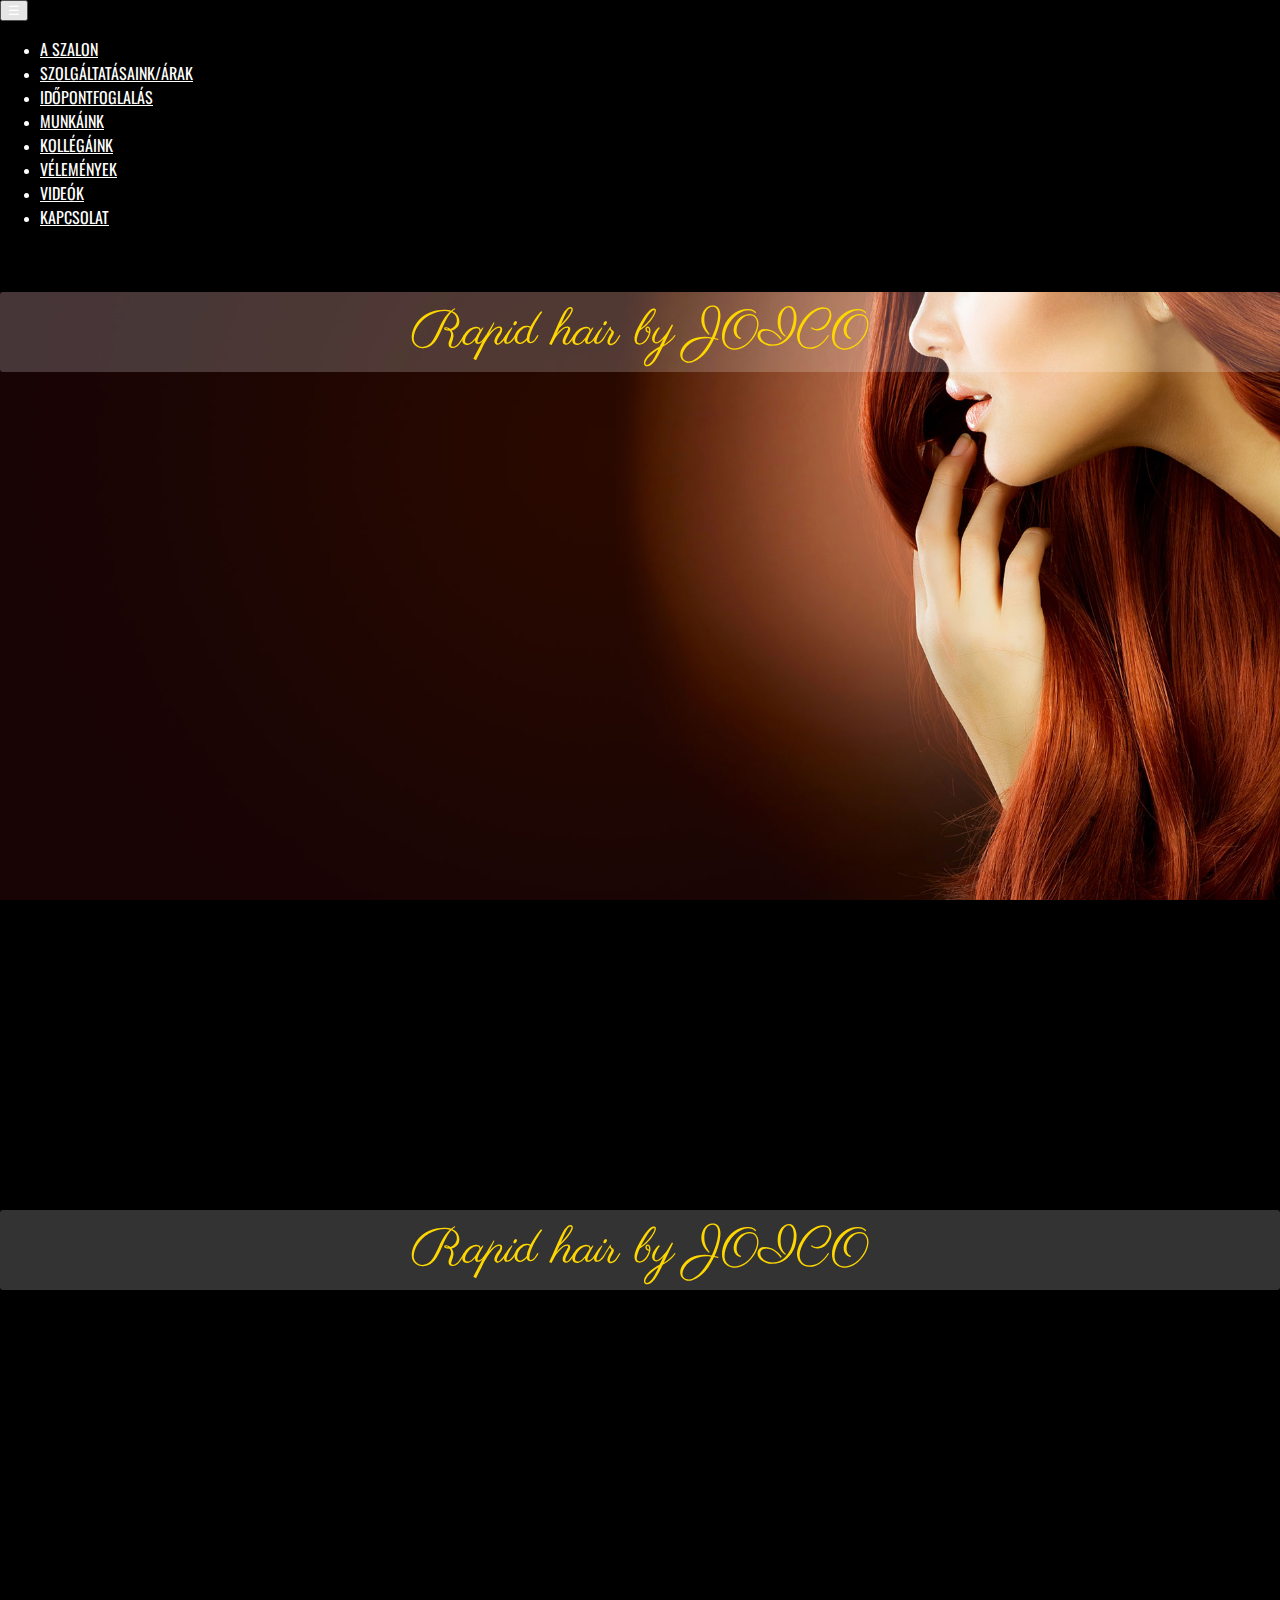
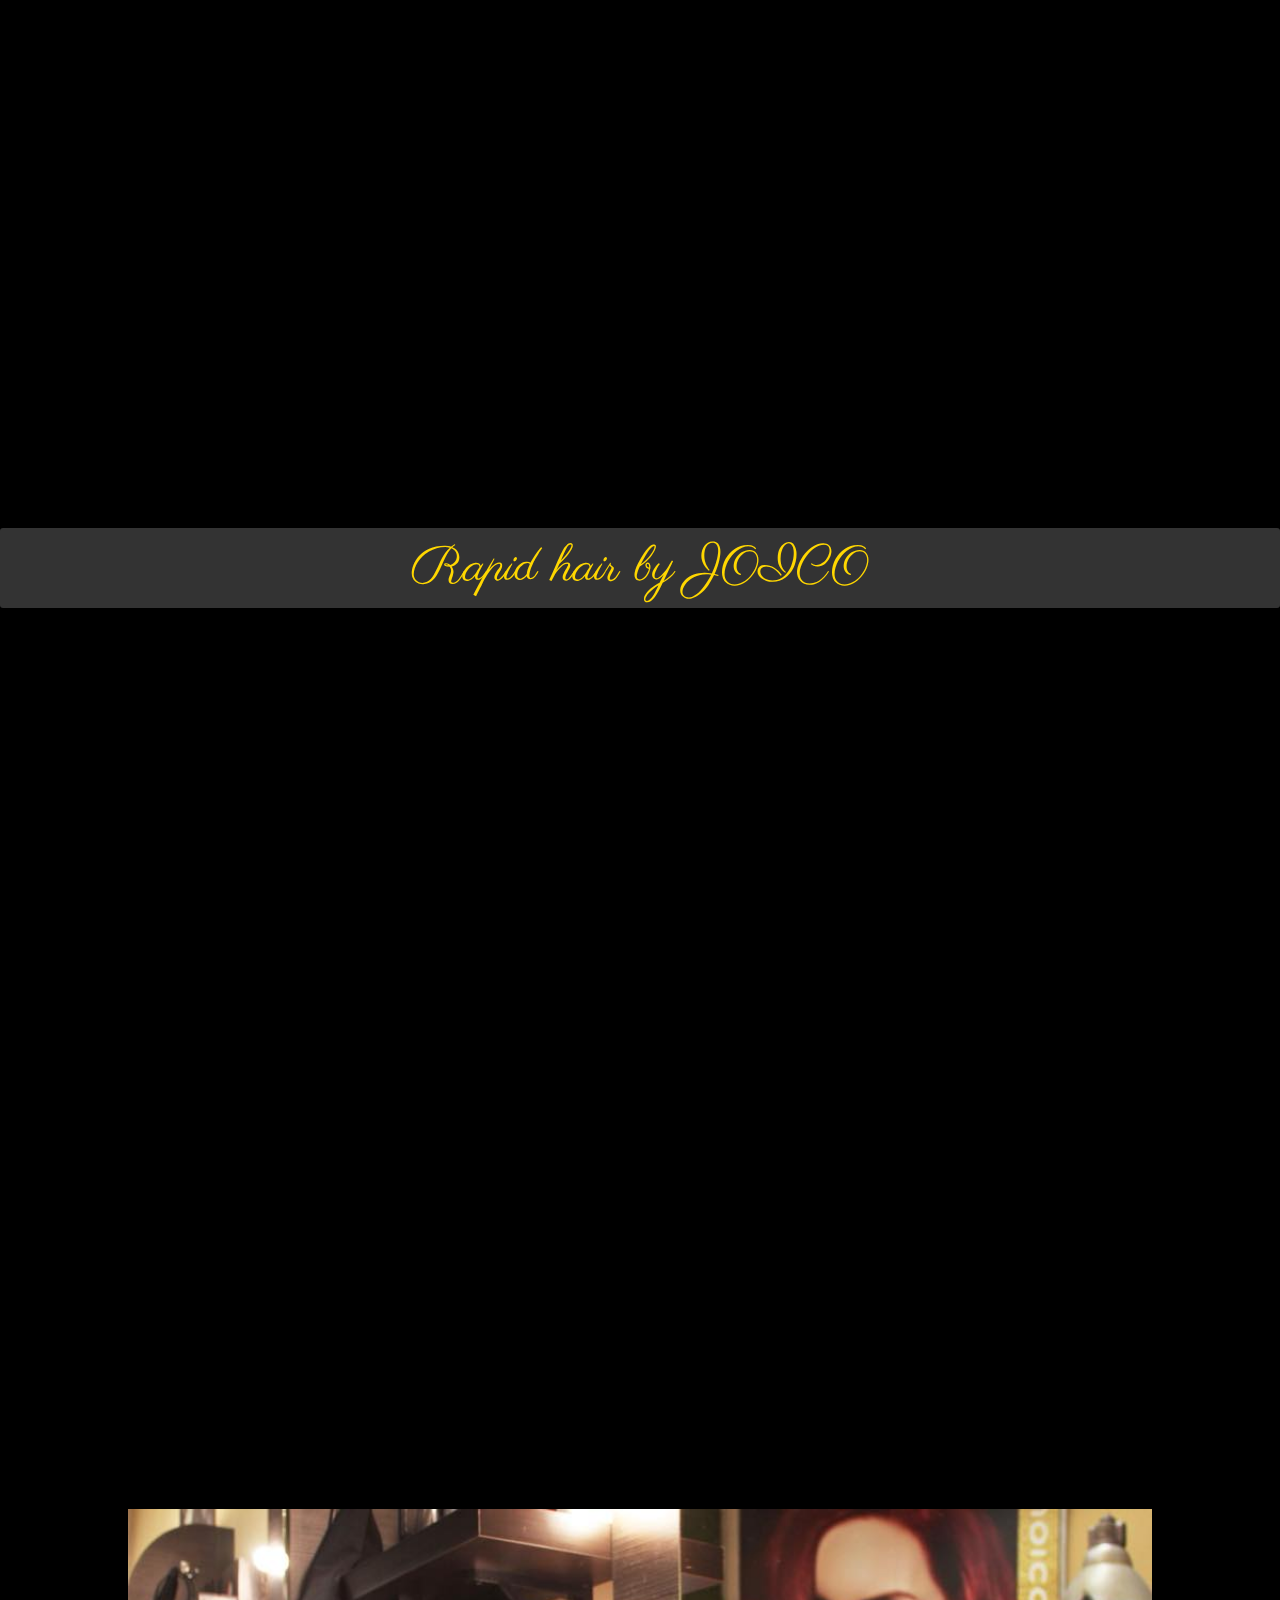
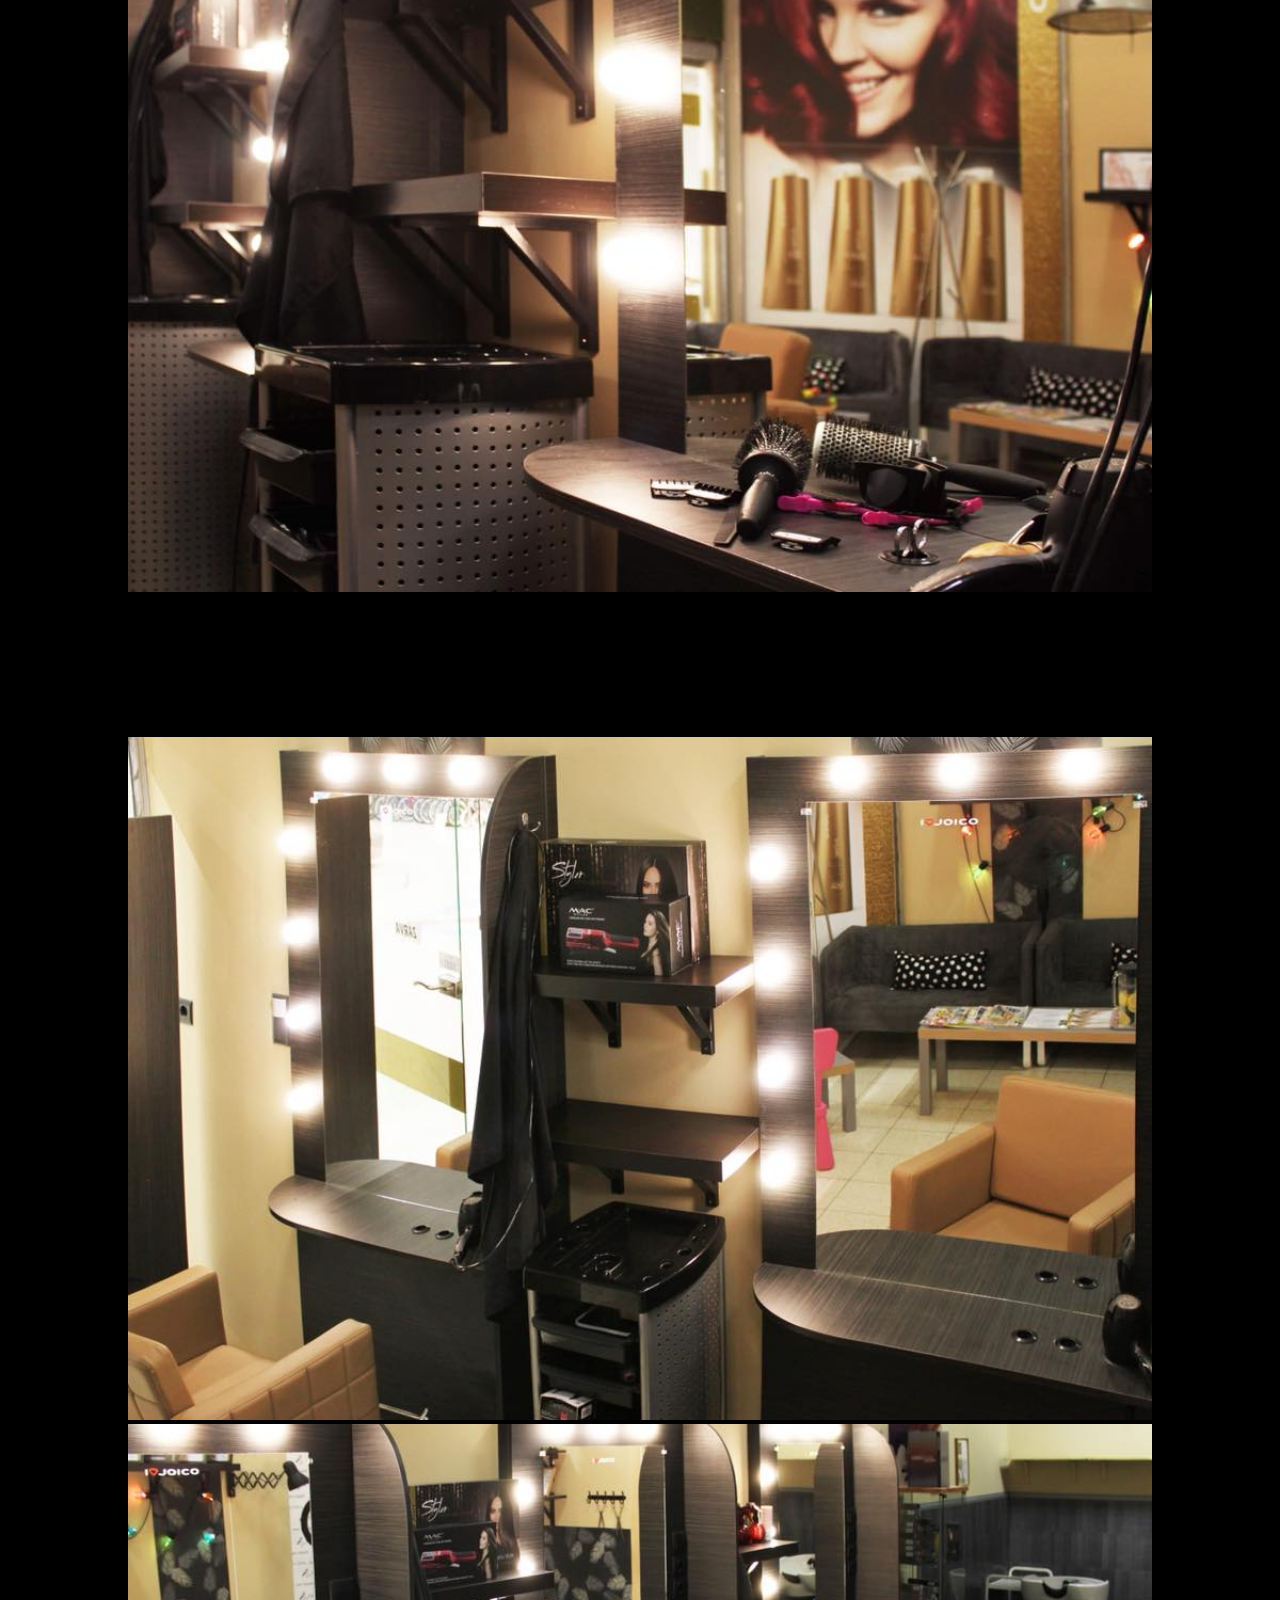
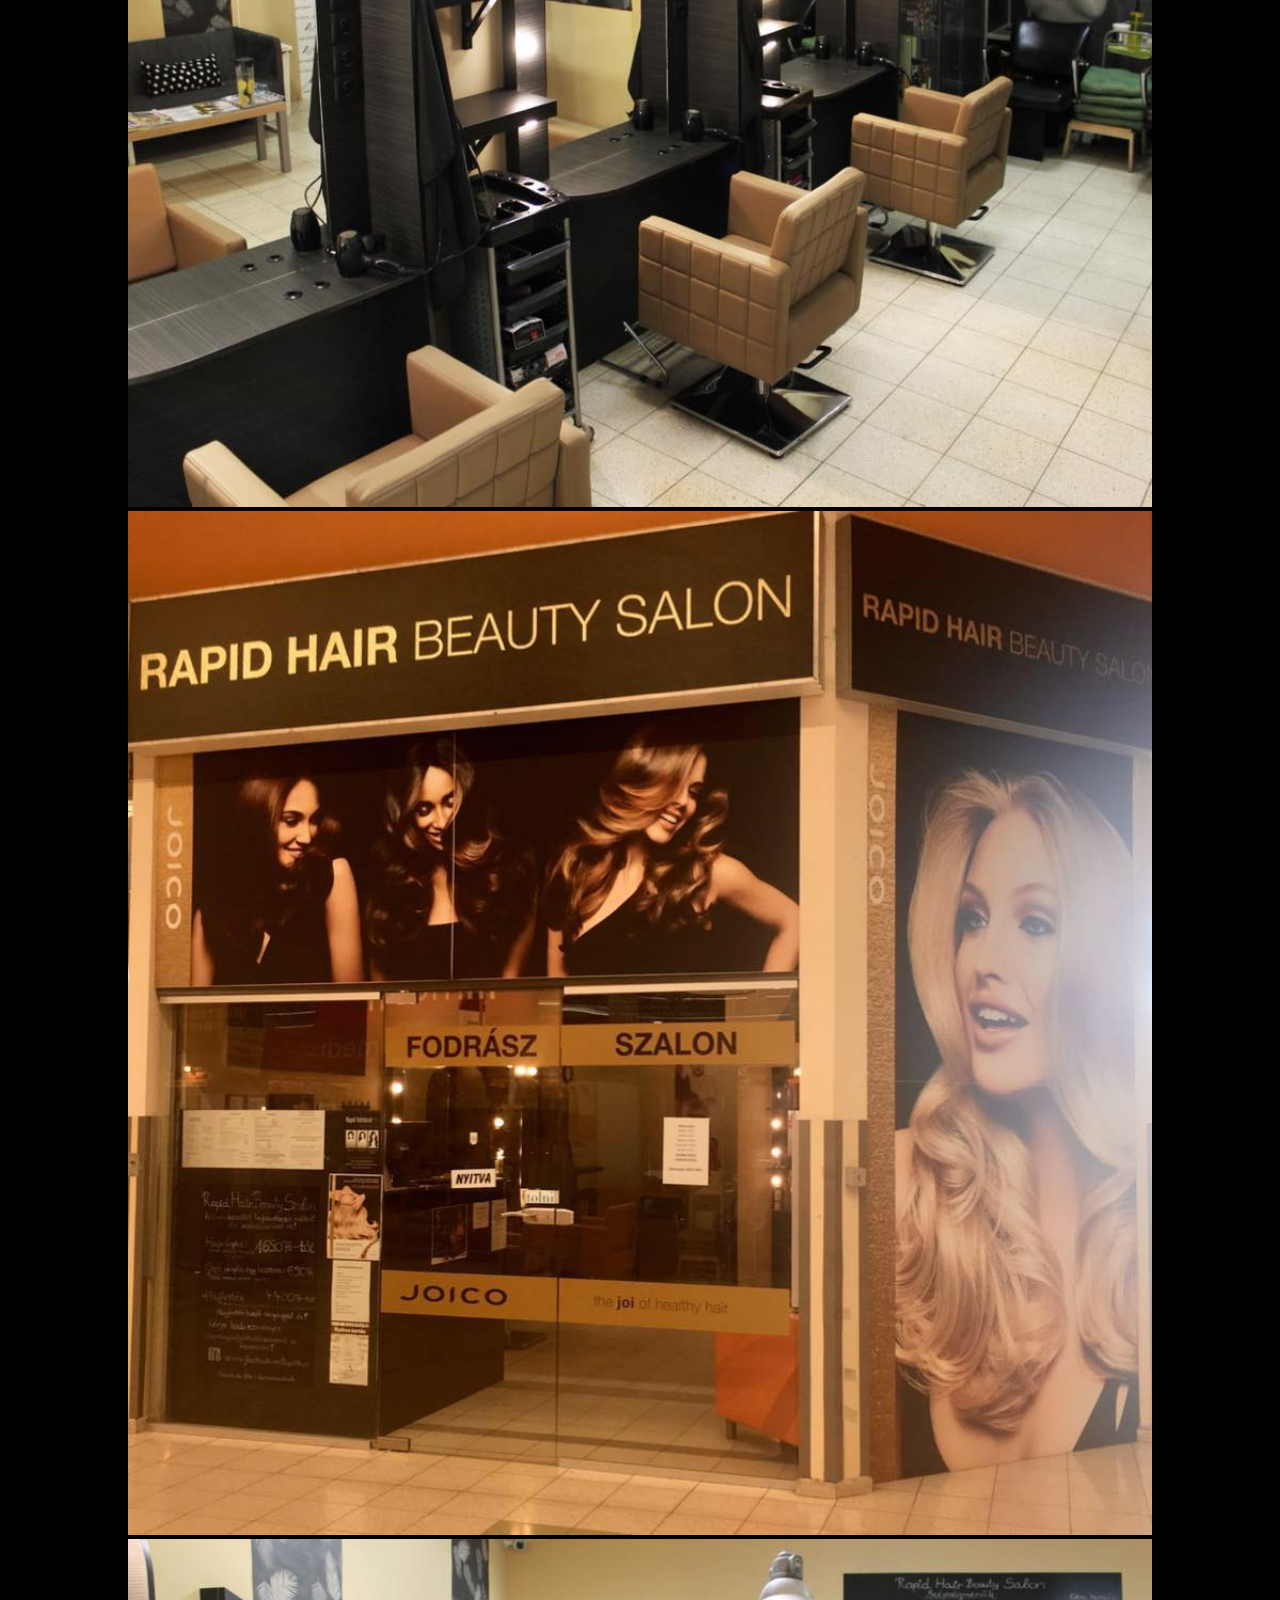
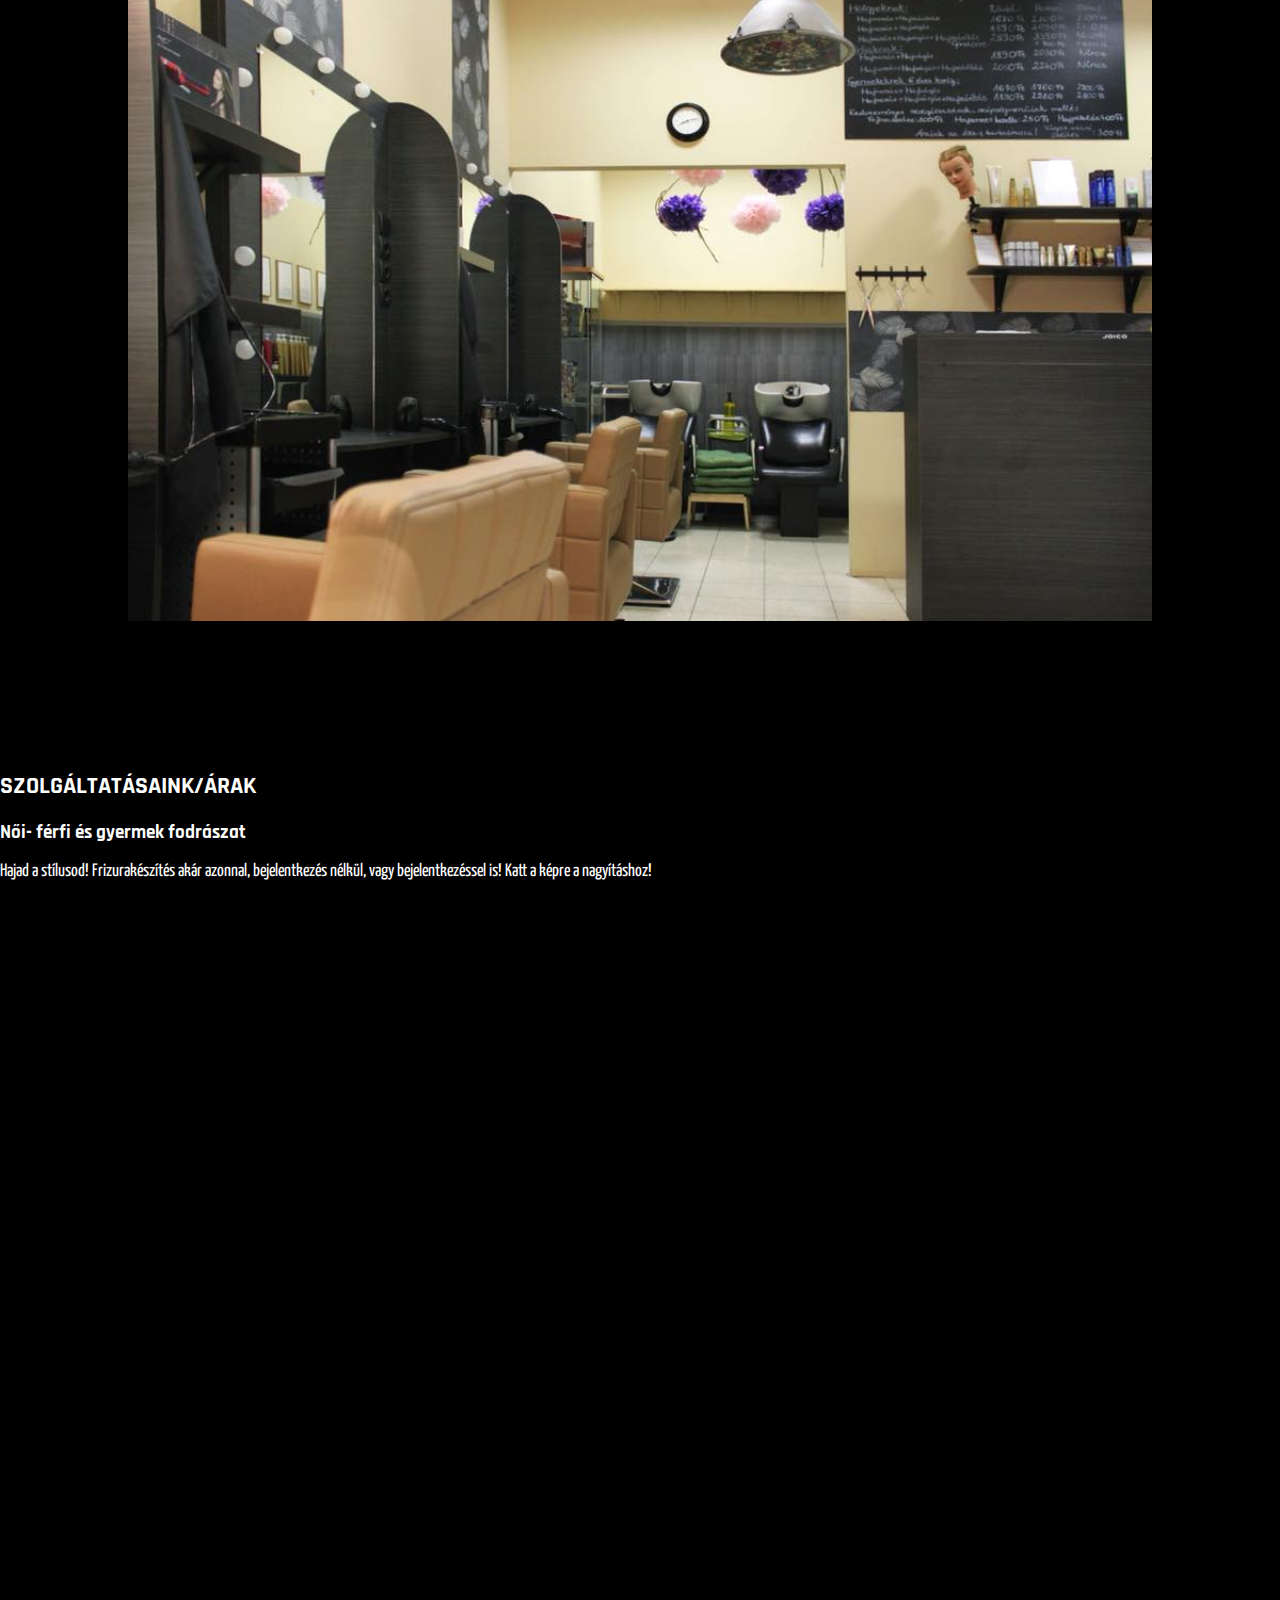
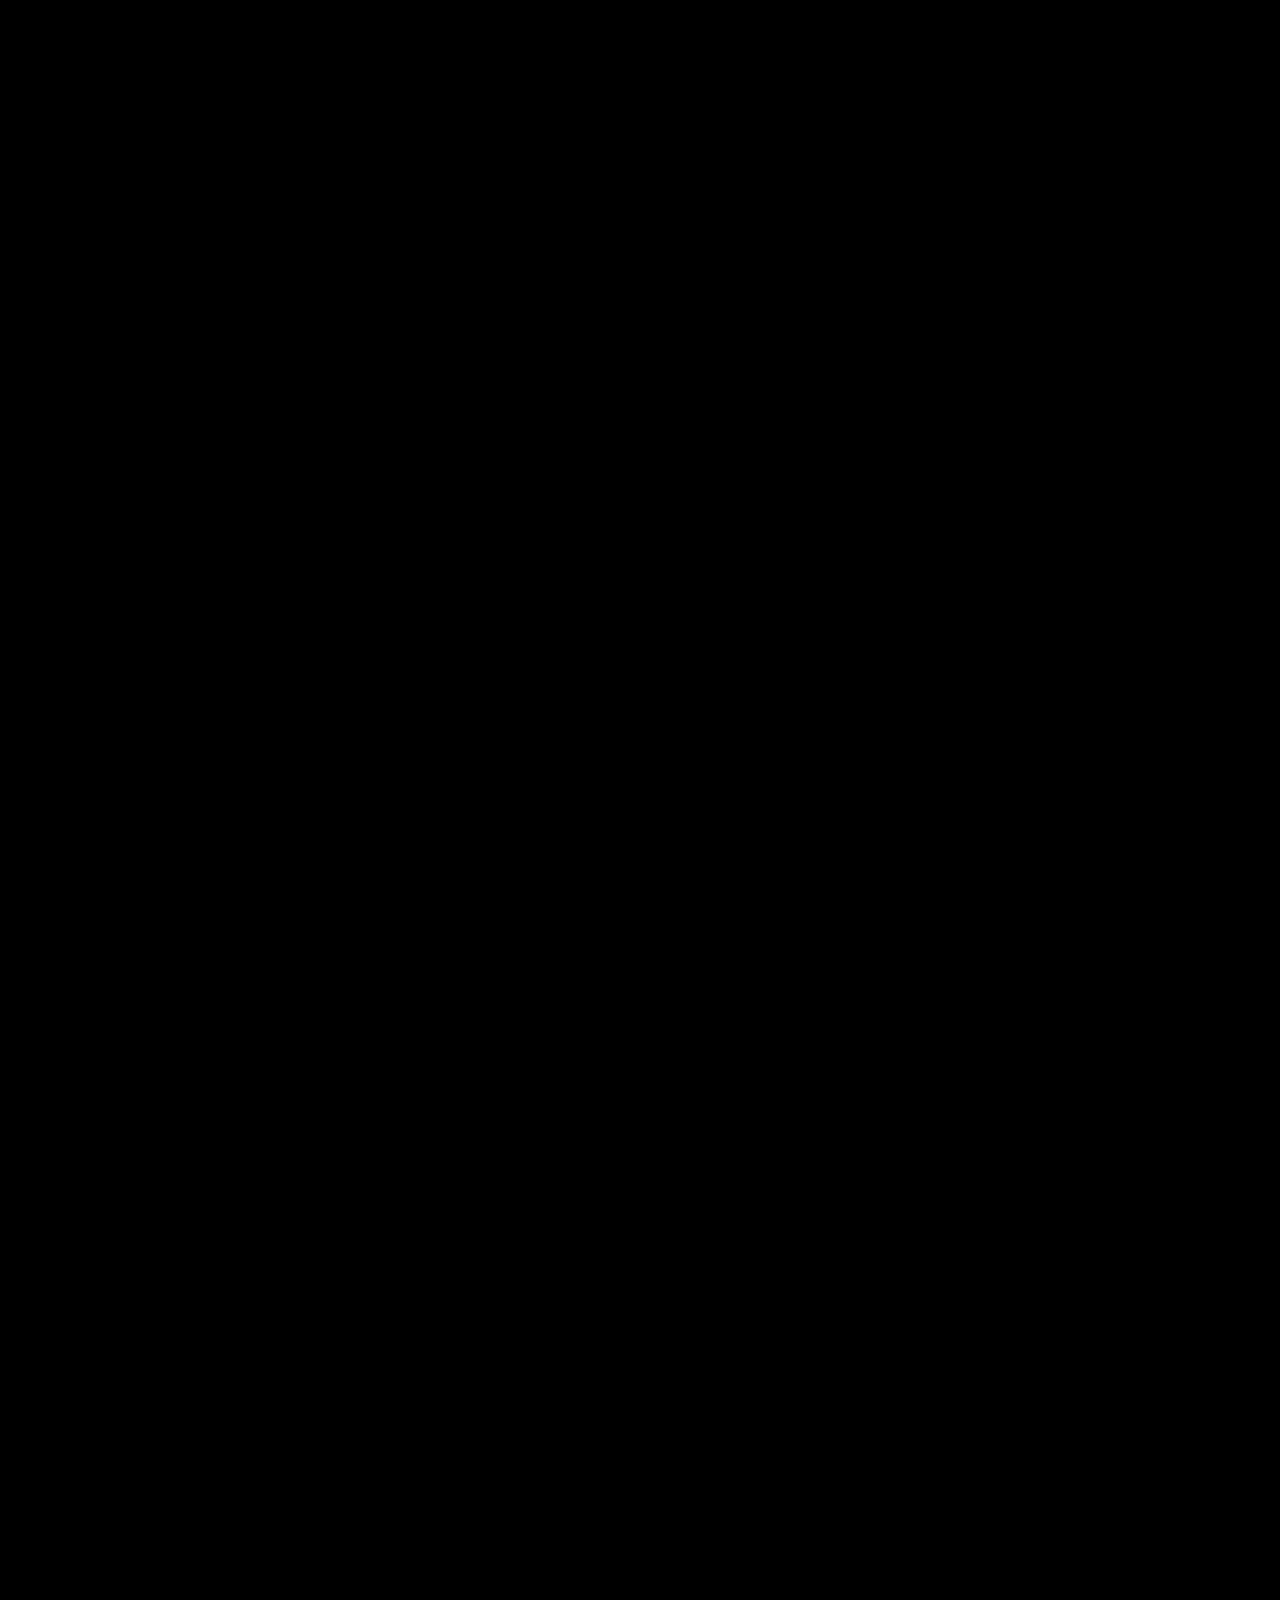
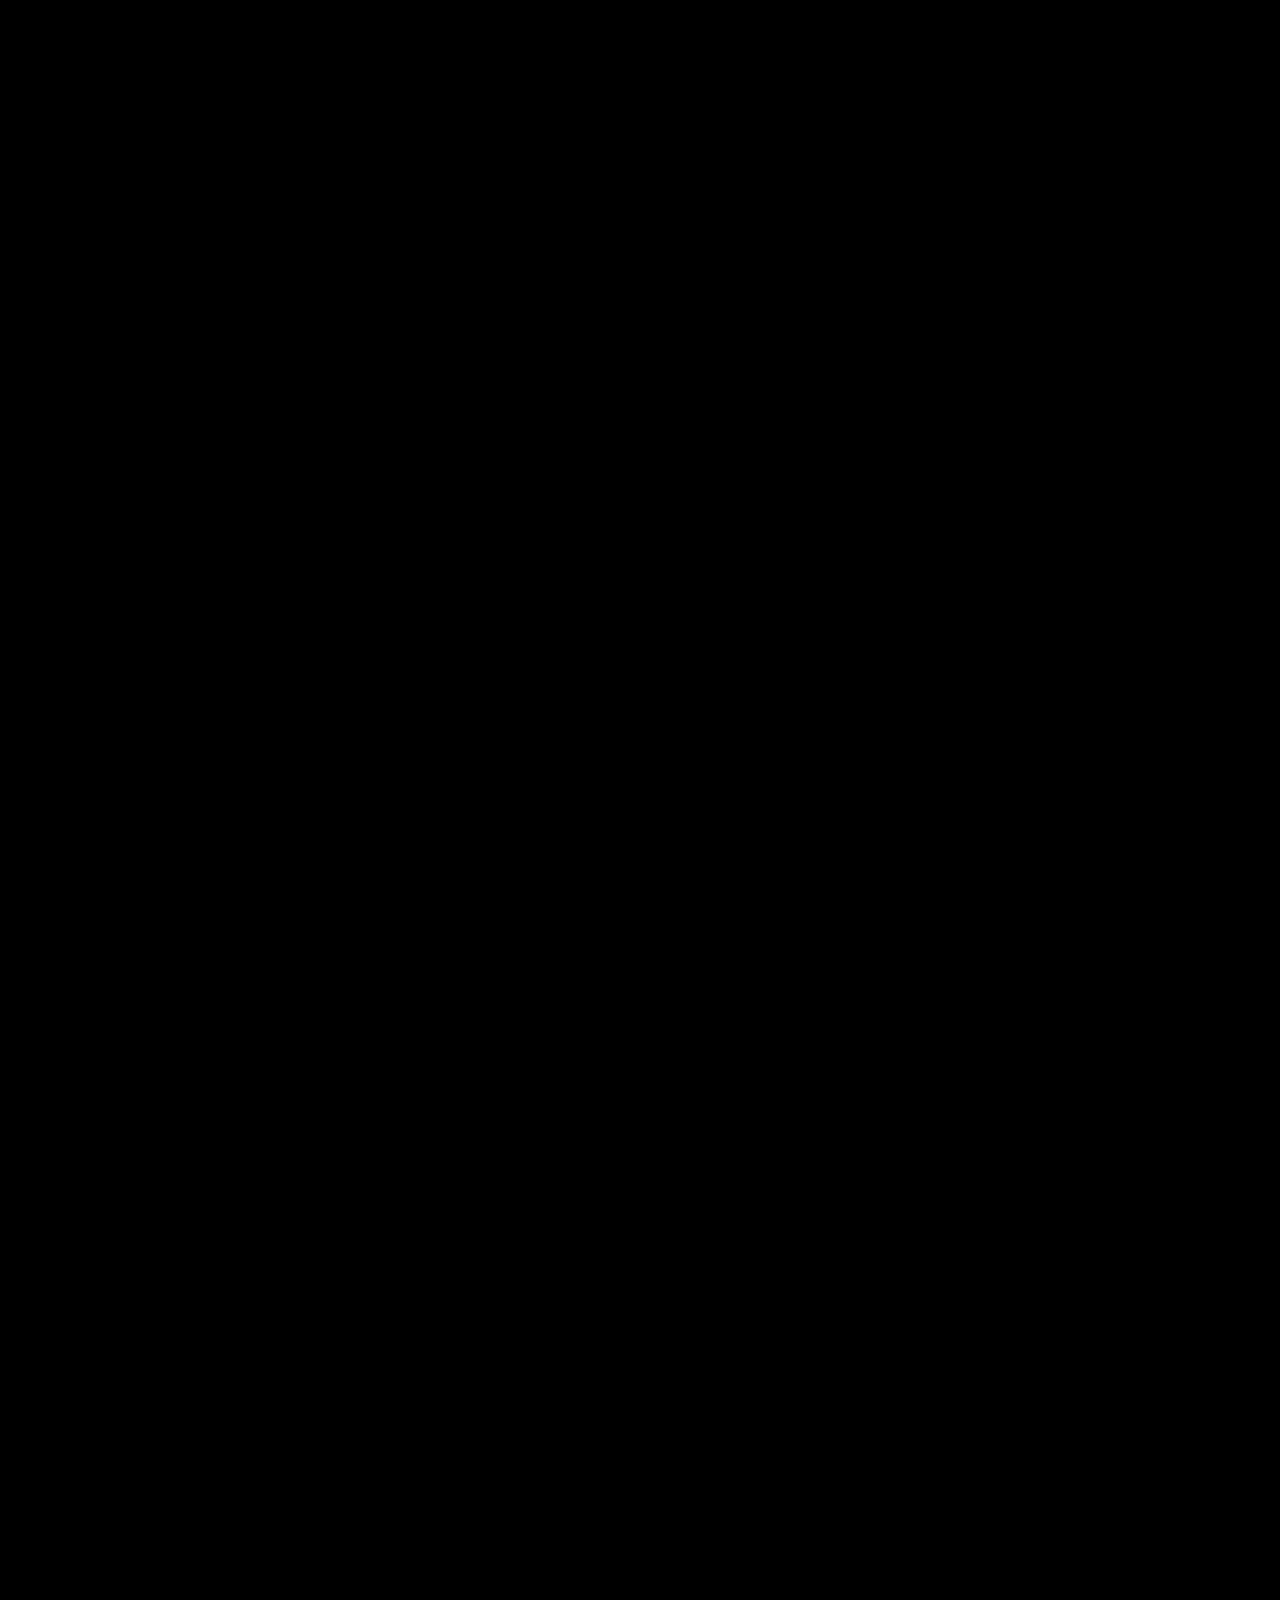
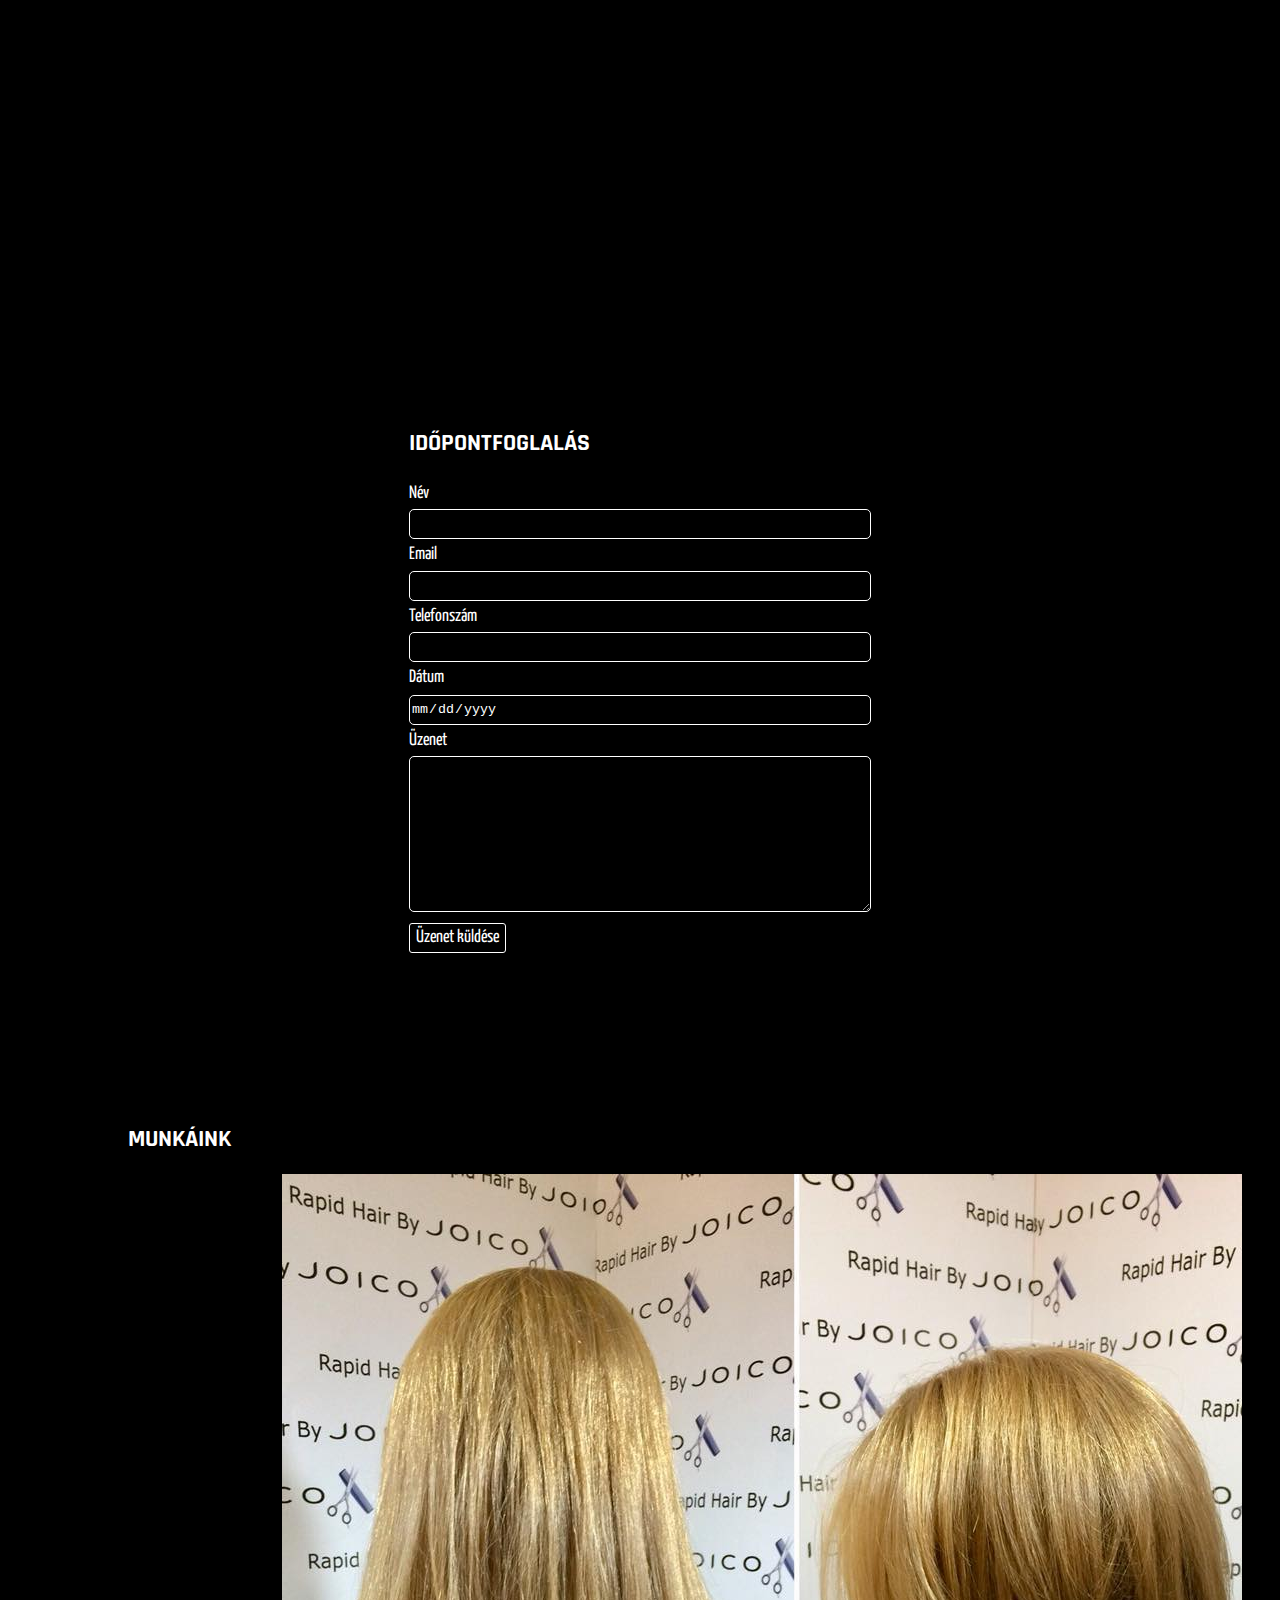
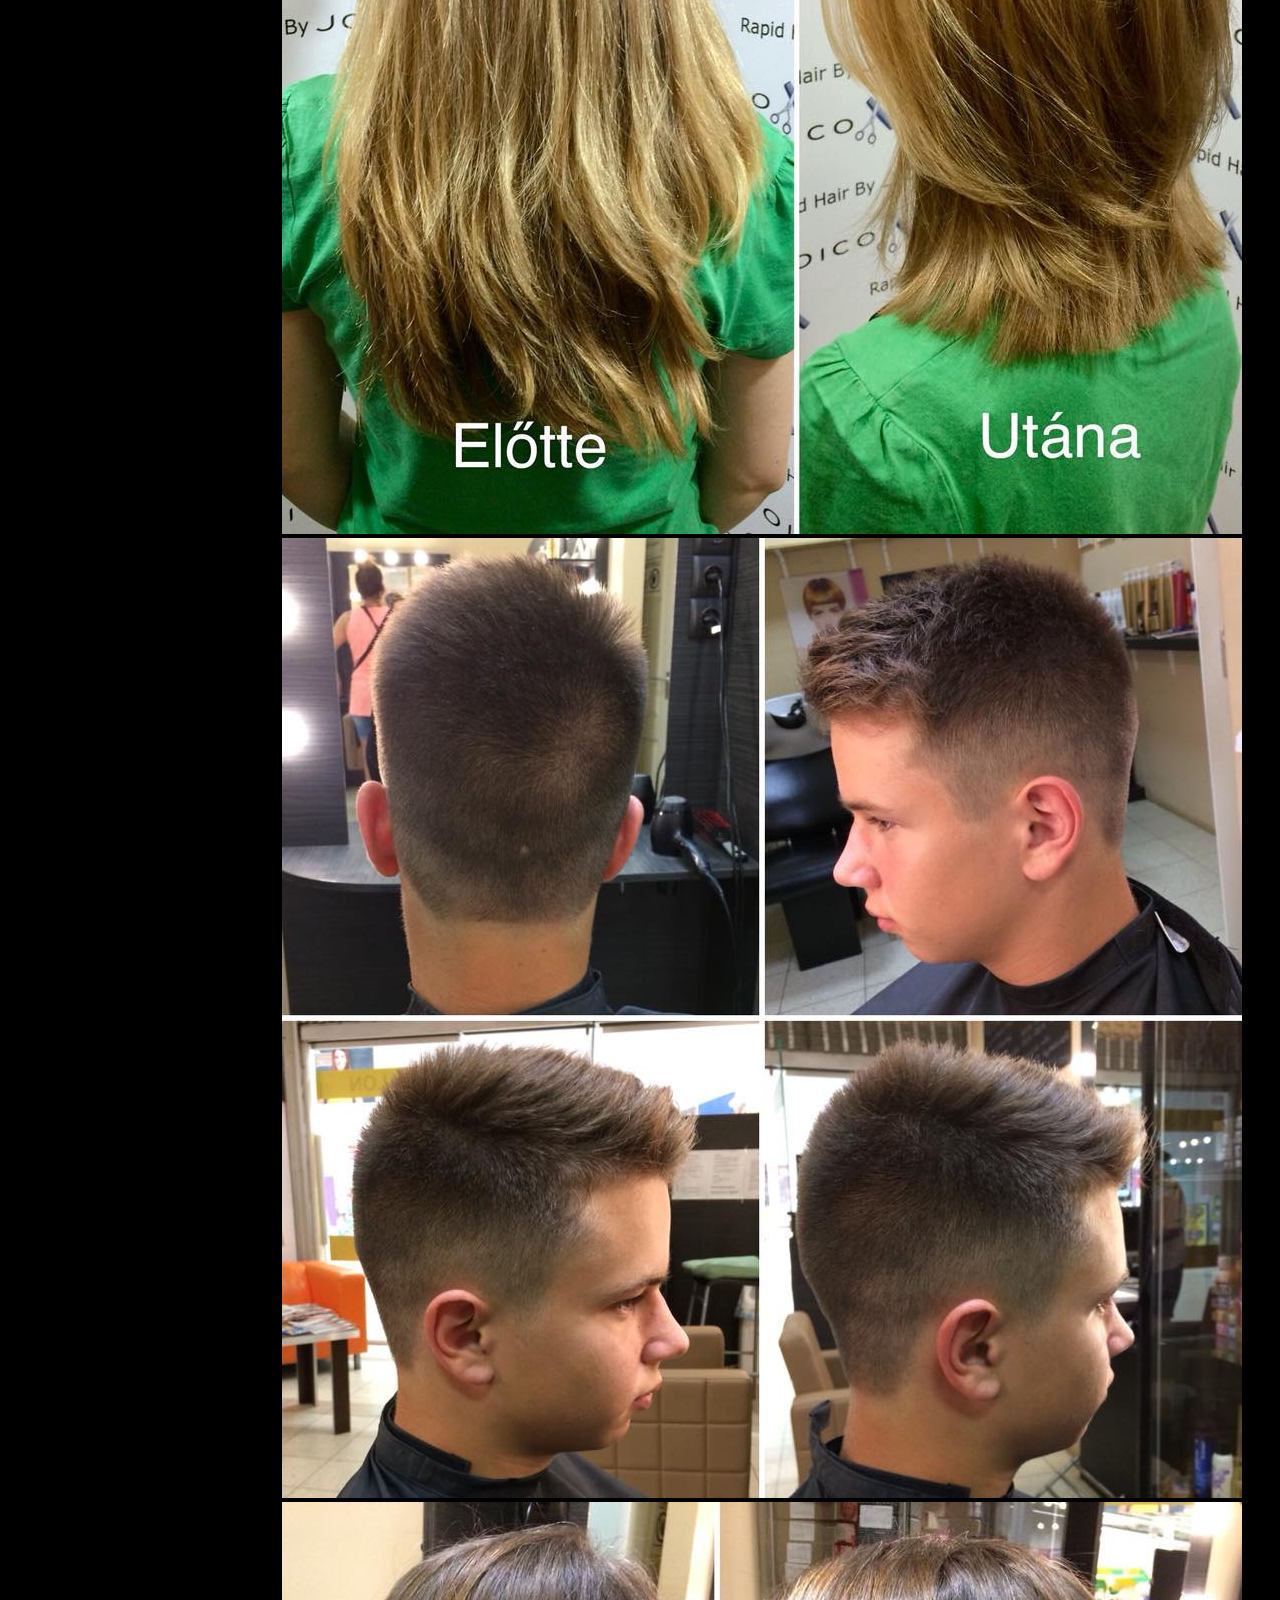
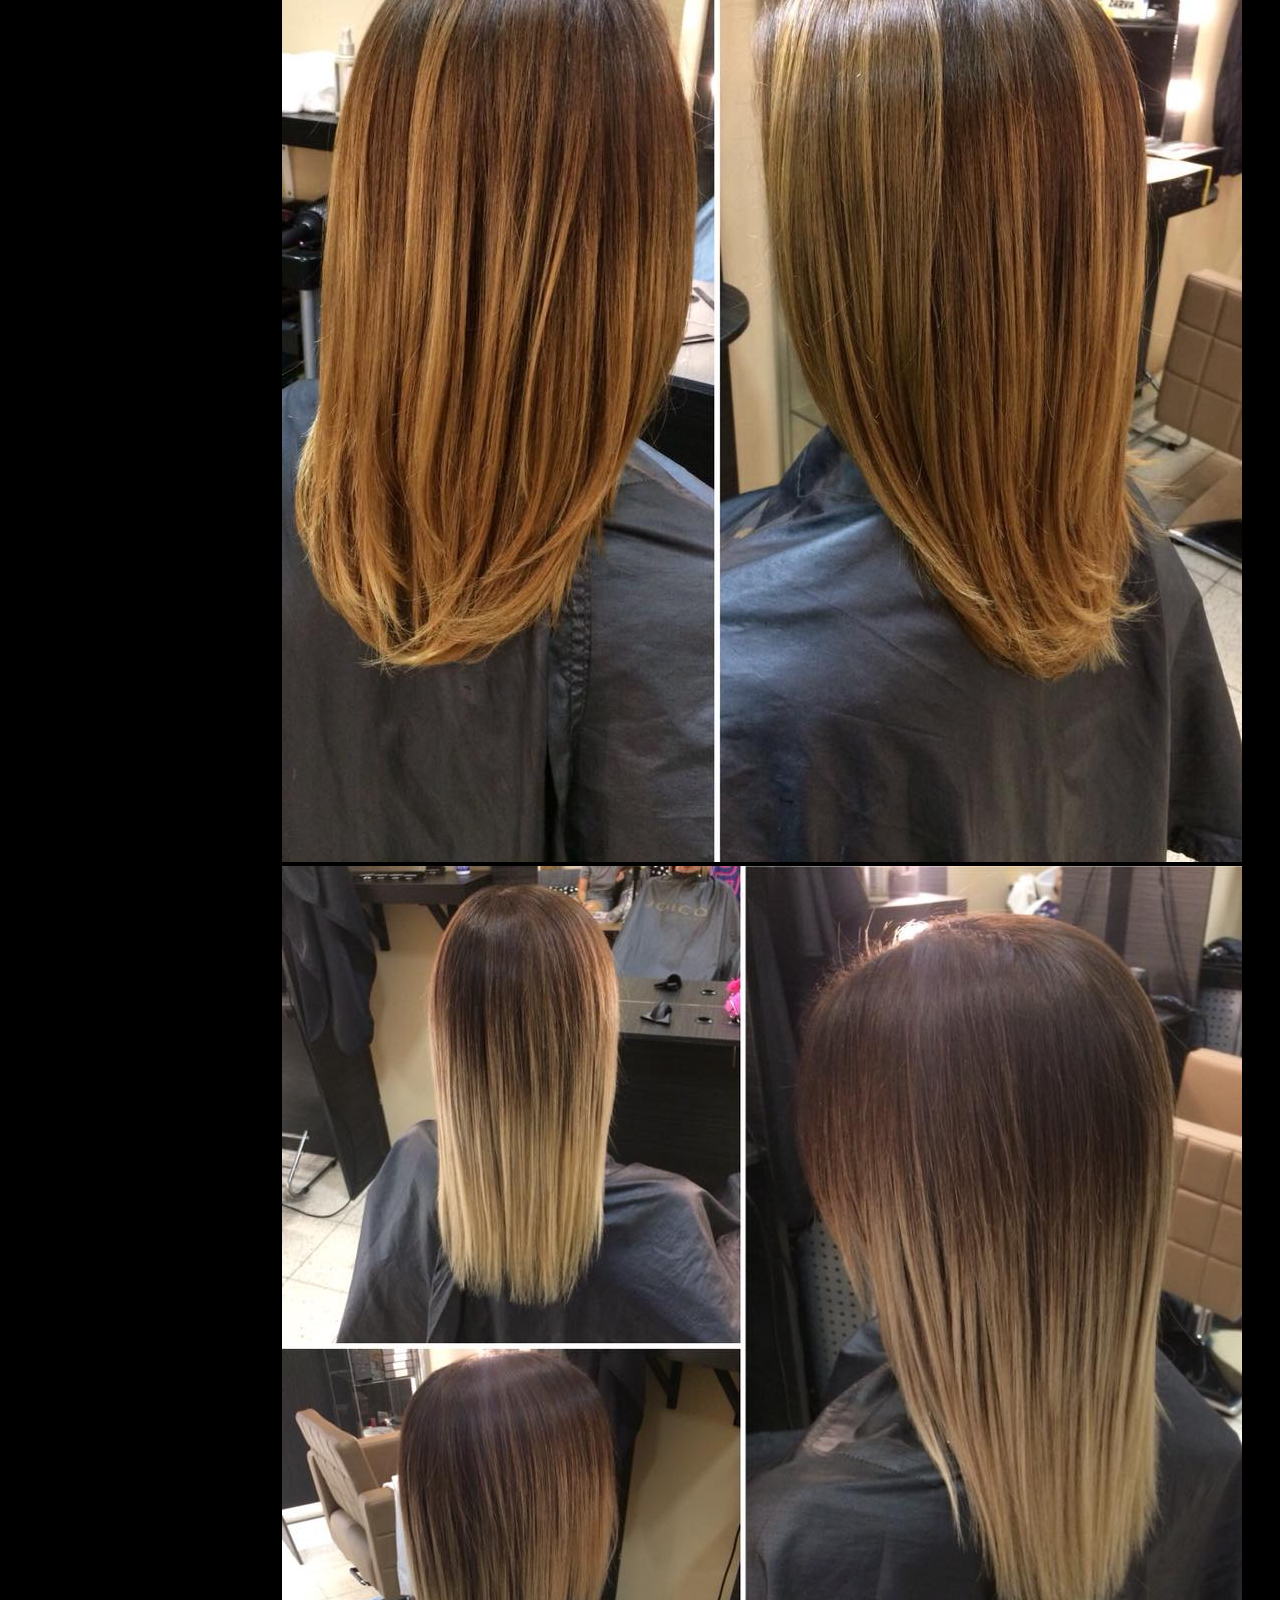
==== commit f306576f: "Update index.html" ====
--- a/index.html
+++ b/index.html
@@ -105,7 +105,7 @@
         <div class="container-fluid ">
             <div class="row">
                 <div class="col-xl-4 col-sm-6 order-sm-2 order-xl-3"><img src="images/salonimg4.jpg" alt="szalon" class="img-fluid rounded"></div>
-                <div class="item slide-bottom col-xl-4 col-sm-12 order-sm-3 order-xl-2">
+                <div class="item col-xl-4 col-sm-12 order-sm-3 order-xl-2">
                     <h2 class="text-center">A szalon</h2>
                     <p class="text-center">A Rapid Hair By JOICO egy fiatalos és családias légkörű divatszalon, mely 2014. szeptember 19-én nyitott. Szolgáltatásaink között megtalálhatóak a legújabb trendnek megfelelő frizurák, valamint különböző hajszerkezet újraépítő szolgáltatások is. Egy szalon, ahol az egészséges, természetes és divatos haj van a középpontban. JOICO termékcsaláddal dolgozunk, amivel mindez elérhetővé válik!</p>
                 </div>
@@ -127,19 +127,19 @@
         <h3 class="text-center">Női- férfi és gyermek fodrászat</h3>
         <p class="text-center">Hajad a stílusod! Frizurakészítés akár azonnal, bejelentkezés nélkül, vagy bejelentkezéssel is! Katt a képre a nagyításhoz!</p>
         <div class="container mt-4">
-            <div class="item slide-top row no-gutters justify-content-center">
+            <div class="item row no-gutters justify-content-center">
                 <div class="col-11 col-md-4 "><a href="images/price1.jpg"><img src="images/price1.jpg" alt="..." class="img-thumbnail"></a></div>
                 <div class="col-11 col-md-8 align-self-center"><img src="images/szolg1.jpg" alt="..." class="rounded img-fluid"></div>
 
             </div><br>
-            <div class="item slide-left row  no-gutters justify-content-center">
+            <div class="item row  no-gutters justify-content-center">
                 <div class="col-md-4 order-md-2"><a href="images/price2.jpg"><img src="images/price2.jpg" alt="..." class="img-thumbnail"></a></div>
                 <div class="col-md-8 align-self-center order-md-1"><img src="images/szolg2.jpg" alt="..." class="rounded img-fluid"></div>
 
 
             </div><br>
 
-            <div class="item slide-top row no-gutters justify-content-center">
+            <div class="item row no-gutters justify-content-center">
                 <div class="col-md-4"><a href="images/price7.jpg"><img src="images/price7.jpg" alt="..." class="img-thumbnail"></a></div>
                 <div class="col-md-8 align-self-center"><img src="images/szolg3.jpg" alt="..." class="rounded img-fluid"></div>
 
@@ -239,21 +239,21 @@
         <h2 class="text-center">Kollégák</h2>
 
         <div class="card-deck">
-            <div class="item slide-top card">
+            <div class="item card">
                 <img class="card-img-top" src="images/koll%C3%A9g%C3%A1k1.jpg" alt="Card image cap">
                 <div class="card-body">
                     <h5 class="card-title text-center">Andrea</h5>
                     <p class="card-text text-center">"Nullam vehicula risus ac mauris pulvinar fermentum. Proin quis leo egestas, euismod sem vel, tempor ipsum. Cras sit amet libero tempus, lacinia est vitae, commodo erat. Pellentesque habitant morbi tristique senectus et netus et malesuada fames ac turpis egestas. Nullam placerat at nisl at euismod. Quisque ac aliquam neque."</p>
                 </div>
             </div>
-            <div class="item slide-top card">
+            <div class="item card">
                 <img class="card-img-top" src="images/koll%C3%A9g%C3%A1k2.jpg" alt="Card image cap">
                 <div class="card-body">
                     <h5 class="card-title text-center">Szilvi</h5>
                     <p class="card-text text-center">"Nullam vehicula risus ac mauris pulvinar fermentum. Proin quis leo egestas, euismod sem vel, tempor ipsum. Cras sit amet libero tempus, lacinia est vitae, commodo erat. Pellentesque habitant morbi tristique senectus et netus et malesuada fames ac turpis egestas. Nullam placerat at nisl at euismod."</p>
                 </div>
             </div>
-            <div class="item slide-top card">
+            <div class="item card">
                 <img class="card-img-top" src="images/koll%C3%A9g%C3%A1k3.jpg" alt="Card image cap">
                 <div class="card-body">
                     <h5 class="card-title text-center">Niki</h5>
@@ -273,19 +273,19 @@
                         <h2 class="text-center">Vélemények</h2>
                     </div>
                     <div class="card-body">
-                        <blockquote class="item slide-right blockquote mb-0 text-center">
+                        <blockquote class="item blockquote mb-0 text-center">
                             <p>"Nem terveztem nagyobb vágást, de az ő "szőkítési" eljárásuknak hála a hajam saját maga szabadult meg kb 10 cm NARANCSSÁRGA résztől. Ja igen, mindezt a szuper kíméletes szőkítési eljárással és a rám tukmált szintén szuperjó termékekkel. Mindenki figyeljen oda, az ár nem egyenlő a minőséggel!"</p>
                             <footer class="blockquote-footer">Kármán Viktória</footer>
                         </blockquote>
-                        <blockquote class="item slide-right blockquote mb-0 text-center">
+                        <blockquote class="item blockquote mb-0 text-center">
                             <p>"Hosszu Ildi valtoztatta at a szinte derekig ero hajamat epp, hogy vallig erove. Mindig feltem a drasztikus valtozasoktol de amikor elmondtam az elkepzelesemet es megmutattam a kepet, hogy mit szeretnek, Ildi azt mondta, hogy szuper lesz, megigeri. Ugy is lett! Mindemellett pedig egy 5 honapos ISZSZ babat kellett 2x is megetetnem es ebben is nagyon megertoek es segitokeszek voltak a szalonban. Meg egyszer koszi Ildi!"</p>
                             <footer class="blockquote-footer">Herner Gabriella</footer>
                         </blockquote>
-                        <blockquote class="item slide-right blockquote mb-0 text-center">
+                        <blockquote class="item blockquote mb-0 text-center">
                             <p>"Anikó és Laci elmondhatatlanul ügyesek, profik és valóban törődnek a vendegekkel! Professzionális a szalon, összehangolt jó csapat. Sötét hajam ellenére ez az egyetlen olyan szalon ahonnan mindig mosolyogva jöttem ki, mert akar ombre akar balayage-t kertem, vagy képet mutattam, már elsőre azt az arnyalatot, színt kaptam amire vágytam! Ha valóban tökéletes fodrászatra vágysz ahol azt kapod amit szeretnel akkor megtaláltad a tökéletes helyet! :)"</p>
                             <footer class="blockquote-footer">Szalánczi Beáta</footer>
                         </blockquote>
-                        <blockquote class="item slide-right blockquote mb-0 text-center">
+                        <blockquote class="item blockquote mb-0 text-center">
                             <p>"Mindig találnak nekem időpontot, még Tamáshoz is; és a kedves mosoly, az udvarias kiszolgálás itt mindenki védjegye. Gratulálok Ivett a csapatodhoz! A hasonlókat magad köré vonzottad! "</p>
                             <footer class="blockquote-footer">Nagy Andrea</footer>
                         </blockquote>
